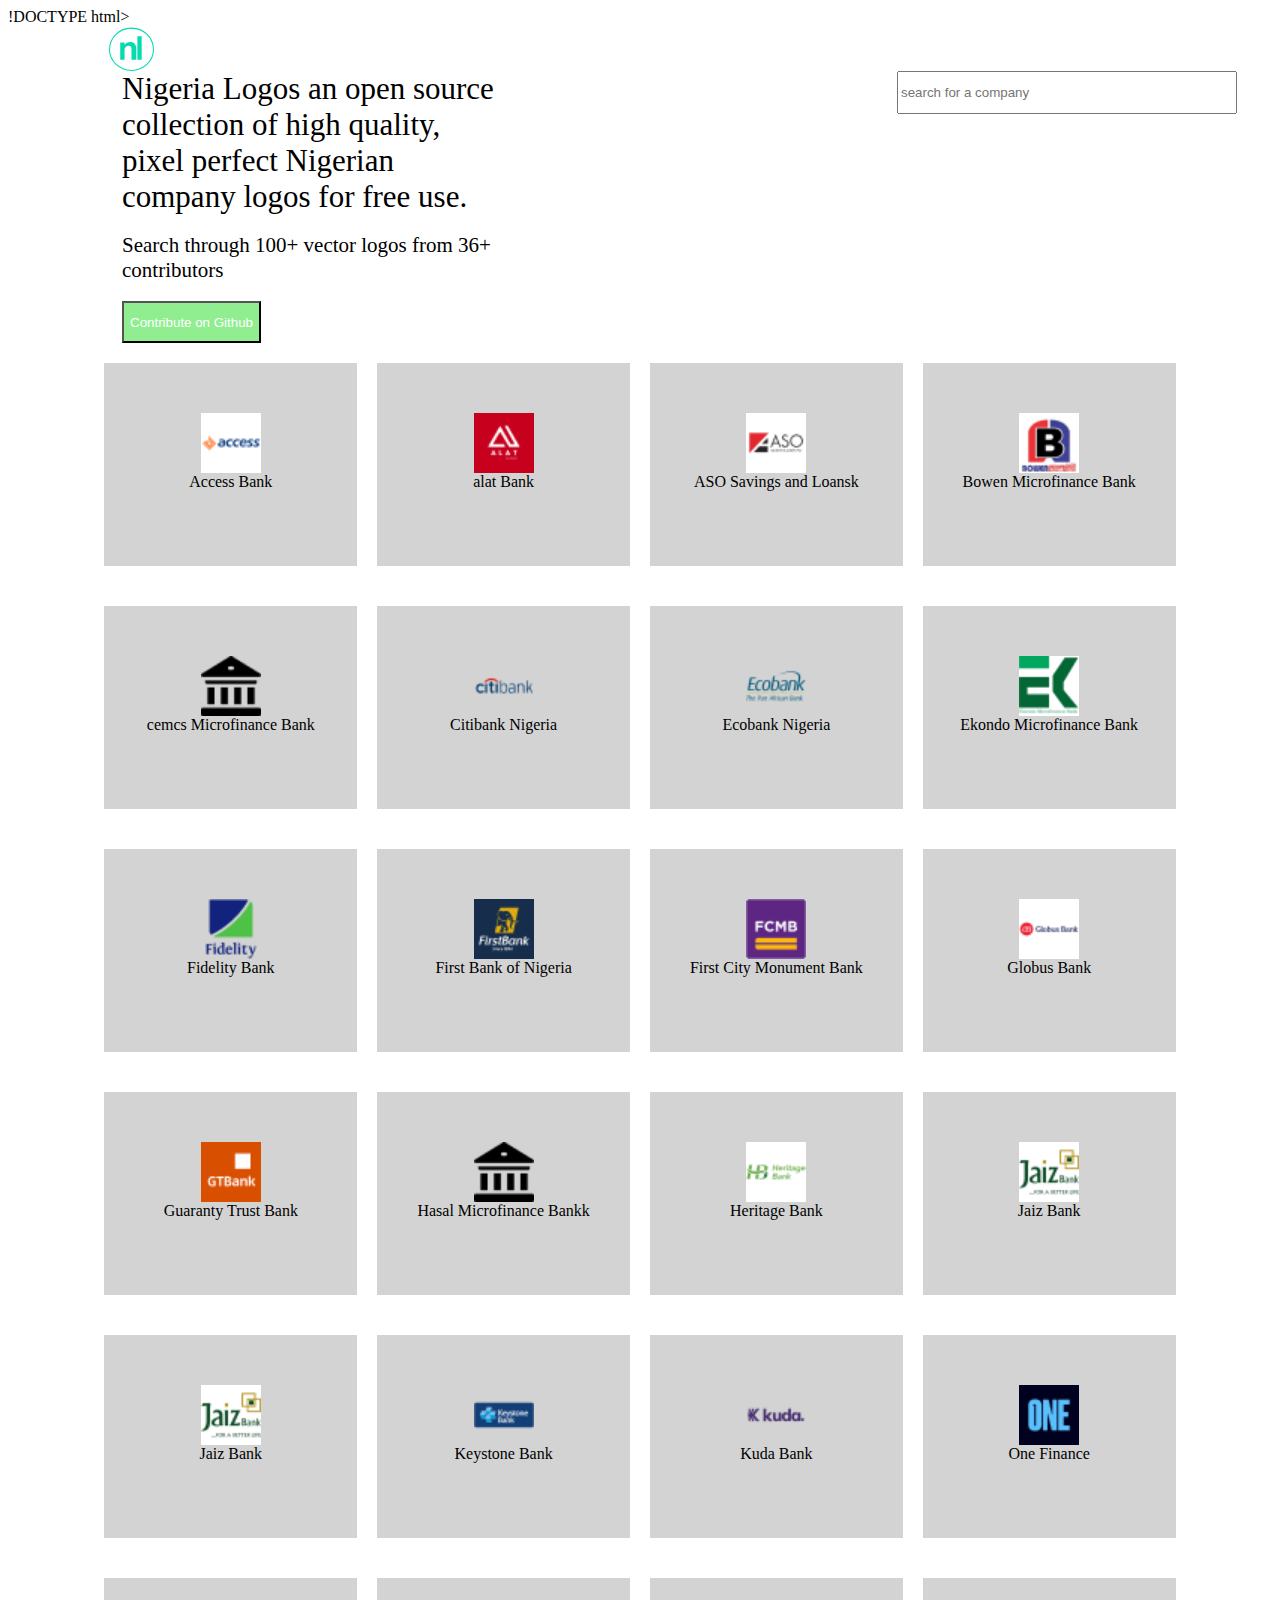
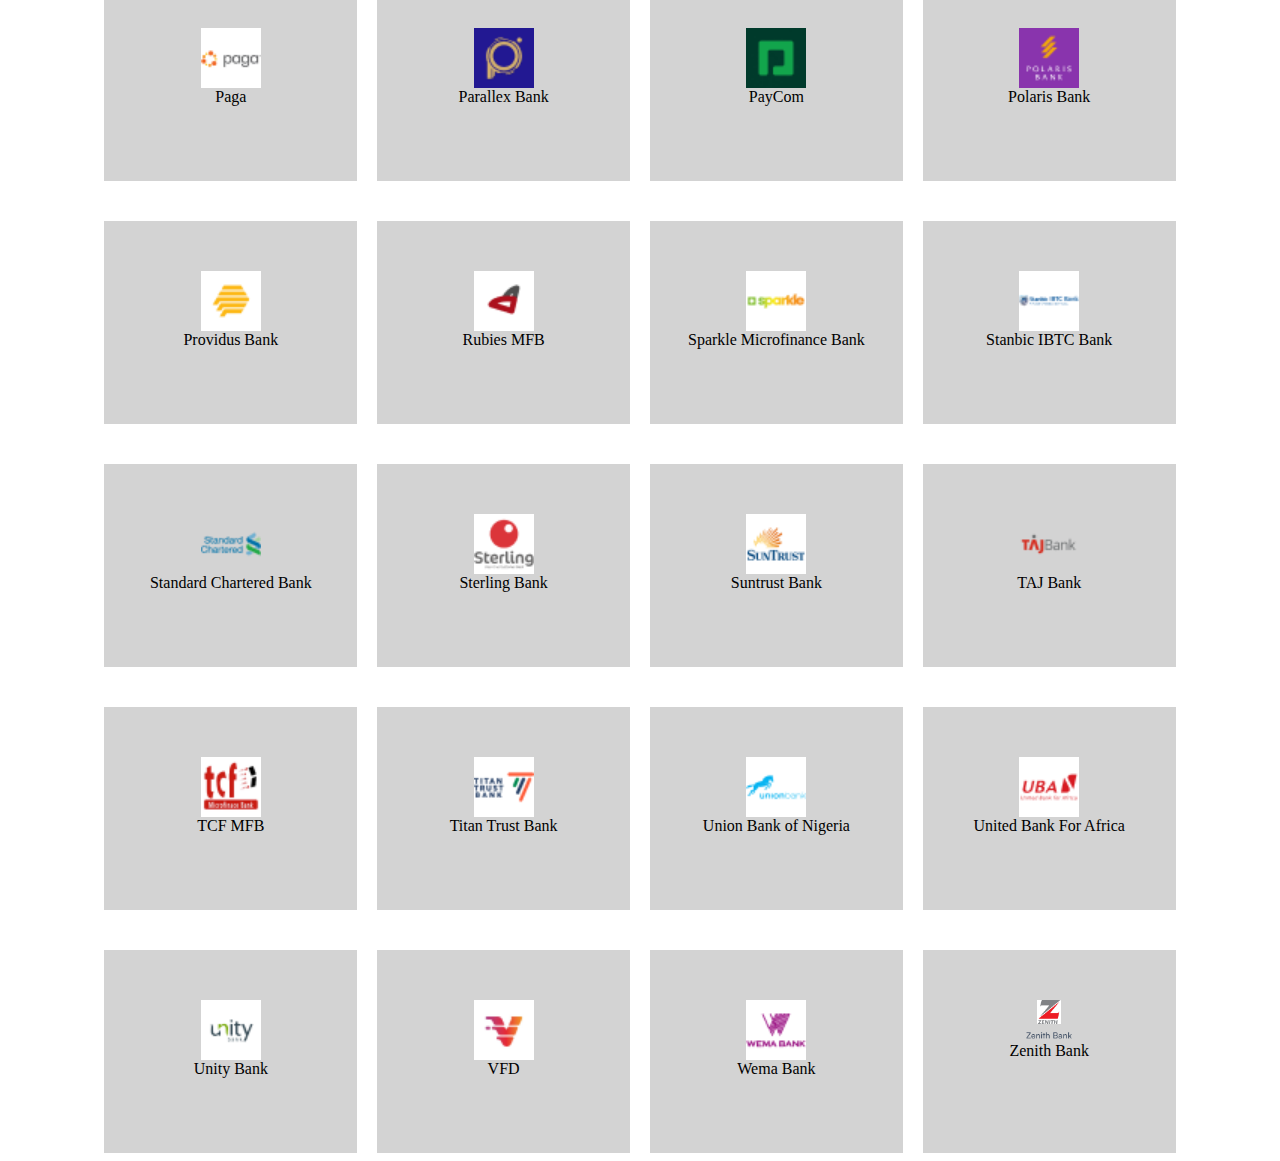
==== code.html @ 18f9789f "Merge branch 'main' of https://github.com/Manlikevee/banks" ====
!DOCTYPE html>
<html lang="en">
<head>
    <meta charset="UTF-8">
    <meta name="viewport" content="width=device-width, initial-scale=1.0">
    <title>Document</title>
    <link rel="stylesheet" href="style.css">
</head>
<body>

<div class="imgbox">
    <img src="nigerialogos_logo.svg" alt="">
  
    
</div>
<div class="textbox">
    <div class="box1">
        <div class="text">
            Nigeria Logos an open source collection
               of high quality, pixel perfect Nigerian
               company logos for free use.
           </div>
           <br>
           <div class="search">
            Search through 100+ vector logos from 36+ contributors
           </div>
           <br>
           <button>
            Contribute on Github
           </button>
    </div>
   <div class="two">
    <div class="input">
        <input type="text" placeholder="search for a company" id="search" oninput="filter()">
    </div>
   </div>
  
    
    
   </div>

 

<div class="container" id="container">

    

        <div class="box">

            <div id="banks" class="emi" >
    
            </div>

        </div>

    
   
 
</div>

    

    <script>
    let banks = [
        {bankname: ' Access Bank',
         bank_logo: 'access_bank/accessbank.png'
        },
        {bankname: 'alat Bank',
         bank_logo: 'alat/Alat.png'
        },
        {bankname: 'ASO Savings and Loansk',
         bank_logo: 'aso/ASO.png'
        },
        {bankname: ' Bowen Microfinance Bank',
         bank_logo: 'bowen/Bowen.png'
        },
        {bankname: 'cemcs Microfinance Bank',
         bank_logo: 'cemcs/cemcs.png'
        },
        {bankname: 'Citibank Nigeria',
         bank_logo: 'citi/citibank.png'
        },
        {bankname: 'Ecobank Nigeria',
         bank_logo: 'eco/ecobank.png'
        },
        {bankname: 'Ekondo Microfinance Bank',
         bank_logo: 'ekondo/ekondo.png'
        },
        {bankname: 'Fidelity Bank',
         bank_logo: 'fidelity/fidelitybank.png'
        },
        {bankname: 'First Bank of Nigeria',
         bank_logo: 'first_bank/firstbank.png'
        },
        {bankname: 'First City Monument Bank',
         bank_logo: 'first_city/fcmb.png'
        },
        {bankname: 'Globus Bank',
         bank_logo: 'globus/globus.png'
        },
        {bankname: 'Guaranty Trust Bank',
         bank_logo: 'gtbank/gtbank.png'
        }, 
        {bankname: 'Hasal Microfinance Bankk',
         bank_logo: 'hasal/hasal.png'
        },  
        {bankname: 'Heritage Bank',
         bank_logo: 'heritage/heritagebank.png'
        },    
        {bankname: 'Jaiz Bank',
         bank_logo: 'jaiz/jaizbank.png'
        },      
        {bankname: 'Jaiz Bank',
         bank_logo: 'jaiz/jaizbank.png'
        },     
        {bankname: 'Keystone Bank',
         bank_logo: 'keystone/keystonebank.png'
        },      
        {bankname: 'Kuda Bank',
         bank_logo: 'kuda/kuda.png'
        },      
        {bankname: 'One Finance',
         bank_logo: 'one_finance/onefinance.png'
        },      
        {bankname: 'Paga',
         bank_logo: 'paga/paga.png'
        },    
        {bankname: 'Parallex Bank',
         bank_logo: 'parallex/parallex.png'
        },    
        {bankname: 'PayCom',
         bank_logo: 'paycom/paycom.png'
        },    
        {bankname: 'Polaris Bank',
         bank_logo: 'polaris/polarisbank.png'
        },    
        {bankname: 'Providus Bank',
         bank_logo: 'providus/providus.png'
        },   
        {bankname: 'Rubies MFB',
         bank_logo: 'rubies/rubies.png'
        }, 
        {bankname: 'Sparkle Microfinance Bank',
         bank_logo: 'sparkle/sparkle.png'
        }, 
        {bankname: 'Stanbic IBTC Bank',
         bank_logo: 'stanbic_ibtc/stanbic_ibtc.png'
        }, 
        {bankname: 'Standard Chartered Bank',
         bank_logo: 'standard_chartered/standardchartered.png'
        }, 
        {bankname: 'Sterling Bank',
         bank_logo: 'sterling/sterling.png'
        }, 
        {bankname: 'Suntrust Bank',
         bank_logo: 'suntrust/suntrust.png'
        }, 
        {bankname: 'TAJ Bank',
         bank_logo: 'taj/taj.png'
        }, 
        {bankname: 'TCF MFB',
         bank_logo: 'tcf/tcf.png'
        },   
        {bankname: 'Titan Trust Bank',
         bank_logo: 'titan/titan.png'
        },     
        {bankname: ' Union Bank of Nigeria',
         bank_logo: 'union/union.png'
        },  
        {bankname: ' United Bank For Africa',
         bank_logo: 'uba/uba.png'
        },  
        {bankname: ' Unity Bank',
         bank_logo: 'unity/unity.png'
        },  
        {bankname: ' VFD',
         bank_logo: 'vfd/vfd.png'
        },  
        {bankname: 'Wema Bank',
         bank_logo: 'wema/wema.png'
        }, 
        {bankname: 'Zenith Bank',
         bank_logo: 'zenith/zenith.png'
        }, 
    ]
    const bankHTML = banks.map(function(bank) {
            return `
                <div class="bank"> 
                    ${bank.bankname}
                    <img src="${bank.bank_logo}" alt="${bank.bankname} Logo">
                </div>`;
        });

        const bankList = bankHTML.join("");
        document.getElementById('banks').innerHTML = bankList;


        function filter() {
            const search = document.getElementById('search').value;
            let myfiltereddata = banks.filter(
                detail => detail.bankname.toLocaleLowerCase().includes(search.toLocaleLowerCase())
            );
            let mydata = '';
            const container = document.getElementById('banks');
            myfiltereddata.forEach(stored => {
                mydata +=  `
                    <div class="bank">
                        <img src="${stored.bank_logo}" alt="${stored.bankname} Logo">
                        ${stored.bankname}
                    </div>`;
            });
            container.innerHTML = mydata;
        }filter() 


    </script>
</body>
</html>
---- style.css ----
body{
   
}
.bank{
    width: 20%;
    background-color: lightgray;
    display: flex;
    flex-direction: column;
    margin-top: 20px;
    align-items: center;
    text-align: center;
    height: 203px;
}
.box{
    display: flex;
    flex-direction: column;
}
.bank img{
    width: 60px;
    margin-top: 50px;
}
.display{
    display: flex;
    flex-direction: column;
}
.banks{
    display: flex;
    flex-direction: row;
}
.emi{
    display: flex;
    flex-direction: row;
    flex-wrap: wrap;
    gap: 20px;
    justify-content: center;
}
input{
  
    width: 340px;
    height: 43px;
}
.imgbox img{
    width:5vh;
    margin-left: 101px;
}
.textbox{
 display: flex;
flex-direction: row;
}
.box1{
width: 50%;

margin-left: 114px;
}
.two{
    width: 50%;
    margin-left: 400px;
}
.text{
    font-size: 31px;
}
.search{
    font-size: 21px;
}
button{
    height: 42px;
    color: white;
    background-color: lightgreen;
}
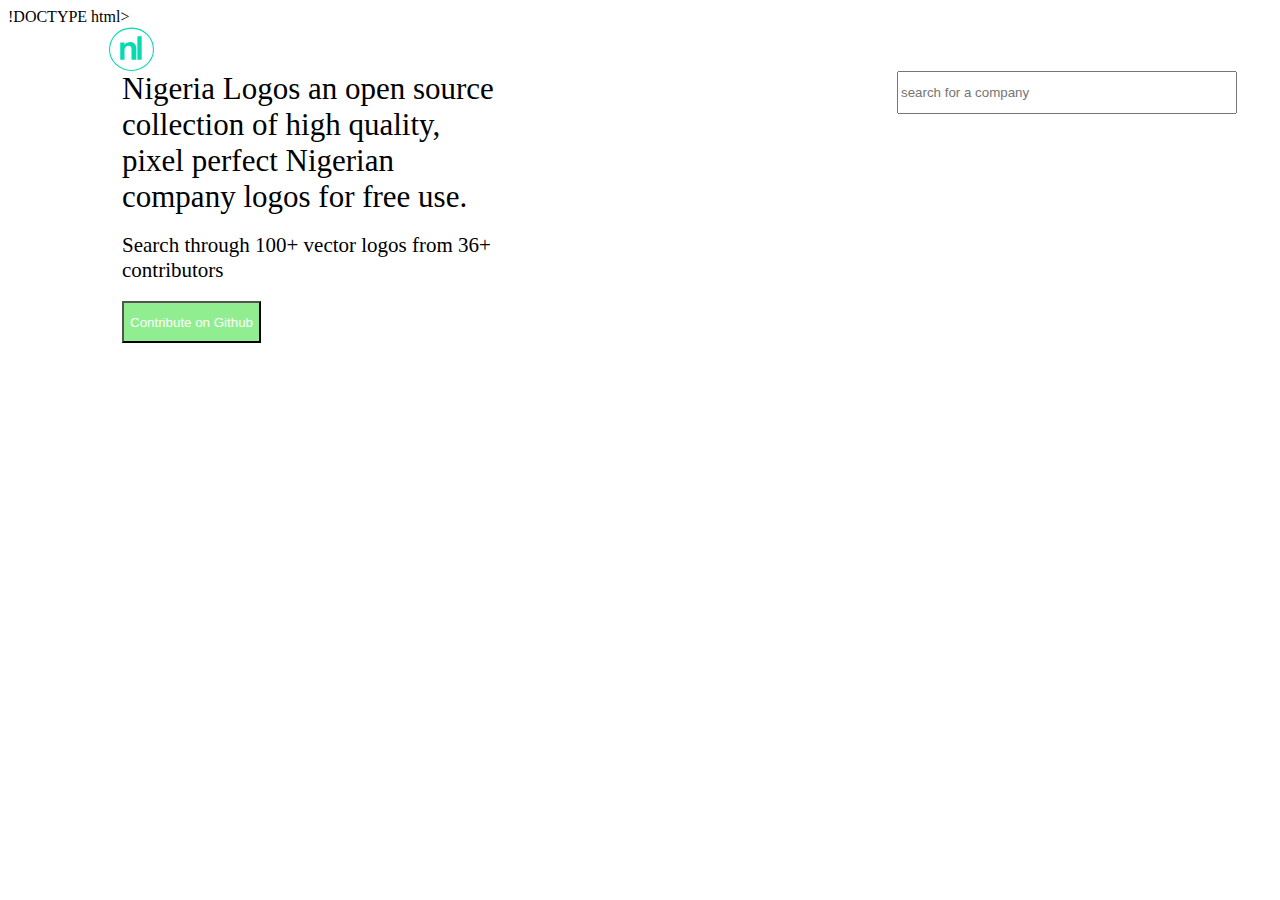
==== commit 613598c8: "df" ====
--- a/code.html
+++ b/code.html
@@ -61,128 +61,1402 @@
     
 
     <script>
-    let banks = [
-        {bankname: ' Access Bank',
-         bank_logo: 'access_bank/accessbank.png'
-        },
-        {bankname: 'alat Bank',
-         bank_logo: 'alat/Alat.png'
-        },
-        {bankname: 'ASO Savings and Loansk',
-         bank_logo: 'aso/ASO.png'
-        },
-        {bankname: ' Bowen Microfinance Bank',
-         bank_logo: 'bowen/Bowen.png'
-        },
-        {bankname: 'cemcs Microfinance Bank',
-         bank_logo: 'cemcs/cemcs.png'
-        },
-        {bankname: 'Citibank Nigeria',
-         bank_logo: 'citi/citibank.png'
-        },
-        {bankname: 'Ecobank Nigeria',
-         bank_logo: 'eco/ecobank.png'
-        },
-        {bankname: 'Ekondo Microfinance Bank',
-         bank_logo: 'ekondo/ekondo.png'
-        },
-        {bankname: 'Fidelity Bank',
-         bank_logo: 'fidelity/fidelitybank.png'
-        },
-        {bankname: 'First Bank of Nigeria',
-         bank_logo: 'first_bank/firstbank.png'
-        },
-        {bankname: 'First City Monument Bank',
-         bank_logo: 'first_city/fcmb.png'
-        },
-        {bankname: 'Globus Bank',
-         bank_logo: 'globus/globus.png'
-        },
-        {bankname: 'Guaranty Trust Bank',
-         bank_logo: 'gtbank/gtbank.png'
-        }, 
-        {bankname: 'Hasal Microfinance Bankk',
-         bank_logo: 'hasal/hasal.png'
-        },  
-        {bankname: 'Heritage Bank',
-         bank_logo: 'heritage/heritagebank.png'
-        },    
-        {bankname: 'Jaiz Bank',
-         bank_logo: 'jaiz/jaizbank.png'
-        },      
-        {bankname: 'Jaiz Bank',
-         bank_logo: 'jaiz/jaizbank.png'
-        },     
-        {bankname: 'Keystone Bank',
-         bank_logo: 'keystone/keystonebank.png'
-        },      
-        {bankname: 'Kuda Bank',
-         bank_logo: 'kuda/kuda.png'
-        },      
-        {bankname: 'One Finance',
-         bank_logo: 'one_finance/onefinance.png'
-        },      
-        {bankname: 'Paga',
-         bank_logo: 'paga/paga.png'
-        },    
-        {bankname: 'Parallex Bank',
-         bank_logo: 'parallex/parallex.png'
-        },    
-        {bankname: 'PayCom',
-         bank_logo: 'paycom/paycom.png'
-        },    
-        {bankname: 'Polaris Bank',
-         bank_logo: 'polaris/polarisbank.png'
-        },    
-        {bankname: 'Providus Bank',
-         bank_logo: 'providus/providus.png'
-        },   
-        {bankname: 'Rubies MFB',
-         bank_logo: 'rubies/rubies.png'
-        }, 
-        {bankname: 'Sparkle Microfinance Bank',
-         bank_logo: 'sparkle/sparkle.png'
-        }, 
-        {bankname: 'Stanbic IBTC Bank',
-         bank_logo: 'stanbic_ibtc/stanbic_ibtc.png'
-        }, 
-        {bankname: 'Standard Chartered Bank',
-         bank_logo: 'standard_chartered/standardchartered.png'
-        }, 
-        {bankname: 'Sterling Bank',
-         bank_logo: 'sterling/sterling.png'
-        }, 
-        {bankname: 'Suntrust Bank',
-         bank_logo: 'suntrust/suntrust.png'
-        }, 
-        {bankname: 'TAJ Bank',
-         bank_logo: 'taj/taj.png'
-        }, 
-        {bankname: 'TCF MFB',
-         bank_logo: 'tcf/tcf.png'
-        },   
-        {bankname: 'Titan Trust Bank',
-         bank_logo: 'titan/titan.png'
-        },     
-        {bankname: ' Union Bank of Nigeria',
-         bank_logo: 'union/union.png'
-        },  
-        {bankname: ' United Bank For Africa',
-         bank_logo: 'uba/uba.png'
-        },  
-        {bankname: ' Unity Bank',
-         bank_logo: 'unity/unity.png'
-        },  
-        {bankname: ' VFD',
-         bank_logo: 'vfd/vfd.png'
-        },  
-        {bankname: 'Wema Bank',
-         bank_logo: 'wema/wema.png'
-        }, 
-        {bankname: 'Zenith Bank',
-         bank_logo: 'zenith/zenith.png'
-        }, 
-    ]
+
+let newbnks = [
+{
+    "id": 302,
+    "name": "9mobile 9Payment Service Bank",
+    "slug": "9mobile-9payment-service-bank-ng",
+    "code": "120001",
+    "longcode": "120001",
+    "gateway": "",
+    "pay_with_bank": false,
+    "active": true,
+    "country": "Nigeria",
+    "currency": "NGN",
+    "type": "nuban",
+    "is_deleted": false,
+    "createdAt": "2022-05-31T06:50:27.000Z",
+    "updatedAt": "2022-06-23T09:33:55.000Z"
+    },
+    {
+    "id": 174,
+    "name": "Abbey Mortgage Bank",
+    "slug": "abbey-mortgage-bank",
+    "code": "801",
+    "longcode": "",
+    "gateway": null,
+    "pay_with_bank": false,
+    "active": true,
+    "country": "Nigeria",
+    "currency": "NGN",
+    "type": "nuban",
+    "is_deleted": false,
+    "createdAt": "2020-12-07T16:19:09.000Z",
+    "updatedAt": "2020-12-07T16:19:19.000Z"
+    },
+    {
+    "id": 188,
+    "name": "Above Only MFB",
+    "slug": "above-only-mfb",
+    "code": "51204",
+    "longcode": "",
+    "gateway": null,
+    "pay_with_bank": false,
+    "active": true,
+    "country": "Nigeria",
+    "currency": "NGN",
+    "type": "nuban",
+    "is_deleted": false,
+    "createdAt": "2021-10-13T20:35:17.000Z",
+    "updatedAt": "2021-10-13T20:35:17.000Z"
+    },
+    {
+    "id": 627,
+    "name": "Abulesoro MFB",
+    "slug": "abulesoro-mfb-ng",
+    "code": "51312",
+    "longcode": "",
+    "gateway": null,
+    "pay_with_bank": false,
+    "active": true,
+    "country": "Nigeria",
+    "currency": "NGN",
+    "type": "nuban",
+    "is_deleted": false,
+    "createdAt": "2022-08-31T08:26:20.000Z",
+    "updatedAt": "2022-08-31T08:26:20.000Z"
+    },
+    {
+    "id": 1,
+    "name": "Access Bank",
+    "slug": "access-bank",
+    "code": "044",
+    "longcode": "044150149",
+    "gateway": "emandate",
+    "pay_with_bank": false,
+    "active": true,
+    "country": "Nigeria",
+    "currency": "NGN",
+    "type": "nuban",
+    "is_deleted": false,
+    "createdAt": "2016-07-14T10:04:29.000Z",
+    "updatedAt": "2020-02-18T08:06:44.000Z"
+    },
+    {
+    "id": 3,
+    "name": "Access Bank (Diamond)",
+    "slug": "access-bank-diamond",
+    "code": "063",
+    "longcode": "063150162",
+    "gateway": "emandate",
+    "pay_with_bank": false,
+    "active": true,
+    "country": "Nigeria",
+    "currency": "NGN",
+    "type": "nuban",
+    "is_deleted": false,
+    "createdAt": "2016-07-14T10:04:29.000Z",
+    "updatedAt": "2020-02-18T08:06:48.000Z"
+    },
+    {
+    "id": 300,
+    "name": "Airtel Smartcash PSB",
+    "slug": "airtel-smartcash-psb-ng",
+    "code": "120004",
+    "longcode": "120004",
+    "gateway": "",
+    "pay_with_bank": false,
+    "active": true,
+    "country": "Nigeria",
+    "currency": "NGN",
+    "type": "nuban",
+    "is_deleted": false,
+    "createdAt": "2022-05-30T14:03:00.000Z",
+    "updatedAt": "2022-05-31T06:58:22.000Z"
+    },
+    {
+    "id": 27,
+    "name": "ALAT by WEMA",
+    "slug": "alat-by-wema",
+    "code": "035A",
+    "longcode": "035150103",
+    "gateway": "emandate",
+    "pay_with_bank": false,
+    "active": true,
+    "country": "Nigeria",
+    "currency": "NGN",
+    "type": "nuban",
+    "is_deleted": false,
+    "createdAt": "2017-11-15T12:21:31.000Z",
+    "updatedAt": "2022-05-31T15:54:34.000Z"
+    },
+    {
+    "id": 179,
+    "name": "Amju Unique MFB",
+    "slug": "amju-unique-mfb",
+    "code": "50926",
+    "longcode": "511080896",
+    "gateway": null,
+    "pay_with_bank": false,
+    "active": true,
+    "country": "Nigeria",
+    "currency": "NGN",
+    "type": "nuban",
+    "is_deleted": false,
+    "createdAt": "2021-07-07T13:45:57.000Z",
+    "updatedAt": "2021-07-07T13:45:57.000Z"
+    },
+    {
+    "id": 614,
+    "name": "Aramoko MFB",
+    "slug": "aramoko-mfb",
+    "code": "50083",
+    "longcode": "",
+    "gateway": null,
+    "pay_with_bank": false,
+    "active": true,
+    "country": "Nigeria",
+    "currency": "NGN",
+    "type": "nuban",
+    "is_deleted": false,
+    "createdAt": "2022-08-10T09:48:24.000Z",
+    "updatedAt": "2022-08-10T09:48:24.000Z"
+    },
+    {
+    "id": 63,
+    "name": "ASO Savings and Loans",
+    "slug": "asosavings",
+    "code": "401",
+    "longcode": "",
+    "gateway": null,
+    "pay_with_bank": false,
+    "active": true,
+    "country": "Nigeria",
+    "currency": "NGN",
+    "type": "nuban",
+    "is_deleted": false,
+    "createdAt": "2018-09-23T05:52:38.000Z",
+    "updatedAt": "2019-01-30T09:38:57.000Z"
+    },
+    {
+    "id": 297,
+    "name": "Astrapolaris MFB LTD",
+    "slug": "astrapolaris-mfb",
+    "code": "MFB50094",
+    "longcode": "",
+    "gateway": null,
+    "pay_with_bank": false,
+    "active": true,
+    "country": "Nigeria",
+    "currency": "NGN",
+    "type": "nuban",
+    "is_deleted": false,
+    "createdAt": "2022-05-25T10:46:17.000Z",
+    "updatedAt": "2022-05-25T10:46:17.000Z"
+    },
+    {
+    "id": 181,
+    "name": "Bainescredit MFB",
+    "slug": "bainescredit-mfb",
+    "code": "51229",
+    "longcode": "",
+    "gateway": null,
+    "pay_with_bank": false,
+    "active": true,
+    "country": "Nigeria",
+    "currency": "NGN",
+    "type": "nuban",
+    "is_deleted": false,
+    "createdAt": "2021-07-12T14:41:18.000Z",
+    "updatedAt": "2021-07-12T14:41:18.000Z"
+    },
+    {
+    "id": 108,
+    "name": "Bowen Microfinance Bank",
+    "slug": "bowen-microfinance-bank",
+    "code": "50931",
+    "longcode": "",
+    "gateway": null,
+    "pay_with_bank": false,
+    "active": true,
+    "country": "Nigeria",
+    "currency": "NGN",
+    "type": "nuban",
+    "is_deleted": false,
+    "createdAt": "2020-02-11T15:38:57.000Z",
+    "updatedAt": "2020-02-11T15:38:57.000Z"
+    },
+    {
+    "id": 82,
+    "name": "Carbon",
+    "slug": "carbon",
+    "code": "565",
+    "longcode": "",
+    "gateway": null,
+    "pay_with_bank": false,
+    "active": true,
+    "country": "Nigeria",
+    "currency": "NGN",
+    "type": "nuban",
+    "is_deleted": false,
+    "createdAt": "2020-06-16T08:15:31.000Z",
+    "updatedAt": "2021-08-05T15:25:01.000Z"
+    },
+    {
+    "id": 74,
+    "name": "CEMCS Microfinance Bank",
+    "slug": "cemcs-microfinance-bank",
+    "code": "50823",
+    "longcode": "",
+    "gateway": null,
+    "pay_with_bank": false,
+    "active": true,
+    "country": "Nigeria",
+    "currency": "NGN",
+    "type": "nuban",
+    "is_deleted": false,
+    "createdAt": "2020-03-23T15:06:13.000Z",
+    "updatedAt": "2020-03-23T15:06:28.000Z"
+    },
+    {
+    "id": 284,
+    "name": "Chanelle Microfinance Bank Limited",
+    "slug": "chanelle-microfinance-bank-limited-ng",
+    "code": "50171",
+    "longcode": "50171",
+    "gateway": "",
+    "pay_with_bank": false,
+    "active": true,
+    "country": "Nigeria",
+    "currency": "NGN",
+    "type": "nuban",
+    "is_deleted": false,
+    "createdAt": "2022-02-10T13:28:38.000Z",
+    "updatedAt": "2022-02-10T13:28:38.000Z"
+    },
+    {
+    "id": 2,
+    "name": "Citibank Nigeria",
+    "slug": "citibank-nigeria",
+    "code": "023",
+    "longcode": "023150005",
+    "gateway": null,
+    "pay_with_bank": false,
+    "active": true,
+    "country": "Nigeria",
+    "currency": "NGN",
+    "type": "nuban",
+    "is_deleted": false,
+    "createdAt": "2016-07-14T10:04:29.000Z",
+    "updatedAt": "2020-02-18T20:24:02.000Z"
+    },
+    {
+    "id": 283,
+    "name": "Corestep MFB",
+    "slug": "corestep-mfb",
+    "code": "50204",
+    "longcode": "",
+    "gateway": null,
+    "pay_with_bank": false,
+    "active": true,
+    "country": "Nigeria",
+    "currency": "NGN",
+    "type": "nuban",
+    "is_deleted": false,
+    "createdAt": "2022-02-09T14:33:06.000Z",
+    "updatedAt": "2022-02-09T14:33:06.000Z"
+    },
+    {
+    "id": 173,
+    "name": "Coronation Merchant Bank",
+    "slug": "coronation-merchant-bank",
+    "code": "559",
+    "longcode": "",
+    "gateway": null,
+    "pay_with_bank": false,
+    "active": true,
+    "country": "Nigeria",
+    "currency": "NGN",
+    "type": "nuban",
+    "is_deleted": false,
+    "createdAt": "2020-11-24T10:25:07.000Z",
+    "updatedAt": "2020-11-24T10:25:07.000Z"
+    },
+    {
+    "id": 366,
+    "name": "Crescent MFB",
+    "slug": "crescent-mfb",
+    "code": "51297",
+    "longcode": "",
+    "gateway": null,
+    "pay_with_bank": false,
+    "active": true,
+    "country": "Nigeria",
+    "currency": "NGN",
+    "type": "nuban",
+    "is_deleted": false,
+    "createdAt": "2022-07-18T12:39:03.000Z",
+    "updatedAt": "2022-07-18T12:39:03.000Z"
+    },
+    {
+    "id": 4,
+    "name": "Ecobank Nigeria",
+    "slug": "ecobank-nigeria",
+    "code": "050",
+    "longcode": "050150010",
+    "gateway": null,
+    "pay_with_bank": false,
+    "active": true,
+    "country": "Nigeria",
+    "currency": "NGN",
+    "type": "nuban",
+    "is_deleted": false,
+    "createdAt": "2016-07-14T10:04:29.000Z",
+    "updatedAt": "2020-02-18T20:23:53.000Z"
+    },
+    {
+    "id": 628,
+    "name": "Ekimogun MFB",
+    "slug": "ekimogun-mfb-ng",
+    "code": "50263",
+    "longcode": "",
+    "gateway": null,
+    "pay_with_bank": false,
+    "active": true,
+    "country": "Nigeria",
+    "currency": "NGN",
+    "type": "nuban",
+    "is_deleted": false,
+    "createdAt": "2022-08-31T08:26:39.000Z",
+    "updatedAt": "2022-08-31T08:26:39.000Z"
+    },
+    {
+    "id": 64,
+    "name": "Ekondo Microfinance Bank",
+    "slug": "ekondo-microfinance-bank",
+    "code": "562",
+    "longcode": "",
+    "gateway": null,
+    "pay_with_bank": false,
+    "active": true,
+    "country": "Nigeria",
+    "currency": "NGN",
+    "type": "nuban",
+    "is_deleted": false,
+    "createdAt": "2018-09-23T05:55:06.000Z",
+    "updatedAt": "2018-09-23T05:55:06.000Z"
+    },
+    {
+    "id": 167,
+    "name": "Eyowo",
+    "slug": "eyowo",
+    "code": "50126",
+    "longcode": "",
+    "gateway": null,
+    "pay_with_bank": false,
+    "active": true,
+    "country": "Nigeria",
+    "currency": "NGN",
+    "type": "nuban",
+    "is_deleted": false,
+    "createdAt": "2020-09-07T13:52:22.000Z",
+    "updatedAt": "2020-11-24T10:03:21.000Z"
+    },
+    {
+    "id": 6,
+    "name": "Fidelity Bank",
+    "slug": "fidelity-bank",
+    "code": "070",
+    "longcode": "070150003",
+    "gateway": "emandate",
+    "pay_with_bank": false,
+    "active": true,
+    "country": "Nigeria",
+    "currency": "NGN",
+    "type": "nuban",
+    "is_deleted": false,
+    "createdAt": "2016-07-14T10:04:29.000Z",
+    "updatedAt": "2021-08-27T09:15:29.000Z"
+    },
+    {
+    "id": 177,
+    "name": "Firmus MFB",
+    "slug": "firmus-mfb",
+    "code": "51314",
+    "longcode": "",
+    "gateway": null,
+    "pay_with_bank": false,
+    "active": true,
+    "country": "Nigeria",
+    "currency": "NGN",
+    "type": "nuban",
+    "is_deleted": false,
+    "createdAt": "2021-06-01T15:33:26.000Z",
+    "updatedAt": "2021-06-01T15:33:26.000Z"
+    },
+    {
+    "id": 7,
+    "name": "First Bank of Nigeria",
+    "slug": "first-bank-of-nigeria",
+    "code": "011",
+    "longcode": "011151003",
+    "gateway": "ibank",
+    "pay_with_bank": false,
+    "active": true,
+    "country": "Nigeria",
+    "currency": "NGN",
+    "type": "nuban",
+    "is_deleted": false,
+    "createdAt": "2016-07-14T10:04:29.000Z",
+    "updatedAt": "2021-03-25T14:22:52.000Z"
+    },
+    {
+    "id": 8,
+    "name": "First City Monument Bank",
+    "slug": "first-city-monument-bank",
+    "code": "214",
+    "longcode": "214150018",
+    "gateway": "emandate",
+    "pay_with_bank": false,
+    "active": true,
+    "country": "Nigeria",
+    "currency": "NGN",
+    "type": "nuban",
+    "is_deleted": false,
+    "createdAt": "2016-07-14T10:04:29.000Z",
+    "updatedAt": "2020-02-18T08:06:46.000Z"
+    },
+    {
+    "id": 112,
+    "name": "FSDH Merchant Bank Limited",
+    "slug": "fsdh-merchant-bank-limited",
+    "code": "501",
+    "longcode": "",
+    "gateway": null,
+    "pay_with_bank": false,
+    "active": true,
+    "country": "Nigeria",
+    "currency": "NGN",
+    "type": "nuban",
+    "is_deleted": false,
+    "createdAt": "2020-08-20T09:37:04.000Z",
+    "updatedAt": "2020-11-24T10:03:22.000Z"
+    },
+    {
+    "id": 287,
+    "name": "Gateway Mortgage Bank LTD",
+    "slug": "gateway-mortgage-bank",
+    "code": "812",
+    "longcode": "",
+    "gateway": null,
+    "pay_with_bank": false,
+    "active": true,
+    "country": "Nigeria",
+    "currency": "NGN",
+    "type": "nuban",
+    "is_deleted": false,
+    "createdAt": "2022-02-24T06:04:39.000Z",
+    "updatedAt": "2022-02-24T06:04:39.000Z"
+    },
+    {
+    "id": 70,
+    "name": "Globus Bank",
+    "slug": "globus-bank",
+    "code": "00103",
+    "longcode": "103015001",
+    "gateway": null,
+    "pay_with_bank": false,
+    "active": true,
+    "country": "Nigeria",
+    "currency": "NGN",
+    "type": "nuban",
+    "is_deleted": false,
+    "createdAt": "2020-02-11T15:38:57.000Z",
+    "updatedAt": "2020-02-11T15:38:57.000Z"
+    },
+    {
+    "id": 183,
+    "name": "GoMoney",
+    "slug": "gomoney",
+    "code": "100022",
+    "longcode": "",
+    "gateway": null,
+    "pay_with_bank": false,
+    "active": true,
+    "country": "Nigeria",
+    "currency": "NGN",
+    "type": "nuban",
+    "is_deleted": false,
+    "createdAt": "2021-08-04T11:49:46.000Z",
+    "updatedAt": "2021-11-12T13:32:14.000Z"
+    },
+    {
+    "id": 9,
+    "name": "Guaranty Trust Bank",
+    "slug": "guaranty-trust-bank",
+    "code": "058",
+    "longcode": "058152036",
+    "gateway": "ibank",
+    "pay_with_bank": true,
+    "active": true,
+    "country": "Nigeria",
+    "currency": "NGN",
+    "type": "nuban",
+    "is_deleted": false,
+    "createdAt": "2016-07-14T10:04:29.000Z",
+    "updatedAt": "2022-06-14T06:59:27.000Z"
+    },
+    {
+    "id": 111,
+    "name": "Hackman Microfinance Bank",
+    "slug": "hackman-microfinance-bank",
+    "code": "51251",
+    "longcode": "",
+    "gateway": null,
+    "pay_with_bank": false,
+    "active": true,
+    "country": "Nigeria",
+    "currency": "NGN",
+    "type": "nuban",
+    "is_deleted": false,
+    "createdAt": "2020-08-20T09:32:48.000Z",
+    "updatedAt": "2020-11-24T10:03:24.000Z"
+    },
+    {
+    "id": 81,
+    "name": "Hasal Microfinance Bank",
+    "slug": "hasal-microfinance-bank",
+    "code": "50383",
+    "longcode": "",
+    "gateway": null,
+    "pay_with_bank": false,
+    "active": true,
+    "country": "Nigeria",
+    "currency": "NGN",
+    "type": "nuban",
+    "is_deleted": false,
+    "createdAt": "2020-02-11T15:38:57.000Z",
+    "updatedAt": "2020-02-11T15:38:57.000Z"
+    },
+    {
+    "id": 10,
+    "name": "Heritage Bank",
+    "slug": "heritage-bank",
+    "code": "030",
+    "longcode": "030159992",
+    "gateway": null,
+    "pay_with_bank": false,
+    "active": true,
+    "country": "Nigeria",
+    "currency": "NGN",
+    "type": "nuban",
+    "is_deleted": false,
+    "createdAt": "2016-07-14T10:04:29.000Z",
+    "updatedAt": "2020-02-18T20:24:23.000Z"
+    },
+    {
+    "id": 301,
+    "name": "HopePSB",
+    "slug": "hopepsb-ng",
+    "code": "120002",
+    "longcode": "120002",
+    "gateway": "",
+    "pay_with_bank": false,
+    "active": true,
+    "country": "Nigeria",
+    "currency": "NGN",
+    "type": "nuban",
+    "is_deleted": false,
+    "createdAt": "2022-05-30T14:03:18.000Z",
+    "updatedAt": "2022-05-30T14:03:18.000Z"
+    },
+    {
+    "id": 168,
+    "name": "Ibile Microfinance Bank",
+    "slug": "ibile-mfb",
+    "code": "51244",
+    "longcode": "",
+    "gateway": null,
+    "pay_with_bank": false,
+    "active": true,
+    "country": "Nigeria",
+    "currency": "NGN",
+    "type": "nuban",
+    "is_deleted": false,
+    "createdAt": "2020-10-21T10:54:20.000Z",
+    "updatedAt": "2020-10-21T10:54:33.000Z"
+    },
+    {
+    "id": 615,
+    "name": "Ikoyi Osun MFB",
+    "slug": "ikoyi-osun-mfb",
+    "code": "50439",
+    "longcode": "",
+    "gateway": null,
+    "pay_with_bank": false,
+    "active": true,
+    "country": "Nigeria",
+    "currency": "NGN",
+    "type": "nuban",
+    "is_deleted": false,
+    "createdAt": "2022-08-10T09:48:24.000Z",
+    "updatedAt": "2022-08-10T09:48:24.000Z"
+    },
+    {
+    "id": 172,
+    "name": "Infinity MFB",
+    "slug": "infinity-mfb",
+    "code": "50457",
+    "longcode": "",
+    "gateway": null,
+    "pay_with_bank": false,
+    "active": true,
+    "country": "Nigeria",
+    "currency": "NGN",
+    "type": "nuban",
+    "is_deleted": false,
+    "createdAt": "2020-11-24T10:23:37.000Z",
+    "updatedAt": "2020-11-24T10:23:37.000Z"
+    },
+    {
+    "id": 22,
+    "name": "Jaiz Bank",
+    "slug": "jaiz-bank",
+    "code": "301",
+    "longcode": "301080020",
+    "gateway": null,
+    "pay_with_bank": false,
+    "active": true,
+    "country": "Nigeria",
+    "currency": "NGN",
+    "type": "nuban",
+    "is_deleted": false,
+    "createdAt": "2016-10-10T17:26:29.000Z",
+    "updatedAt": "2016-10-10T17:26:29.000Z"
+    },
+    {
+    "id": 187,
+    "name": "Kadpoly MFB",
+    "slug": "kadpoly-mfb",
+    "code": "50502",
+    "longcode": "",
+    "gateway": null,
+    "pay_with_bank": false,
+    "active": true,
+    "country": "Nigeria",
+    "currency": "NGN",
+    "type": "nuban",
+    "is_deleted": false,
+    "createdAt": "2021-09-27T11:59:42.000Z",
+    "updatedAt": "2021-09-27T11:59:42.000Z"
+    },
+    {
+    "id": 11,
+    "name": "Keystone Bank",
+    "slug": "keystone-bank",
+    "code": "082",
+    "longcode": "082150017",
+    "gateway": null,
+    "pay_with_bank": false,
+    "active": true,
+    "country": "Nigeria",
+    "currency": "NGN",
+    "type": "nuban",
+    "is_deleted": false,
+    "createdAt": "2016-07-14T10:04:29.000Z",
+    "updatedAt": "2020-02-18T20:23:45.000Z"
+    },
+    {
+    "id": 184,
+    "name": "Kredi Money MFB LTD",
+    "slug": "kredi-money-mfb",
+    "code": "50200",
+    "longcode": "",
+    "gateway": null,
+    "pay_with_bank": false,
+    "active": true,
+    "country": "Nigeria",
+    "currency": "NGN",
+    "type": "nuban",
+    "is_deleted": false,
+    "createdAt": "2021-08-11T09:54:03.000Z",
+    "updatedAt": "2021-08-11T09:54:03.000Z"
+    },
+    {
+    "id": 67,
+    "name": "Kuda Bank",
+    "slug": "kuda-bank",
+    "code": "50211",
+    "longcode": "",
+    "gateway": "digitalbankmandate",
+    "pay_with_bank": true,
+    "active": true,
+    "country": "Nigeria",
+    "currency": "NGN",
+    "type": "nuban",
+    "is_deleted": false,
+    "createdAt": "2019-11-15T17:06:54.000Z",
+    "updatedAt": "2022-04-08T17:07:53.000Z"
+    },
+    {
+    "id": 109,
+    "name": "Lagos Building Investment Company Plc.",
+    "slug": "lbic-plc",
+    "code": "90052",
+    "longcode": "",
+    "gateway": null,
+    "pay_with_bank": false,
+    "active": true,
+    "country": "Nigeria",
+    "currency": "NGN",
+    "type": "nuban",
+    "is_deleted": false,
+    "createdAt": "2020-08-10T15:07:44.000Z",
+    "updatedAt": "2020-08-10T15:07:44.000Z"
+    },
+    {
+    "id": 180,
+    "name": "Links MFB",
+    "slug": "links-mfb",
+    "code": "50549",
+    "longcode": "",
+    "gateway": null,
+    "pay_with_bank": false,
+    "active": true,
+    "country": "Nigeria",
+    "currency": "NGN",
+    "type": "nuban",
+    "is_deleted": false,
+    "createdAt": "2021-07-12T14:41:18.000Z",
+    "updatedAt": "2021-07-12T14:41:18.000Z"
+    },
+    {
+    "id": 296,
+    "name": "Living Trust Mortgage Bank",
+    "slug": "living-trust-mortgage-bank",
+    "code": "031",
+    "longcode": "",
+    "gateway": null,
+    "pay_with_bank": false,
+    "active": true,
+    "country": "Nigeria",
+    "currency": "NGN",
+    "type": "nuban",
+    "is_deleted": false,
+    "createdAt": "2022-05-25T10:46:17.000Z",
+    "updatedAt": "2022-05-25T10:46:17.000Z"
+    },
+    {
+    "id": 233,
+    "name": "Lotus Bank",
+    "slug": "lotus-bank",
+    "code": "303",
+    "longcode": "",
+    "gateway": null,
+    "pay_with_bank": false,
+    "active": true,
+    "country": "Nigeria",
+    "currency": "NGN",
+    "type": "nuban",
+    "is_deleted": false,
+    "createdAt": "2021-12-06T14:39:51.000Z",
+    "updatedAt": "2021-12-06T14:39:51.000Z"
+    },
+    {
+    "id": 175,
+    "name": "Mayfair MFB",
+    "slug": "mayfair-mfb",
+    "code": "50563",
+    "longcode": "",
+    "gateway": null,
+    "pay_with_bank": false,
+    "active": true,
+    "country": "Nigeria",
+    "currency": "NGN",
+    "type": "nuban",
+    "is_deleted": false,
+    "createdAt": "2021-02-02T08:28:38.000Z",
+    "updatedAt": "2021-02-02T08:28:38.000Z"
+    },
+    {
+    "id": 178,
+    "name": "Mint MFB",
+    "slug": "mint-mfb",
+    "code": "50304",
+    "longcode": "",
+    "gateway": null,
+    "pay_with_bank": false,
+    "active": true,
+    "country": "Nigeria",
+    "currency": "NGN",
+    "type": "nuban",
+    "is_deleted": false,
+    "createdAt": "2021-06-01T16:07:29.000Z",
+    "updatedAt": "2021-06-01T16:07:29.000Z"
+    },
+    {
+    "id": 303,
+    "name": "MTN Momo PSB",
+    "slug": "mtn-momo-psb-ng",
+    "code": "120003",
+    "longcode": "120003",
+    "gateway": "",
+    "pay_with_bank": false,
+    "active": true,
+    "country": "Nigeria",
+    "currency": "NGN",
+    "type": "nuban",
+    "is_deleted": false,
+    "createdAt": "2022-05-31T06:52:07.000Z",
+    "updatedAt": "2022-06-23T09:33:55.000Z"
+    },
+    {
+    "id": 185,
+    "name": "Paga",
+    "slug": "paga",
+    "code": "100002",
+    "longcode": "",
+    "gateway": null,
+    "pay_with_bank": false,
+    "active": true,
+    "country": "Nigeria",
+    "currency": "NGN",
+    "type": "nuban",
+    "is_deleted": false,
+    "createdAt": "2021-08-31T08:10:00.000Z",
+    "updatedAt": "2021-08-31T08:10:00.000Z"
+    },
+    {
+    "id": 169,
+    "name": "PalmPay",
+    "slug": "palmpay",
+    "code": "999991",
+    "longcode": "",
+    "gateway": null,
+    "pay_with_bank": false,
+    "active": true,
+    "country": "Nigeria",
+    "currency": "NGN",
+    "type": "nuban",
+    "is_deleted": false,
+    "createdAt": "2020-11-24T09:58:37.000Z",
+    "updatedAt": "2020-11-24T10:03:19.000Z"
+    },
+    {
+    "id": 26,
+    "name": "Parallex Bank",
+    "slug": "parallex-bank",
+    "code": "104",
+    "longcode": "",
+    "gateway": null,
+    "pay_with_bank": false,
+    "active": true,
+    "country": "Nigeria",
+    "currency": "NGN",
+    "type": "nuban",
+    "is_deleted": false,
+    "createdAt": "2017-03-31T13:54:29.000Z",
+    "updatedAt": "2021-10-29T08:00:19.000Z"
+    },
+    {
+    "id": 110,
+    "name": "Parkway - ReadyCash",
+    "slug": "parkway-ready-cash",
+    "code": "311",
+    "longcode": "",
+    "gateway": null,
+    "pay_with_bank": false,
+    "active": true,
+    "country": "Nigeria",
+    "currency": "NGN",
+    "type": "nuban",
+    "is_deleted": false,
+    "createdAt": "2020-08-10T15:07:44.000Z",
+    "updatedAt": "2020-08-10T15:07:44.000Z"
+    },
+    {
+    "id": 171,
+    "name": "Paycom",
+    "slug": "paycom",
+    "code": "999992",
+    "longcode": "",
+    "gateway": null,
+    "pay_with_bank": false,
+    "active": true,
+    "country": "Nigeria",
+    "currency": "NGN",
+    "type": "nuban",
+    "is_deleted": false,
+    "createdAt": "2020-11-24T10:20:45.000Z",
+    "updatedAt": "2020-11-24T10:20:54.000Z"
+    },
+    {
+    "id": 170,
+    "name": "Petra Mircofinance Bank Plc",
+    "slug": "petra-microfinance-bank-plc",
+    "code": "50746",
+    "longcode": "",
+    "gateway": null,
+    "pay_with_bank": false,
+    "active": true,
+    "country": "Nigeria",
+    "currency": "NGN",
+    "type": "nuban",
+    "is_deleted": false,
+    "createdAt": "2020-11-24T10:03:06.000Z",
+    "updatedAt": "2020-11-24T10:03:06.000Z"
+    },
+    {
+    "id": 13,
+    "name": "Polaris Bank",
+    "slug": "polaris-bank",
+    "code": "076",
+    "longcode": "076151006",
+    "gateway": null,
+    "pay_with_bank": false,
+    "active": true,
+    "country": "Nigeria",
+    "currency": "NGN",
+    "type": "nuban",
+    "is_deleted": false,
+    "createdAt": "2016-07-14T10:04:29.000Z",
+    "updatedAt": "2016-07-14T10:04:29.000Z"
+    },
+    {
+    "id": 626,
+    "name": "Polyunwana MFB",
+    "slug": "polyunwana-mfb-ng",
+    "code": "50864",
+    "longcode": "null",
+    "gateway": null,
+    "pay_with_bank": false,
+    "active": true,
+    "country": "Nigeria",
+    "currency": "NGN",
+    "type": "nuban",
+    "is_deleted": false,
+    "createdAt": "2022-08-17T17:27:23.000Z",
+    "updatedAt": "2022-08-17T17:27:23.000Z"
+    },
+    {
+    "id": 304,
+    "name": "PremiumTrust Bank",
+    "slug": "premiumtrust-bank-ng",
+    "code": "105",
+    "longcode": "000031",
+    "gateway": "",
+    "pay_with_bank": false,
+    "active": true,
+    "country": "Nigeria",
+    "currency": "NGN",
+    "type": "nuban",
+    "is_deleted": false,
+    "createdAt": "2022-06-01T14:16:02.000Z",
+    "updatedAt": "2022-08-17T08:13:08.000Z"
+    },
+    {
+    "id": 25,
+    "name": "Providus Bank",
+    "slug": "providus-bank",
+    "code": "101",
+    "longcode": "",
+    "gateway": null,
+    "pay_with_bank": false,
+    "active": true,
+    "country": "Nigeria",
+    "currency": "NGN",
+    "type": "nuban",
+    "is_deleted": false,
+    "createdAt": "2017-03-27T16:09:29.000Z",
+    "updatedAt": "2021-02-09T17:50:06.000Z"
+    },
+    {
+    "id": 232,
+    "name": "QuickFund MFB",
+    "slug": "quickfund-mfb",
+    "code": "51293",
+    "longcode": "",
+    "gateway": null,
+    "pay_with_bank": false,
+    "active": true,
+    "country": "Nigeria",
+    "currency": "NGN",
+    "type": "nuban",
+    "is_deleted": false,
+    "createdAt": "2021-10-29T08:43:35.000Z",
+    "updatedAt": "2021-10-29T08:43:35.000Z"
+    },
+    {
+    "id": 176,
+    "name": "Rand Merchant Bank",
+    "slug": "rand-merchant-bank",
+    "code": "502",
+    "longcode": "",
+    "gateway": null,
+    "pay_with_bank": false,
+    "active": true,
+    "country": "Nigeria",
+    "currency": "NGN",
+    "type": "nuban",
+    "is_deleted": false,
+    "createdAt": "2021-02-11T17:33:20.000Z",
+    "updatedAt": "2021-02-11T17:33:20.000Z"
+    },
+    {
+    "id": 295,
+    "name": "Refuge Mortgage Bank",
+    "slug": "refuge-mortgage-bank",
+    "code": "90067",
+    "longcode": "",
+    "gateway": null,
+    "pay_with_bank": false,
+    "active": true,
+    "country": "Nigeria",
+    "currency": "NGN",
+    "type": "nuban",
+    "is_deleted": false,
+    "createdAt": "2022-05-25T10:46:17.000Z",
+    "updatedAt": "2022-05-25T10:46:17.000Z"
+    },
+    {
+    "id": 69,
+    "name": "Rubies MFB",
+    "slug": "rubies-mfb",
+    "code": "125",
+    "longcode": "",
+    "gateway": null,
+    "pay_with_bank": false,
+    "active": true,
+    "country": "Nigeria",
+    "currency": "NGN",
+    "type": "nuban",
+    "is_deleted": false,
+    "createdAt": "2020-01-25T09:49:59.000Z",
+    "updatedAt": "2020-01-25T09:49:59.000Z"
+    },
+    {
+    "id": 286,
+    "name": "Safe Haven MFB",
+    "slug": "safe-haven-mfb-ng",
+    "code": "51113",
+    "longcode": "51113",
+    "gateway": "",
+    "pay_with_bank": false,
+    "active": true,
+    "country": "Nigeria",
+    "currency": "NGN",
+    "type": "nuban",
+    "is_deleted": false,
+    "createdAt": "2022-02-18T13:11:59.000Z",
+    "updatedAt": "2022-02-18T13:11:59.000Z"
+    },
+    {
+    "id": 365,
+    "name": "Solid Rock MFB",
+    "slug": "solid-rock-mfb",
+    "code": "50800",
+    "longcode": "",
+    "gateway": null,
+    "pay_with_bank": false,
+    "active": true,
+    "country": "Nigeria",
+    "currency": "NGN",
+    "type": "nuban",
+    "is_deleted": false,
+    "createdAt": "2022-06-27T10:24:28.000Z",
+    "updatedAt": "2022-06-27T10:24:28.000Z"
+    },
+    {
+    "id": 72,
+    "name": "Sparkle Microfinance Bank",
+    "slug": "sparkle-microfinance-bank",
+    "code": "51310",
+    "longcode": "",
+    "gateway": null,
+    "pay_with_bank": false,
+    "active": true,
+    "country": "Nigeria",
+    "currency": "NGN",
+    "type": "nuban",
+    "is_deleted": false,
+    "createdAt": "2020-02-11T18:43:14.000Z",
+    "updatedAt": "2020-02-11T18:43:14.000Z"
+    },
+    {
+    "id": 14,
+    "name": "Stanbic IBTC Bank",
+    "slug": "stanbic-ibtc-bank",
+    "code": "221",
+    "longcode": "221159522",
+    "gateway": null,
+    "pay_with_bank": false,
+    "active": true,
+    "country": "Nigeria",
+    "currency": "NGN",
+    "type": "nuban",
+    "is_deleted": false,
+    "createdAt": "2016-07-14T10:04:29.000Z",
+    "updatedAt": "2020-02-18T20:24:17.000Z"
+    },
+    {
+    "id": 15,
+    "name": "Standard Chartered Bank",
+    "slug": "standard-chartered-bank",
+    "code": "068",
+    "longcode": "068150015",
+    "gateway": null,
+    "pay_with_bank": false,
+    "active": true,
+    "country": "Nigeria",
+    "currency": "NGN",
+    "type": "nuban",
+    "is_deleted": false,
+    "createdAt": "2016-07-14T10:04:29.000Z",
+    "updatedAt": "2020-02-18T20:23:40.000Z"
+    },
+    {
+    "id": 285,
+    "name": "Stellas MFB",
+    "slug": "stellas-mfb",
+    "code": "51253",
+    "longcode": "",
+    "gateway": null,
+    "pay_with_bank": false,
+    "active": true,
+    "country": "Nigeria",
+    "currency": "NGN",
+    "type": "nuban",
+    "is_deleted": false,
+    "createdAt": "2022-02-17T14:54:01.000Z",
+    "updatedAt": "2022-02-17T14:54:01.000Z"
+    },
+    {
+    "id": 16,
+    "name": "Sterling Bank",
+    "slug": "sterling-bank",
+    "code": "232",
+    "longcode": "232150016",
+    "gateway": "emandate",
+    "pay_with_bank": false,
+    "active": true,
+    "country": "Nigeria",
+    "currency": "NGN",
+    "type": "nuban",
+    "is_deleted": false,
+    "createdAt": "2016-07-14T10:04:29.000Z",
+    "updatedAt": "2022-05-27T08:56:01.000Z"
+    },
+    {
+    "id": 23,
+    "name": "Suntrust Bank",
+    "slug": "suntrust-bank",
+    "code": "100",
+    "longcode": "",
+    "gateway": null,
+    "pay_with_bank": false,
+    "active": true,
+    "country": "Nigeria",
+    "currency": "NGN",
+    "type": "nuban",
+    "is_deleted": false,
+    "createdAt": "2016-10-10T17:26:29.000Z",
+    "updatedAt": "2016-10-10T17:26:29.000Z"
+    },
+    {
+    "id": 68,
+    "name": "TAJ Bank",
+    "slug": "taj-bank",
+    "code": "302",
+    "longcode": "",
+    "gateway": null,
+    "pay_with_bank": false,
+    "active": true,
+    "country": "Nigeria",
+    "currency": "NGN",
+    "type": "nuban",
+    "is_deleted": false,
+    "createdAt": "2020-01-20T11:20:32.000Z",
+    "updatedAt": "2020-01-20T11:20:32.000Z"
+    },
+    {
+    "id": 186,
+    "name": "Tangerine Money",
+    "slug": "tangerine-money",
+    "code": "51269",
+    "longcode": "",
+    "gateway": null,
+    "pay_with_bank": false,
+    "active": true,
+    "country": "Nigeria",
+    "currency": "NGN",
+    "type": "nuban",
+    "is_deleted": false,
+    "createdAt": "2021-09-17T13:25:16.000Z",
+    "updatedAt": "2021-09-17T13:25:16.000Z"
+    },
+    {
+    "id": 75,
+    "name": "TCF MFB",
+    "slug": "tcf-mfb",
+    "code": "51211",
+    "longcode": "",
+    "gateway": null,
+    "pay_with_bank": false,
+    "active": true,
+    "country": "Nigeria",
+    "currency": "NGN",
+    "type": "nuban",
+    "is_deleted": false,
+    "createdAt": "2020-04-03T09:34:35.000Z",
+    "updatedAt": "2020-04-03T09:34:35.000Z"
+    },
+    {
+    "id": 73,
+    "name": "Titan Bank",
+    "slug": "titan-bank",
+    "code": "102",
+    "longcode": "",
+    "gateway": null,
+    "pay_with_bank": false,
+    "active": true,
+    "country": "Nigeria",
+    "currency": "NGN",
+    "type": "nuban",
+    "is_deleted": false,
+    "createdAt": "2020-03-10T11:41:36.000Z",
+    "updatedAt": "2020-03-23T15:06:29.000Z"
+    },
+    {
+    "id": 629,
+    "name": "Titan Paystack",
+    "slug": "titan-paystack-ng",
+    "code": "100039",
+    "longcode": "",
+    "gateway": "",
+    "pay_with_bank": false,
+    "active": true,
+    "country": "Nigeria",
+    "currency": "NGN",
+    "type": "nuban",
+    "is_deleted": false,
+    "createdAt": "2022-09-02T08:51:15.000Z",
+    "updatedAt": "2022-09-02T13:50:09.000Z"
+    },
+    {
+    "id": 282,
+    "name": "Unical MFB",
+    "slug": "unical-mfb",
+    "code": "50871",
+    "longcode": "",
+    "gateway": null,
+    "pay_with_bank": false,
+    "active": true,
+    "country": "Nigeria",
+    "currency": "NGN",
+    "type": "nuban",
+    "is_deleted": false,
+    "createdAt": "2022-01-10T09:52:47.000Z",
+    "updatedAt": "2022-01-10T09:52:47.000Z"
+    },
+    {
+    "id": 17,
+    "name": "Union Bank of Nigeria",
+    "slug": "union-bank-of-nigeria",
+    "code": "032",
+    "longcode": "032080474",
+    "gateway": "emandate",
+    "pay_with_bank": false,
+    "active": true,
+    "country": "Nigeria",
+    "currency": "NGN",
+    "type": "nuban",
+    "is_deleted": false,
+    "createdAt": "2016-07-14T10:04:29.000Z",
+    "updatedAt": "2020-02-18T20:22:54.000Z"
+    },
+    {
+    "id": 18,
+    "name": "United Bank For Africa",
+    "slug": "united-bank-for-africa",
+    "code": "033",
+    "longcode": "033153513",
+    "gateway": "emandate",
+    "pay_with_bank": false,
+    "active": true,
+    "country": "Nigeria",
+    "currency": "NGN",
+    "type": "nuban",
+    "is_deleted": false,
+    "createdAt": "2016-07-14T10:04:29.000Z",
+    "updatedAt": "2022-03-09T10:28:57.000Z"
+    },
+    {
+    "id": 19,
+    "name": "Unity Bank",
+    "slug": "unity-bank",
+    "code": "215",
+    "longcode": "215154097",
+    "gateway": "emandate",
+    "pay_with_bank": false,
+    "active": true,
+    "country": "Nigeria",
+    "currency": "NGN",
+    "type": "nuban",
+    "is_deleted": false,
+    "createdAt": "2016-07-14T10:04:29.000Z",
+    "updatedAt": "2019-07-22T12:44:02.000Z"
+    },
+    {
+    "id": 71,
+    "name": "VFD Microfinance Bank Limited",
+    "slug": "vfd",
+    "code": "566",
+    "longcode": "",
+    "gateway": null,
+    "pay_with_bank": false,
+    "active": true,
+    "country": "Nigeria",
+    "currency": "NGN",
+    "type": "nuban",
+    "is_deleted": false,
+    "createdAt": "2020-02-11T15:44:11.000Z",
+    "updatedAt": "2020-10-28T09:42:08.000Z"
+    },
+    {
+    "id": 20,
+    "name": "Wema Bank",
+    "slug": "wema-bank",
+    "code": "035",
+    "longcode": "035150103",
+    "gateway": null,
+    "pay_with_bank": false,
+    "active": true,
+    "country": "Nigeria",
+    "currency": "NGN",
+    "type": "nuban",
+    "is_deleted": false,
+    "createdAt": "2016-07-14T10:04:29.000Z",
+    "updatedAt": "2021-02-09T17:49:59.000Z"
+    },
+    {
+    "id": 21,
+    "name": "Zenith Bank",
+    "slug": "zenith-bank",
+    "code": "057",
+    "longcode": "057150013",
+    "gateway": "emandate",
+    "pay_with_bank": true,
+    "active": true,
+    "country": "Nigeria",
+    "currency": "NGN",
+    "type": "nuban",
+    "is_deleted": false,
+    "createdAt": "2016-07-14T10:04:29.000Z",
+    "updatedAt": "2022-06-24T13:23:25.000Z"
+    }
+]
+
     const bankHTML = banks.map(function(bank) {
             return `
                 <div class="bank"> 
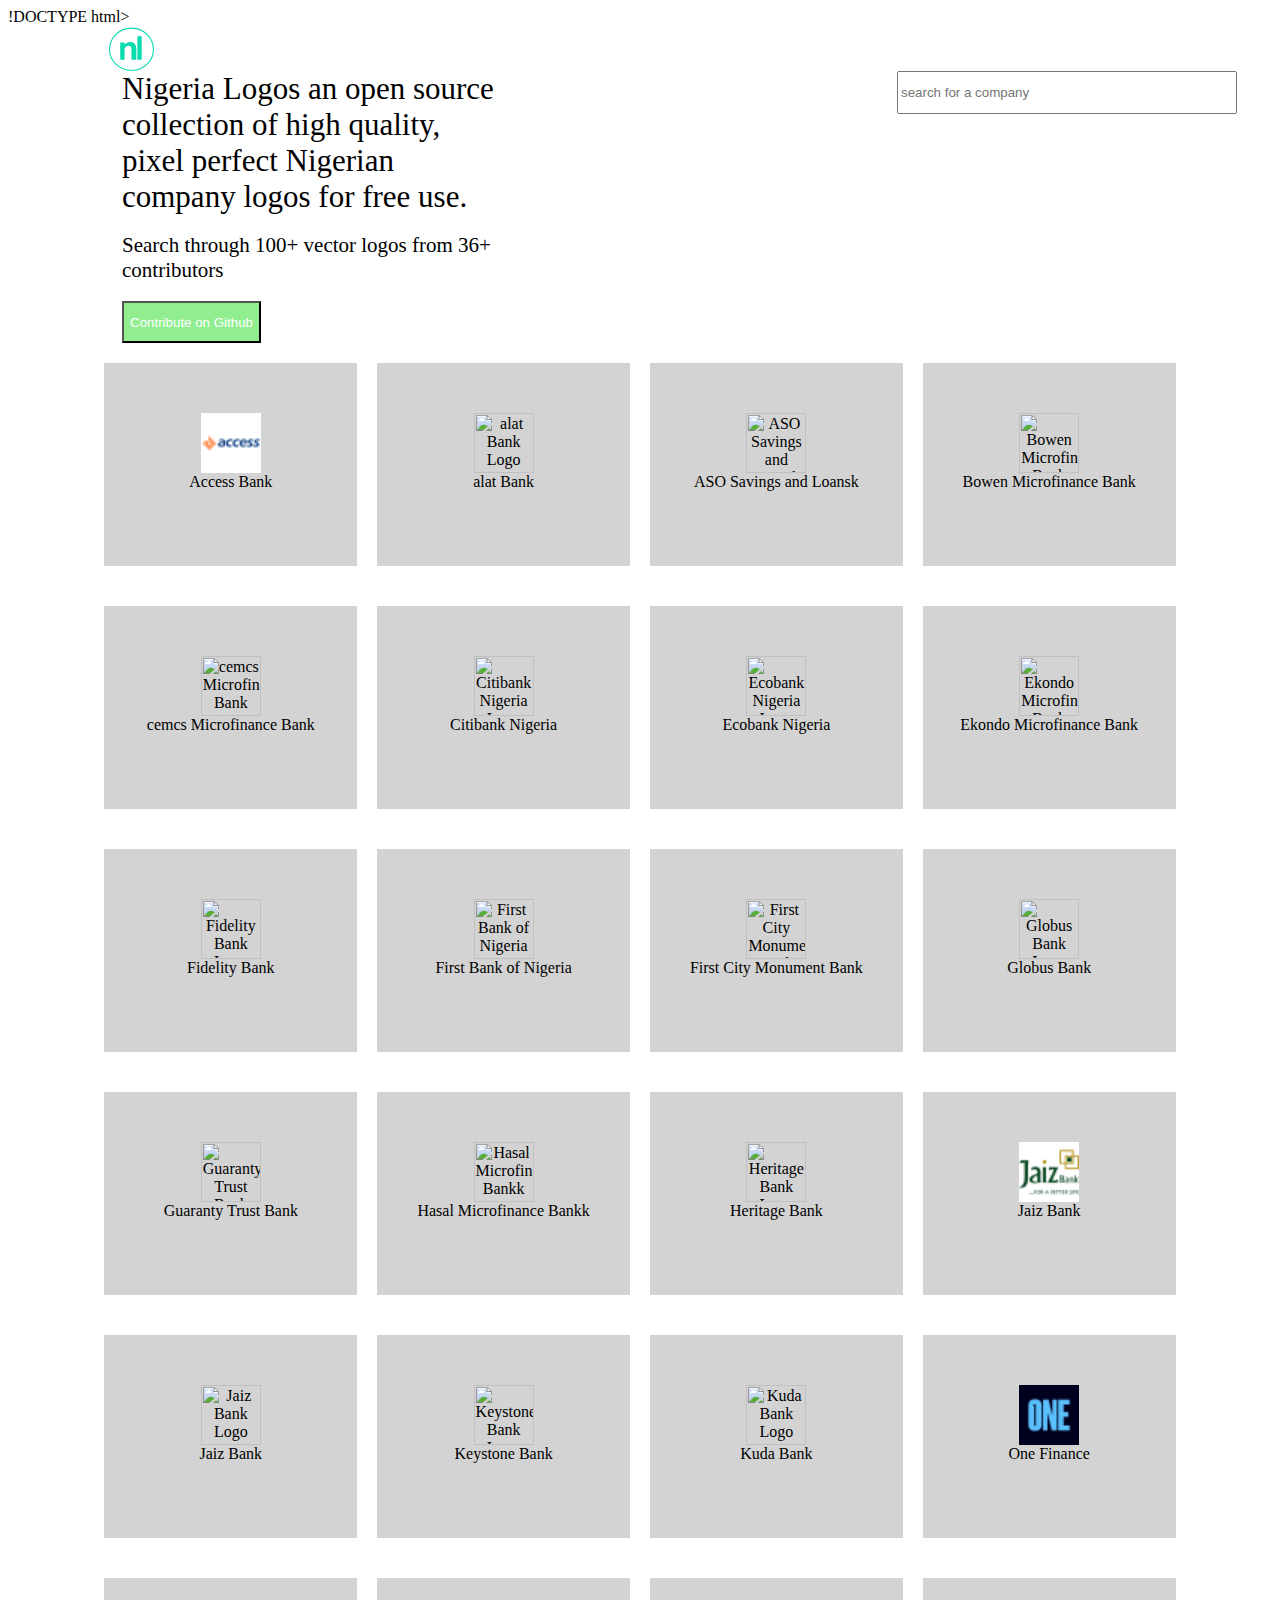
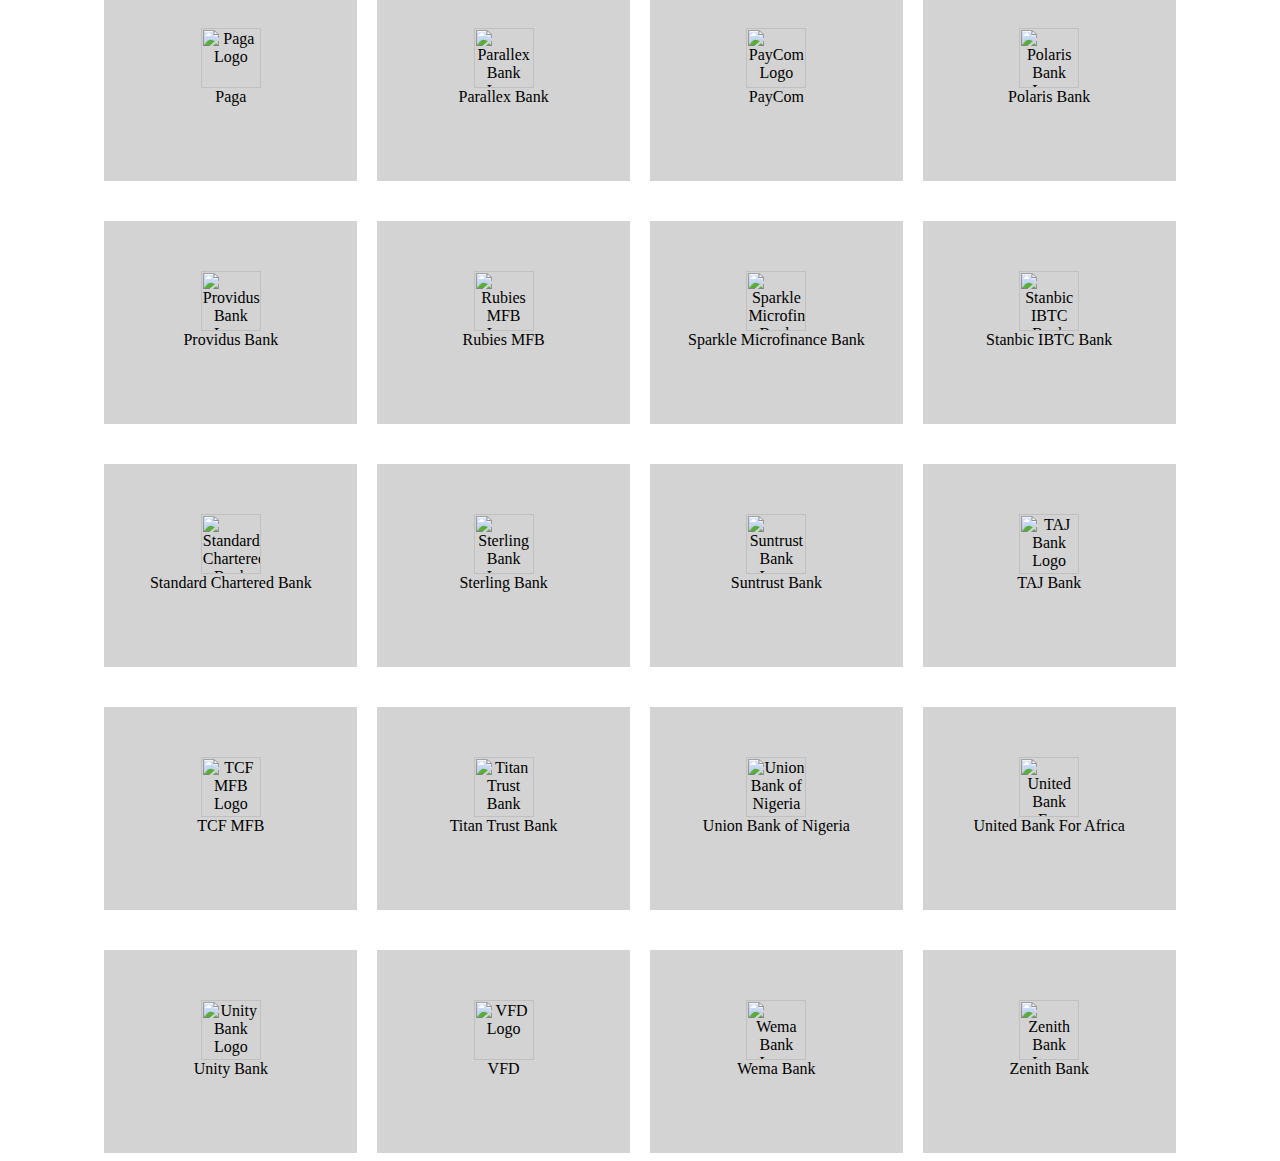
==== commit 1eaa0781: "9" ====
--- a/code.html
+++ b/code.html
@@ -63,7 +63,7 @@
     <script>
 
 let newbnks = [
-{
+     {
     "id": 302,
     "name": "9mobile 9Payment Service Bank",
     "slug": "9mobile-9payment-service-bank-ng",
@@ -179,6 +179,7 @@
     "id": 27,
     "name": "ALAT by WEMA",
     "slug": "alat-by-wema",
+    bank_logo: 'alat/Alat.png',
     "code": "035A",
     "longcode": "035150103",
     "gateway": "emandate",
@@ -227,6 +228,7 @@
     "id": 63,
     "name": "ASO Savings and Loans",
     "slug": "asosavings",
+    bank_logo: 'aso/ASO.png',
     "code": "401",
     "longcode": "",
     "gateway": null,
@@ -275,6 +277,7 @@
     "id": 108,
     "name": "Bowen Microfinance Bank",
     "slug": "bowen-microfinance-bank",
+    bank_logo: 'bowen/Bowen.png',
     "code": "50931",
     "longcode": "",
     "gateway": null,
@@ -307,6 +310,7 @@
     "id": 74,
     "name": "CEMCS Microfinance Bank",
     "slug": "cemcs-microfinance-bank",
+    bank_logo: 'cemcs/cemcs.png',
     "code": "50823",
     "longcode": "",
     "gateway": null,
@@ -339,6 +343,7 @@
     "id": 2,
     "name": "Citibank Nigeria",
     "slug": "citibank-nigeria",
+    bank_logo: 'citi/citibank.png',
     "code": "023",
     "longcode": "023150005",
     "gateway": null,
@@ -403,6 +408,7 @@
     "id": 4,
     "name": "Ecobank Nigeria",
     "slug": "ecobank-nigeria",
+         bank_logo: 'eco/ecobank.png',
     "code": "050",
     "longcode": "050150010",
     "gateway": null,
@@ -435,6 +441,7 @@
     "id": 64,
     "name": "Ekondo Microfinance Bank",
     "slug": "ekondo-microfinance-bank",
+    bank_logo: 'ekondo/ekondo.png',
     "code": "562",
     "longcode": "",
     "gateway": null,
@@ -467,6 +474,7 @@
     "id": 6,
     "name": "Fidelity Bank",
     "slug": "fidelity-bank",
+    bank_logo: 'fidelity/fidelitybank.png',
     "code": "070",
     "longcode": "070150003",
     "gateway": "emandate",
@@ -499,6 +507,7 @@
     "id": 7,
     "name": "First Bank of Nigeria",
     "slug": "first-bank-of-nigeria",
+         bank_logo: 'first_bank/firstbank.png',
     "code": "011",
     "longcode": "011151003",
     "gateway": "ibank",
@@ -515,6 +524,7 @@
     "id": 8,
     "name": "First City Monument Bank",
     "slug": "first-city-monument-bank",
+    bank_logo: 'first_city/fcmb.png',
     "code": "214",
     "longcode": "214150018",
     "gateway": "emandate",
@@ -563,6 +573,7 @@
     "id": 70,
     "name": "Globus Bank",
     "slug": "globus-bank",
+    bank_logo: 'globus/globus.png',
     "code": "00103",
     "longcode": "103015001",
     "gateway": null,
@@ -595,6 +606,7 @@
     "id": 9,
     "name": "Guaranty Trust Bank",
     "slug": "guaranty-trust-bank",
+    bank_logo: 'gtbank/gtbank.png',
     "code": "058",
     "longcode": "058152036",
     "gateway": "ibank",
@@ -627,6 +639,7 @@
     "id": 81,
     "name": "Hasal Microfinance Bank",
     "slug": "hasal-microfinance-bank",
+    bank_logo: 'hasal/hasal.png',
     "code": "50383",
     "longcode": "",
     "gateway": null,
@@ -643,6 +656,7 @@
     "id": 10,
     "name": "Heritage Bank",
     "slug": "heritage-bank",
+    bank_logo: 'heritage/heritagebank.png',
     "code": "030",
     "longcode": "030159992",
     "gateway": null,
@@ -723,6 +737,7 @@
     "id": 22,
     "name": "Jaiz Bank",
     "slug": "jaiz-bank",
+    bank_logo: 'jaiz/jaizbank.png',
     "code": "301",
     "longcode": "301080020",
     "gateway": null,
@@ -755,6 +770,7 @@
     "id": 11,
     "name": "Keystone Bank",
     "slug": "keystone-bank",
+    bank_logo: 'keystone/keystonebank.png',
     "code": "082",
     "longcode": "082150017",
     "gateway": null,
@@ -787,6 +803,7 @@
     "id": 67,
     "name": "Kuda Bank",
     "slug": "kuda-bank",
+    bank_logo: 'kuda/kuda.png',
     "code": "50211",
     "longcode": "",
     "gateway": "digitalbankmandate",
@@ -915,6 +932,7 @@
     "id": 185,
     "name": "Paga",
     "slug": "paga",
+    bank_logo: 'paga/paga.png',
     "code": "100002",
     "longcode": "",
     "gateway": null,
@@ -947,6 +965,7 @@
     "id": 26,
     "name": "Parallex Bank",
     "slug": "parallex-bank",
+    bank_logo: 'parallex/parallex.png',
     "code": "104",
     "longcode": "",
     "gateway": null,
@@ -979,6 +998,7 @@
     "id": 171,
     "name": "Paycom",
     "slug": "paycom",
+    bank_logo: 'paycom/paycom.png',
     "code": "999992",
     "longcode": "",
     "gateway": null,
@@ -1011,6 +1031,7 @@
     "id": 13,
     "name": "Polaris Bank",
     "slug": "polaris-bank",
+    bank_logo: 'polaris/polarisbank.png',
     "code": "076",
     "longcode": "076151006",
     "gateway": null,
@@ -1059,6 +1080,7 @@
     "id": 25,
     "name": "Providus Bank",
     "slug": "providus-bank",
+    bank_logo: 'providus/providus.png',
     "code": "101",
     "longcode": "",
     "gateway": null,
@@ -1123,6 +1145,7 @@
     "id": 69,
     "name": "Rubies MFB",
     "slug": "rubies-mfb",
+    bank_logo: 'rubies/rubies.png',
     "code": "125",
     "longcode": "",
     "gateway": null,
@@ -1171,6 +1194,7 @@
     "id": 72,
     "name": "Sparkle Microfinance Bank",
     "slug": "sparkle-microfinance-bank",
+    bank_logo: 'sparkle/sparkle.png',
     "code": "51310",
     "longcode": "",
     "gateway": null,
@@ -1187,6 +1211,7 @@
     "id": 14,
     "name": "Stanbic IBTC Bank",
     "slug": "stanbic-ibtc-bank",
+    bank_logo: 'stanbic_ibtc/stanbic_ibtc.png',
     "code": "221",
     "longcode": "221159522",
     "gateway": null,
@@ -1203,6 +1228,7 @@
     "id": 15,
     "name": "Standard Chartered Bank",
     "slug": "standard-chartered-bank",
+    bank_logo: 'standard_chartered/standardchartered.png',
     "code": "068",
     "longcode": "068150015",
     "gateway": null,
@@ -1235,6 +1261,7 @@
     "id": 16,
     "name": "Sterling Bank",
     "slug": "sterling-bank",
+    bank_logo: 'sterling/sterling.png',
     "code": "232",
     "longcode": "232150016",
     "gateway": "emandate",
@@ -1251,6 +1278,7 @@
     "id": 23,
     "name": "Suntrust Bank",
     "slug": "suntrust-bank",
+    bank_logo: 'suntrust/suntrust.png',
     "code": "100",
     "longcode": "",
     "gateway": null,
@@ -1267,6 +1295,7 @@
     "id": 68,
     "name": "TAJ Bank",
     "slug": "taj-bank",
+    bank_logo: 'taj/taj.png',
     "code": "302",
     "longcode": "",
     "gateway": null,
@@ -1299,6 +1328,7 @@
     "id": 75,
     "name": "TCF MFB",
     "slug": "tcf-mfb",
+    bank_logo: 'tcf/tcf.png',
     "code": "51211",
     "longcode": "",
     "gateway": null,
@@ -1315,6 +1345,7 @@
     "id": 73,
     "name": "Titan Bank",
     "slug": "titan-bank",
+    bank_logo: 'titan/titan.png',
     "code": "102",
     "longcode": "",
     "gateway": null,
@@ -1363,6 +1394,7 @@
     "id": 17,
     "name": "Union Bank of Nigeria",
     "slug": "union-bank-of-nigeria",
+    bank_logo: 'union/union.png',
     "code": "032",
     "longcode": "032080474",
     "gateway": "emandate",
@@ -1379,6 +1411,7 @@
     "id": 18,
     "name": "United Bank For Africa",
     "slug": "united-bank-for-africa",
+    bank_logo: 'uba/uba.png',
     "code": "033",
     "longcode": "033153513",
     "gateway": "emandate",
@@ -1395,6 +1428,7 @@
     "id": 19,
     "name": "Unity Bank",
     "slug": "unity-bank",
+    bank_logo: 'unity/unity.png',
     "code": "215",
     "longcode": "215154097",
     "gateway": "emandate",
@@ -1411,6 +1445,7 @@
     "id": 71,
     "name": "VFD Microfinance Bank Limited",
     "slug": "vfd",
+    bank_logo: 'vfd/vfd.png',
     "code": "566",
     "longcode": "",
     "gateway": null,
@@ -1427,6 +1462,7 @@
     "id": 20,
     "name": "Wema Bank",
     "slug": "wema-bank",
+    bank_logo: 'wema/wema.png',
     "code": "035",
     "longcode": "035150103",
     "gateway": null,
@@ -1443,6 +1479,7 @@
     "id": 21,
     "name": "Zenith Bank",
     "slug": "zenith-bank",
+    bank_logo: 'zenith/zenith.png',
     "code": "057",
     "longcode": "057150013",
     "gateway": "emandate",
@@ -1457,6 +1494,146 @@
     }
 ]
 
+
+    let banks = [
+        {bankname: ' Access Bank',
+         bank_logo: 'access_bank/accessbank.png',
+         bank_code: '044',
+         "name": "Access Bank",
+    "slug": "access-bank",
+    "code": "044",
+    "longcode": "044150149",
+    "gateway": "emandate",
+    "pay_with_bank": false,
+    "active": true,
+    "country": "Nigeria",
+    "currency": "NGN",
+    "type": "nuban",
+        },
+        {bankname: 'alat Bank',
+   
+         bank_code: '035A'
+        },
+        {bankname: 'ASO Savings and Loansk',
+        
+         bank_code: '401'
+        },
+        {bankname: ' Bowen Microfinance Bank',
+       
+         bank_code: '50931'
+        },
+        {bankname: 'cemcs Microfinance Bank',
+       
+         bank_code: '50823'
+        },
+        {bankname: 'Citibank Nigeria',
+    
+         bank_code: '023'
+        },
+        {bankname: 'Ecobank Nigeria',
+         bank_code: '050'
+        },
+        {bankname: 'Ekondo Microfinance Bank',
+      
+         bank_code: '562'
+        },
+        {bankname: 'Fidelity Bank',
+     
+         bank_code: '070'
+        },
+        {bankname: 'First Bank of Nigeria',
+        },
+        {bankname: 'First City Monument Bank',
+      
+        },
+        {bankname: 'Globus Bank',
+        
+        },
+        {bankname: 'Guaranty Trust Bank',
+        
+        }, 
+        {bankname: 'Hasal Microfinance Bankk',
+       
+        },  
+        {bankname: 'Heritage Bank',
+    
+        },    
+        {bankname: 'Jaiz Bank',
+         bank_logo: 'jaiz/jaizbank.png'
+        },      
+        {bankname: 'Jaiz Bank',
+   
+        },     
+        {bankname: 'Keystone Bank',
+     
+        },      
+        {bankname: 'Kuda Bank',
+        
+        },      
+        {bankname: 'One Finance',
+         bank_logo: 'one_finance/onefinance.png'
+        },      
+        {bankname: 'Paga',
+        
+        },    
+        {bankname: 'Parallex Bank',
+       
+        },    
+        {bankname: 'PayCom',
+      
+        },    
+        {bankname: 'Polaris Bank',
+        
+        },    
+        {bankname: 'Providus Bank',
+      
+        },   
+        {bankname: 'Rubies MFB',
+       
+        }, 
+        {bankname: 'Sparkle Microfinance Bank',
+       
+        }, 
+        {bankname: 'Stanbic IBTC Bank',
+        
+        }, 
+        {bankname: 'Standard Chartered Bank',
+        
+        }, 
+        {bankname: 'Sterling Bank',
+      
+        }, 
+        {bankname: 'Suntrust Bank',
+      
+        }, 
+        {bankname: 'TAJ Bank',
+       
+        }, 
+        {bankname: 'TCF MFB',
+      
+        },   
+        {bankname: 'Titan Trust Bank',
+     
+        },     
+        {bankname: ' Union Bank of Nigeria',
+        
+        },  
+        {bankname: ' United Bank For Africa',
+       
+        },  
+        {bankname: ' Unity Bank',
+       
+        },  
+        {bankname: ' VFD',
+     
+        },  
+        {bankname: 'Wema Bank',
+     
+        }, 
+        {bankname: 'Zenith Bank',
+      
+        }, 
+    ]
     const bankHTML = banks.map(function(bank) {
             return `
                 <div class="bank"> 
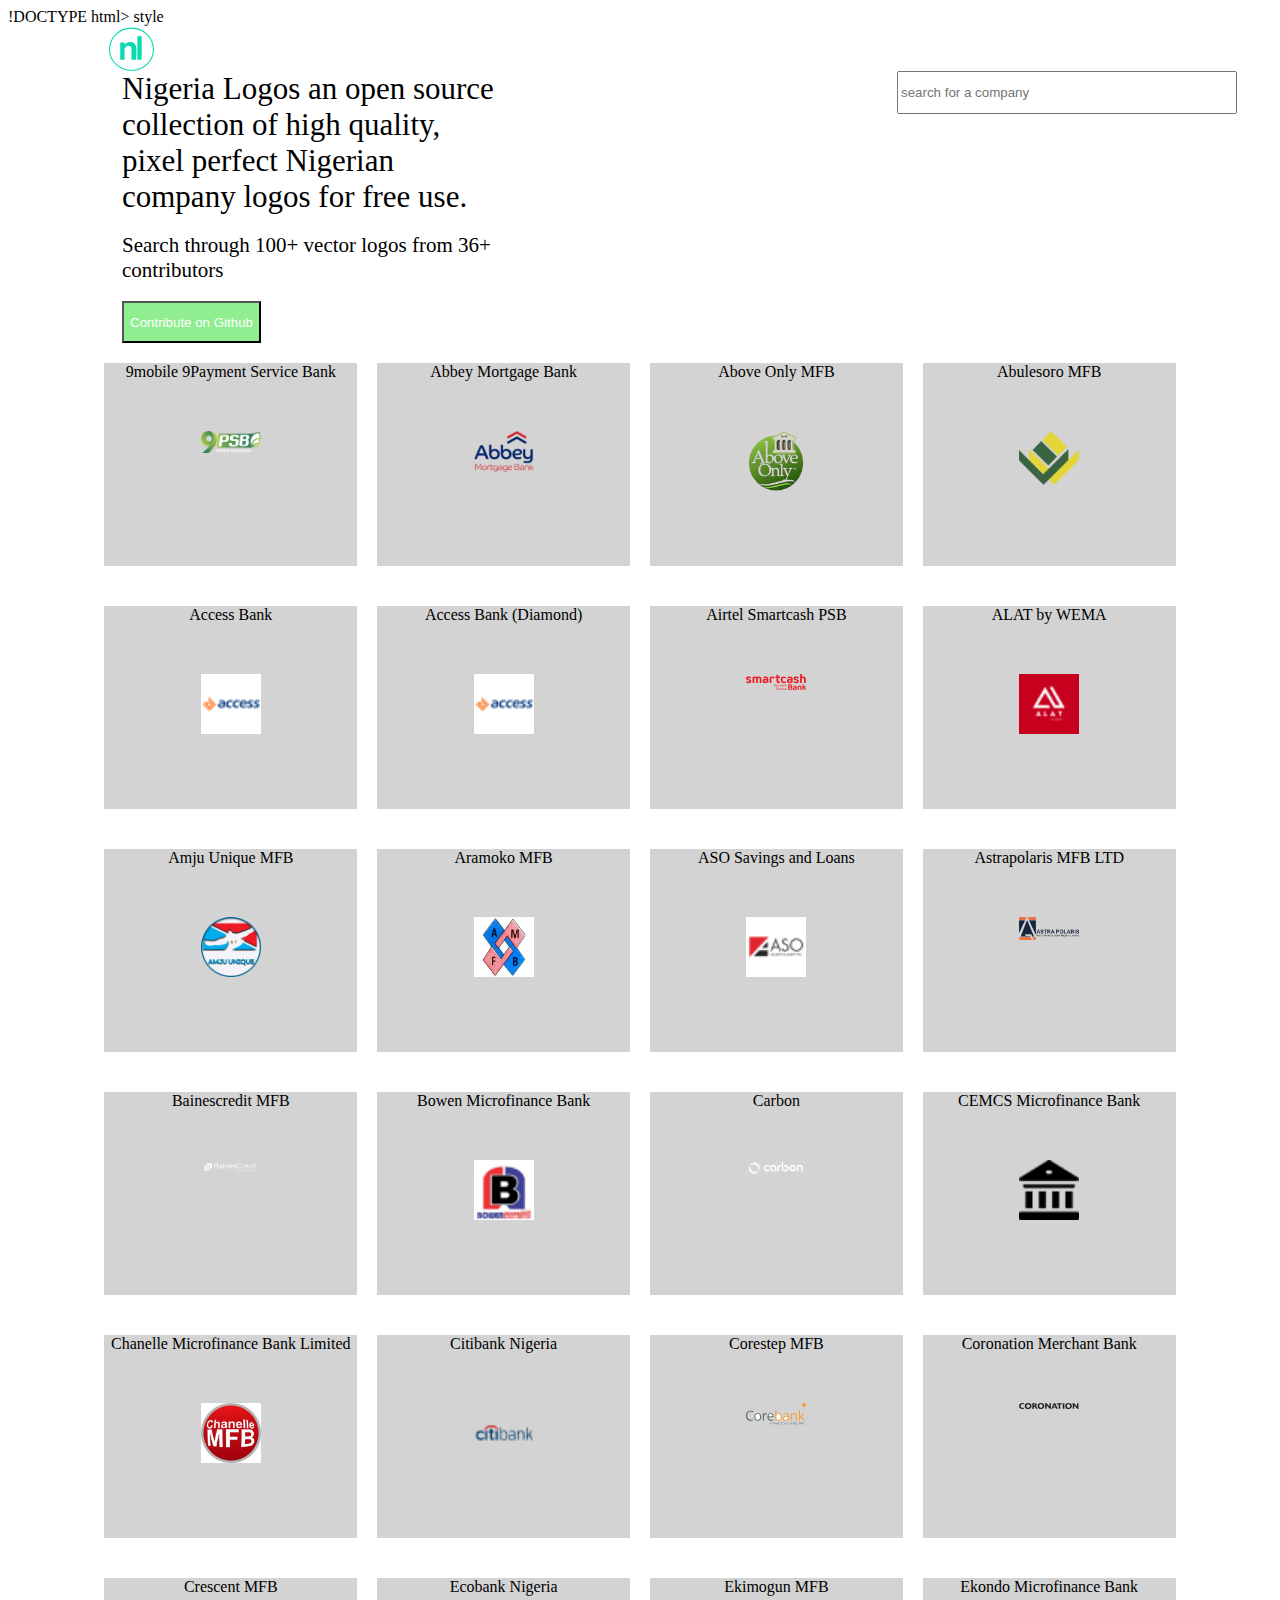
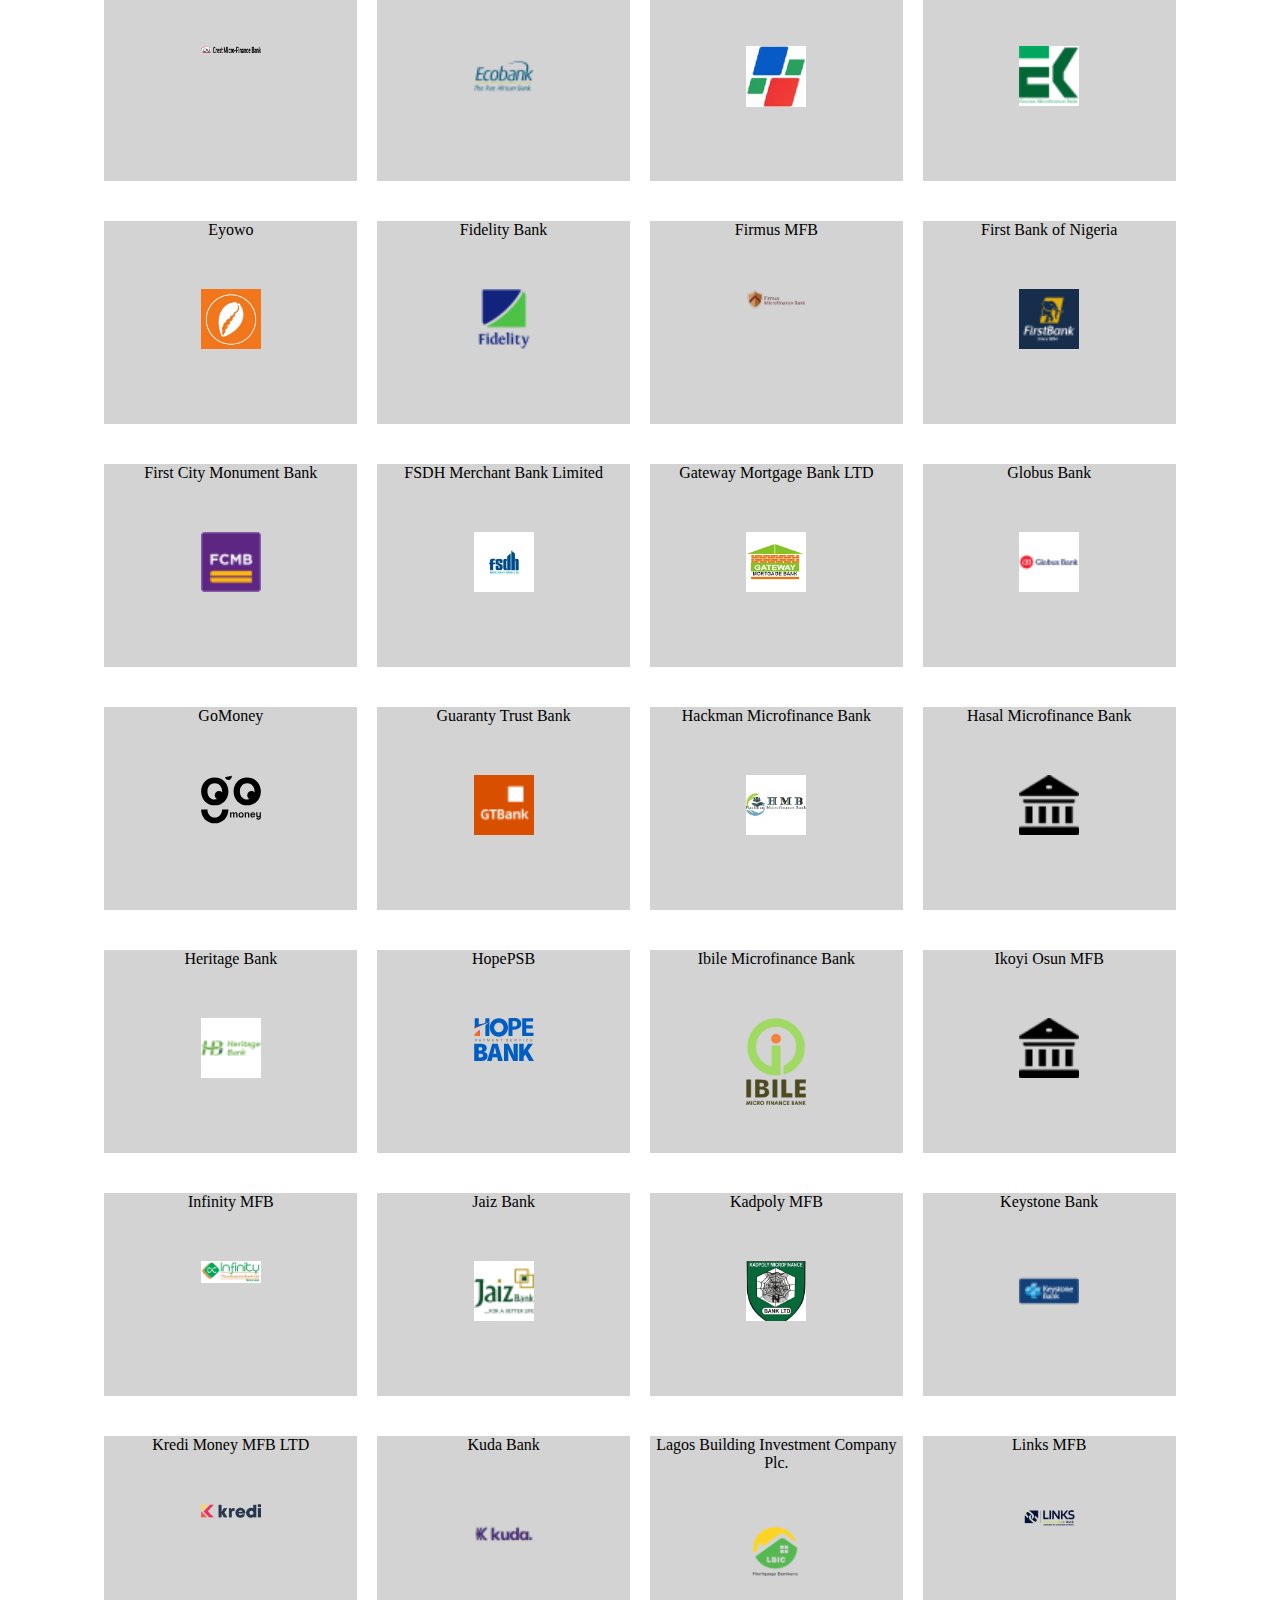
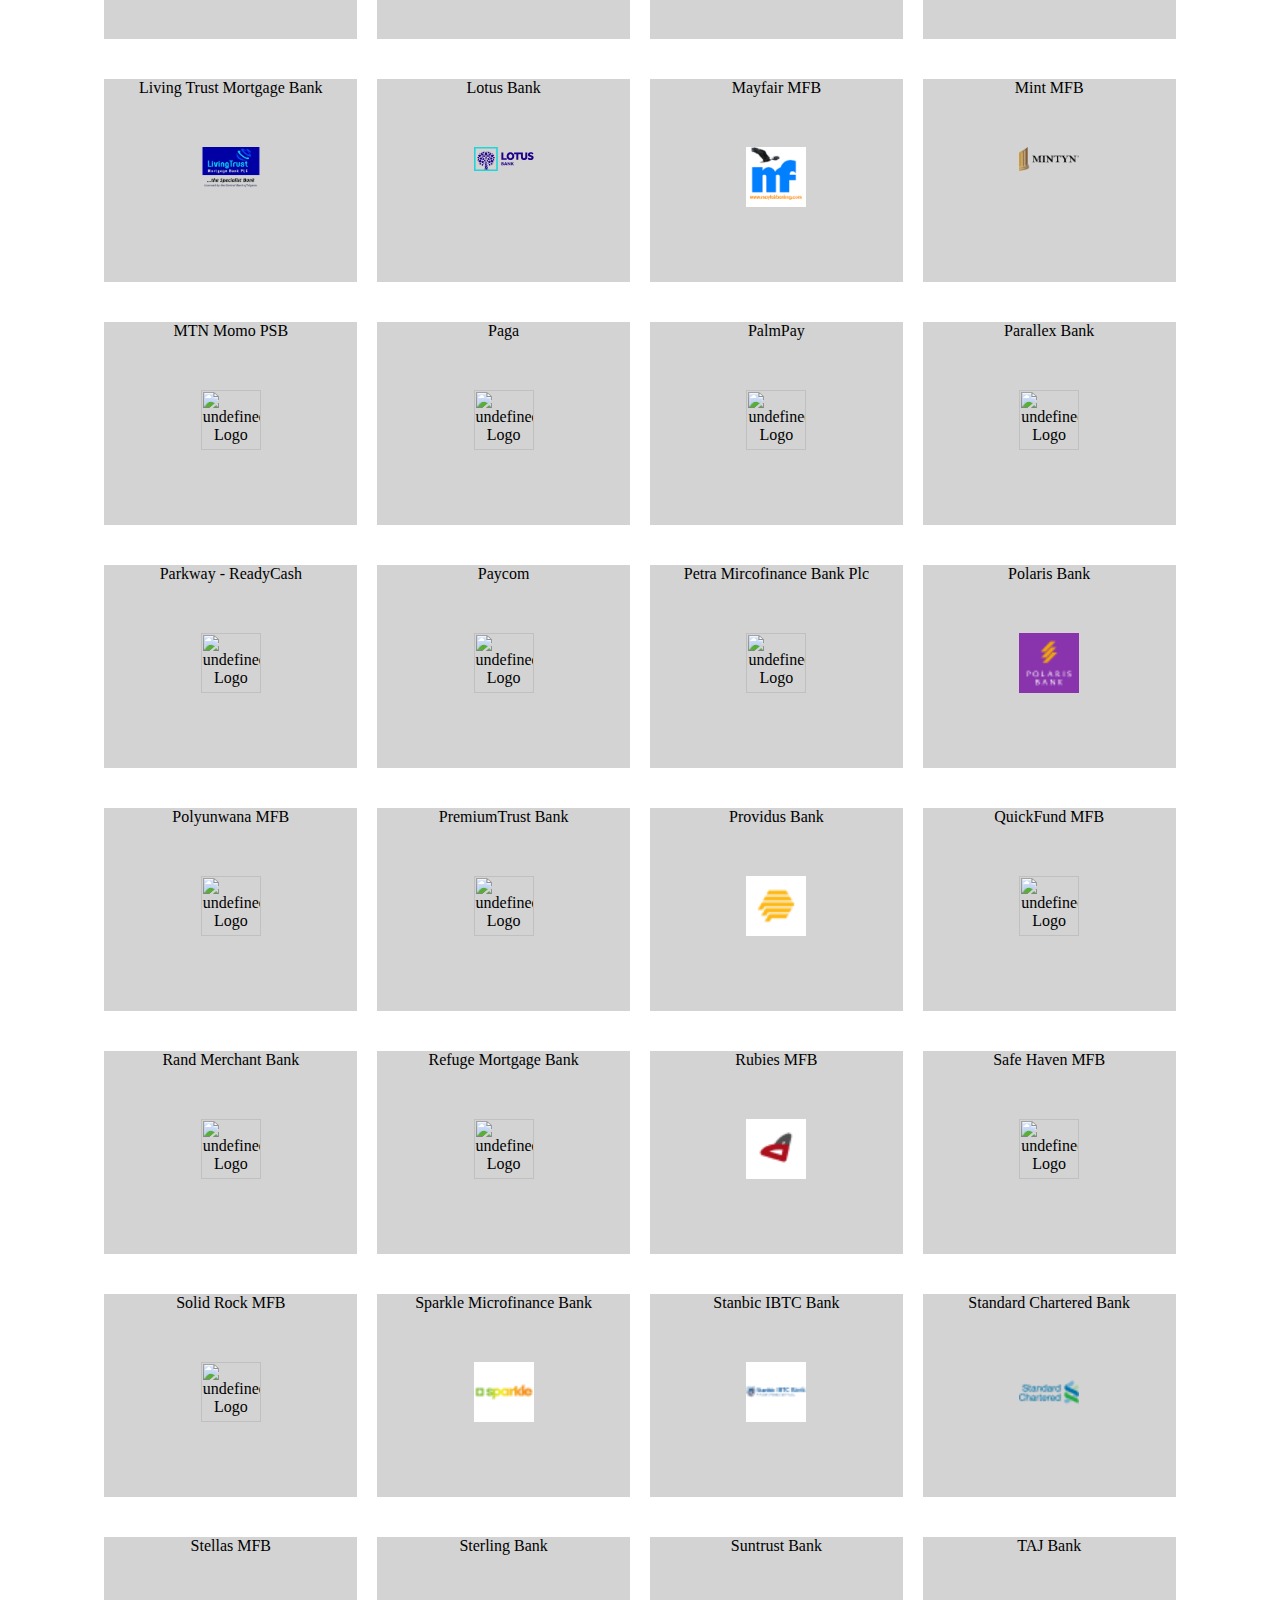
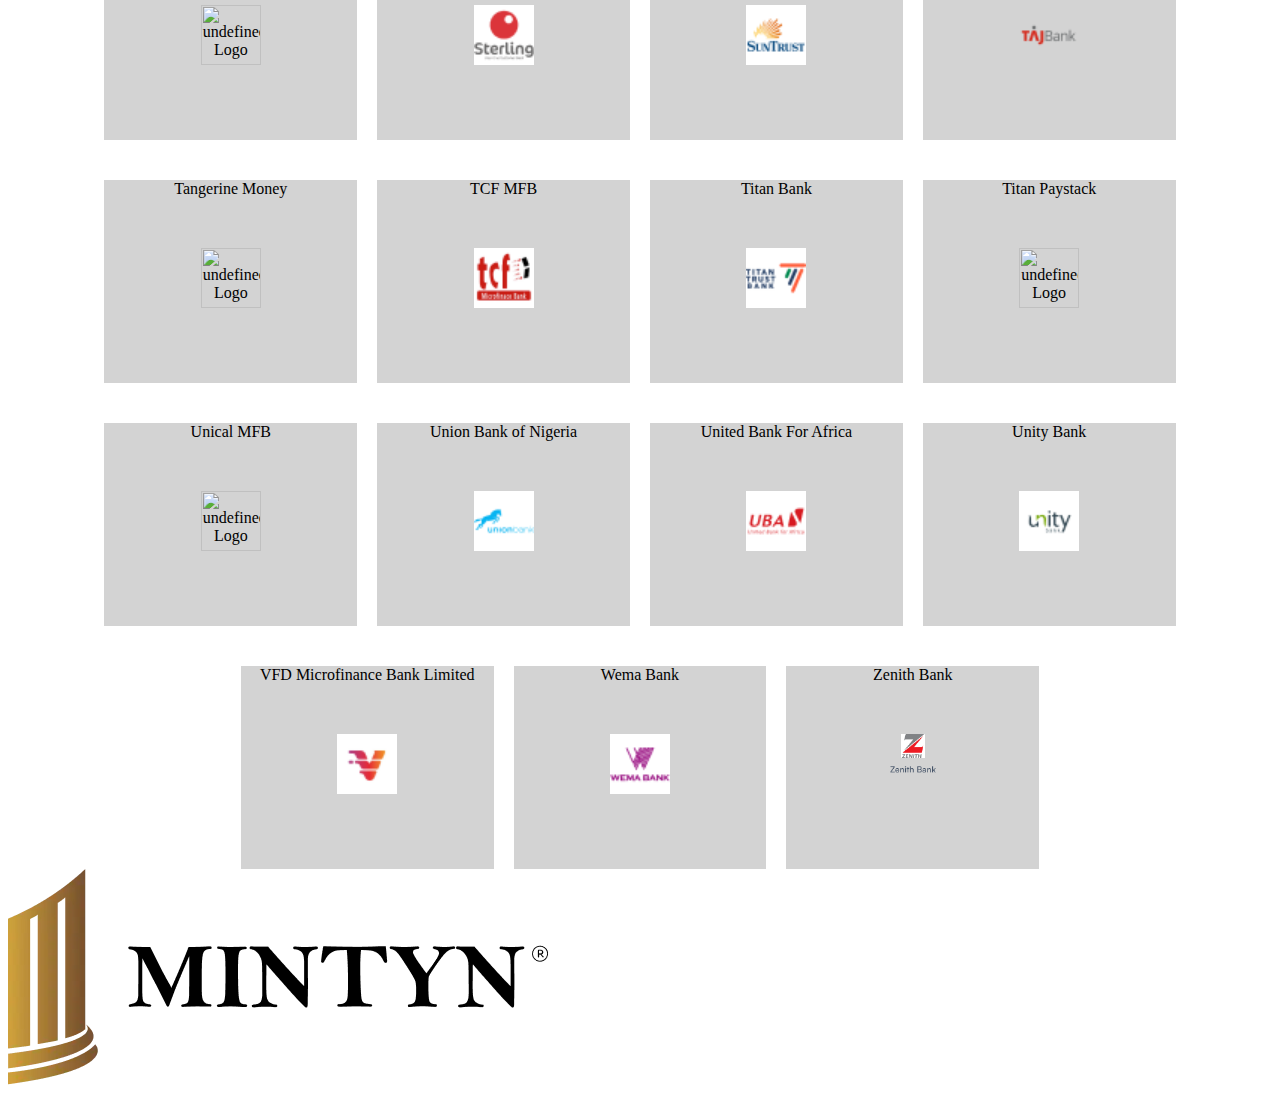
==== commit 8523efbf: "scasc" ====
--- a/code.html
+++ b/code.html
@@ -7,6 +7,10 @@
     <link rel="stylesheet" href="style.css">
 </head>
 <body>
+
+    style
+
+
 
 <div class="imgbox">
     <img src="nigerialogos_logo.svg" alt="">
@@ -59,1585 +63,1814 @@
 </div>
 
     
-
+<img src="minty/logo.webp" alt="">
     <script>
 
 let newbnks = [
-     {
-    "id": 302,
-    "name": "9mobile 9Payment Service Bank",
-    "slug": "9mobile-9payment-service-bank-ng",
-    "code": "120001",
-    "longcode": "120001",
-    "gateway": "",
-    "pay_with_bank": false,
-    "active": true,
-    "country": "Nigeria",
-    "currency": "NGN",
-    "type": "nuban",
-    "is_deleted": false,
-    "createdAt": "2022-05-31T06:50:27.000Z",
-    "updatedAt": "2022-06-23T09:33:55.000Z"
-    },
-    {
-    "id": 174,
-    "name": "Abbey Mortgage Bank",
-    "slug": "abbey-mortgage-bank",
-    "code": "801",
-    "longcode": "",
-    "gateway": null,
-    "pay_with_bank": false,
-    "active": true,
-    "country": "Nigeria",
-    "currency": "NGN",
-    "type": "nuban",
-    "is_deleted": false,
-    "createdAt": "2020-12-07T16:19:09.000Z",
-    "updatedAt": "2020-12-07T16:19:19.000Z"
-    },
-    {
-    "id": 188,
-    "name": "Above Only MFB",
-    "slug": "above-only-mfb",
-    "code": "51204",
-    "longcode": "",
-    "gateway": null,
-    "pay_with_bank": false,
-    "active": true,
-    "country": "Nigeria",
-    "currency": "NGN",
-    "type": "nuban",
-    "is_deleted": false,
-    "createdAt": "2021-10-13T20:35:17.000Z",
-    "updatedAt": "2021-10-13T20:35:17.000Z"
-    },
-    {
-    "id": 627,
-    "name": "Abulesoro MFB",
-    "slug": "abulesoro-mfb-ng",
-    "code": "51312",
-    "longcode": "",
-    "gateway": null,
-    "pay_with_bank": false,
-    "active": true,
-    "country": "Nigeria",
-    "currency": "NGN",
-    "type": "nuban",
-    "is_deleted": false,
-    "createdAt": "2022-08-31T08:26:20.000Z",
-    "updatedAt": "2022-08-31T08:26:20.000Z"
-    },
-    {
-    "id": 1,
-    "name": "Access Bank",
-    "slug": "access-bank",
-    "code": "044",
-    "longcode": "044150149",
-    "gateway": "emandate",
-    "pay_with_bank": false,
-    "active": true,
-    "country": "Nigeria",
-    "currency": "NGN",
-    "type": "nuban",
-    "is_deleted": false,
-    "createdAt": "2016-07-14T10:04:29.000Z",
-    "updatedAt": "2020-02-18T08:06:44.000Z"
-    },
-    {
-    "id": 3,
-    "name": "Access Bank (Diamond)",
-    "slug": "access-bank-diamond",
-    "code": "063",
-    "longcode": "063150162",
-    "gateway": "emandate",
-    "pay_with_bank": false,
-    "active": true,
-    "country": "Nigeria",
-    "currency": "NGN",
-    "type": "nuban",
-    "is_deleted": false,
-    "createdAt": "2016-07-14T10:04:29.000Z",
-    "updatedAt": "2020-02-18T08:06:48.000Z"
-    },
-    {
-    "id": 300,
-    "name": "Airtel Smartcash PSB",
-    "slug": "airtel-smartcash-psb-ng",
-    "code": "120004",
-    "longcode": "120004",
-    "gateway": "",
-    "pay_with_bank": false,
-    "active": true,
-    "country": "Nigeria",
-    "currency": "NGN",
-    "type": "nuban",
-    "is_deleted": false,
-    "createdAt": "2022-05-30T14:03:00.000Z",
-    "updatedAt": "2022-05-31T06:58:22.000Z"
-    },
-    {
-    "id": 27,
-    "name": "ALAT by WEMA",
-    "slug": "alat-by-wema",
-    bank_logo: 'alat/Alat.png',
-    "code": "035A",
-    "longcode": "035150103",
-    "gateway": "emandate",
-    "pay_with_bank": false,
-    "active": true,
-    "country": "Nigeria",
-    "currency": "NGN",
-    "type": "nuban",
-    "is_deleted": false,
-    "createdAt": "2017-11-15T12:21:31.000Z",
-    "updatedAt": "2022-05-31T15:54:34.000Z"
-    },
-    {
-    "id": 179,
-    "name": "Amju Unique MFB",
-    "slug": "amju-unique-mfb",
-    "code": "50926",
-    "longcode": "511080896",
-    "gateway": null,
-    "pay_with_bank": false,
-    "active": true,
-    "country": "Nigeria",
-    "currency": "NGN",
-    "type": "nuban",
-    "is_deleted": false,
-    "createdAt": "2021-07-07T13:45:57.000Z",
-    "updatedAt": "2021-07-07T13:45:57.000Z"
-    },
-    {
-    "id": 614,
-    "name": "Aramoko MFB",
-    "slug": "aramoko-mfb",
-    "code": "50083",
-    "longcode": "",
-    "gateway": null,
-    "pay_with_bank": false,
-    "active": true,
-    "country": "Nigeria",
-    "currency": "NGN",
-    "type": "nuban",
-    "is_deleted": false,
-    "createdAt": "2022-08-10T09:48:24.000Z",
-    "updatedAt": "2022-08-10T09:48:24.000Z"
-    },
-    {
-    "id": 63,
-    "name": "ASO Savings and Loans",
-    "slug": "asosavings",
-    bank_logo: 'aso/ASO.png',
-    "code": "401",
-    "longcode": "",
-    "gateway": null,
-    "pay_with_bank": false,
-    "active": true,
-    "country": "Nigeria",
-    "currency": "NGN",
-    "type": "nuban",
-    "is_deleted": false,
-    "createdAt": "2018-09-23T05:52:38.000Z",
-    "updatedAt": "2019-01-30T09:38:57.000Z"
-    },
-    {
-    "id": 297,
-    "name": "Astrapolaris MFB LTD",
-    "slug": "astrapolaris-mfb",
-    "code": "MFB50094",
-    "longcode": "",
-    "gateway": null,
-    "pay_with_bank": false,
-    "active": true,
-    "country": "Nigeria",
-    "currency": "NGN",
-    "type": "nuban",
-    "is_deleted": false,
-    "createdAt": "2022-05-25T10:46:17.000Z",
-    "updatedAt": "2022-05-25T10:46:17.000Z"
-    },
-    {
-    "id": 181,
-    "name": "Bainescredit MFB",
-    "slug": "bainescredit-mfb",
-    "code": "51229",
-    "longcode": "",
-    "gateway": null,
-    "pay_with_bank": false,
-    "active": true,
-    "country": "Nigeria",
-    "currency": "NGN",
-    "type": "nuban",
-    "is_deleted": false,
-    "createdAt": "2021-07-12T14:41:18.000Z",
-    "updatedAt": "2021-07-12T14:41:18.000Z"
-    },
-    {
-    "id": 108,
-    "name": "Bowen Microfinance Bank",
-    "slug": "bowen-microfinance-bank",
-    bank_logo: 'bowen/Bowen.png',
-    "code": "50931",
-    "longcode": "",
-    "gateway": null,
-    "pay_with_bank": false,
-    "active": true,
-    "country": "Nigeria",
-    "currency": "NGN",
-    "type": "nuban",
-    "is_deleted": false,
-    "createdAt": "2020-02-11T15:38:57.000Z",
-    "updatedAt": "2020-02-11T15:38:57.000Z"
-    },
-    {
-    "id": 82,
-    "name": "Carbon",
-    "slug": "carbon",
-    "code": "565",
-    "longcode": "",
-    "gateway": null,
-    "pay_with_bank": false,
-    "active": true,
-    "country": "Nigeria",
-    "currency": "NGN",
-    "type": "nuban",
-    "is_deleted": false,
-    "createdAt": "2020-06-16T08:15:31.000Z",
-    "updatedAt": "2021-08-05T15:25:01.000Z"
-    },
-    {
-    "id": 74,
-    "name": "CEMCS Microfinance Bank",
-    "slug": "cemcs-microfinance-bank",
-    bank_logo: 'cemcs/cemcs.png',
-    "code": "50823",
-    "longcode": "",
-    "gateway": null,
-    "pay_with_bank": false,
-    "active": true,
-    "country": "Nigeria",
-    "currency": "NGN",
-    "type": "nuban",
-    "is_deleted": false,
-    "createdAt": "2020-03-23T15:06:13.000Z",
-    "updatedAt": "2020-03-23T15:06:28.000Z"
-    },
-    {
-    "id": 284,
-    "name": "Chanelle Microfinance Bank Limited",
-    "slug": "chanelle-microfinance-bank-limited-ng",
-    "code": "50171",
-    "longcode": "50171",
-    "gateway": "",
-    "pay_with_bank": false,
-    "active": true,
-    "country": "Nigeria",
-    "currency": "NGN",
-    "type": "nuban",
-    "is_deleted": false,
-    "createdAt": "2022-02-10T13:28:38.000Z",
-    "updatedAt": "2022-02-10T13:28:38.000Z"
-    },
-    {
-    "id": 2,
-    "name": "Citibank Nigeria",
-    "slug": "citibank-nigeria",
-    bank_logo: 'citi/citibank.png',
-    "code": "023",
-    "longcode": "023150005",
-    "gateway": null,
-    "pay_with_bank": false,
-    "active": true,
-    "country": "Nigeria",
-    "currency": "NGN",
-    "type": "nuban",
-    "is_deleted": false,
-    "createdAt": "2016-07-14T10:04:29.000Z",
-    "updatedAt": "2020-02-18T20:24:02.000Z"
-    },
-    {
-    "id": 283,
-    "name": "Corestep MFB",
-    "slug": "corestep-mfb",
-    "code": "50204",
-    "longcode": "",
-    "gateway": null,
-    "pay_with_bank": false,
-    "active": true,
-    "country": "Nigeria",
-    "currency": "NGN",
-    "type": "nuban",
-    "is_deleted": false,
-    "createdAt": "2022-02-09T14:33:06.000Z",
-    "updatedAt": "2022-02-09T14:33:06.000Z"
-    },
-    {
-    "id": 173,
-    "name": "Coronation Merchant Bank",
-    "slug": "coronation-merchant-bank",
-    "code": "559",
-    "longcode": "",
-    "gateway": null,
-    "pay_with_bank": false,
-    "active": true,
-    "country": "Nigeria",
-    "currency": "NGN",
-    "type": "nuban",
-    "is_deleted": false,
-    "createdAt": "2020-11-24T10:25:07.000Z",
-    "updatedAt": "2020-11-24T10:25:07.000Z"
-    },
-    {
-    "id": 366,
-    "name": "Crescent MFB",
-    "slug": "crescent-mfb",
-    "code": "51297",
-    "longcode": "",
-    "gateway": null,
-    "pay_with_bank": false,
-    "active": true,
-    "country": "Nigeria",
-    "currency": "NGN",
-    "type": "nuban",
-    "is_deleted": false,
-    "createdAt": "2022-07-18T12:39:03.000Z",
-    "updatedAt": "2022-07-18T12:39:03.000Z"
-    },
-    {
-    "id": 4,
-    "name": "Ecobank Nigeria",
-    "slug": "ecobank-nigeria",
-         bank_logo: 'eco/ecobank.png',
-    "code": "050",
-    "longcode": "050150010",
-    "gateway": null,
-    "pay_with_bank": false,
-    "active": true,
-    "country": "Nigeria",
-    "currency": "NGN",
-    "type": "nuban",
-    "is_deleted": false,
-    "createdAt": "2016-07-14T10:04:29.000Z",
-    "updatedAt": "2020-02-18T20:23:53.000Z"
-    },
-    {
-    "id": 628,
-    "name": "Ekimogun MFB",
-    "slug": "ekimogun-mfb-ng",
-    "code": "50263",
-    "longcode": "",
-    "gateway": null,
-    "pay_with_bank": false,
-    "active": true,
-    "country": "Nigeria",
-    "currency": "NGN",
-    "type": "nuban",
-    "is_deleted": false,
-    "createdAt": "2022-08-31T08:26:39.000Z",
-    "updatedAt": "2022-08-31T08:26:39.000Z"
-    },
-    {
-    "id": 64,
-    "name": "Ekondo Microfinance Bank",
-    "slug": "ekondo-microfinance-bank",
-    bank_logo: 'ekondo/ekondo.png',
-    "code": "562",
-    "longcode": "",
-    "gateway": null,
-    "pay_with_bank": false,
-    "active": true,
-    "country": "Nigeria",
-    "currency": "NGN",
-    "type": "nuban",
-    "is_deleted": false,
-    "createdAt": "2018-09-23T05:55:06.000Z",
-    "updatedAt": "2018-09-23T05:55:06.000Z"
-    },
-    {
-    "id": 167,
-    "name": "Eyowo",
-    "slug": "eyowo",
-    "code": "50126",
-    "longcode": "",
-    "gateway": null,
-    "pay_with_bank": false,
-    "active": true,
-    "country": "Nigeria",
-    "currency": "NGN",
-    "type": "nuban",
-    "is_deleted": false,
-    "createdAt": "2020-09-07T13:52:22.000Z",
-    "updatedAt": "2020-11-24T10:03:21.000Z"
-    },
-    {
-    "id": 6,
-    "name": "Fidelity Bank",
-    "slug": "fidelity-bank",
-    bank_logo: 'fidelity/fidelitybank.png',
-    "code": "070",
-    "longcode": "070150003",
-    "gateway": "emandate",
-    "pay_with_bank": false,
-    "active": true,
-    "country": "Nigeria",
-    "currency": "NGN",
-    "type": "nuban",
-    "is_deleted": false,
-    "createdAt": "2016-07-14T10:04:29.000Z",
-    "updatedAt": "2021-08-27T09:15:29.000Z"
-    },
-    {
-    "id": 177,
-    "name": "Firmus MFB",
-    "slug": "firmus-mfb",
-    "code": "51314",
-    "longcode": "",
-    "gateway": null,
-    "pay_with_bank": false,
-    "active": true,
-    "country": "Nigeria",
-    "currency": "NGN",
-    "type": "nuban",
-    "is_deleted": false,
-    "createdAt": "2021-06-01T15:33:26.000Z",
-    "updatedAt": "2021-06-01T15:33:26.000Z"
-    },
-    {
-    "id": 7,
-    "name": "First Bank of Nigeria",
-    "slug": "first-bank-of-nigeria",
-         bank_logo: 'first_bank/firstbank.png',
-    "code": "011",
-    "longcode": "011151003",
-    "gateway": "ibank",
-    "pay_with_bank": false,
-    "active": true,
-    "country": "Nigeria",
-    "currency": "NGN",
-    "type": "nuban",
-    "is_deleted": false,
-    "createdAt": "2016-07-14T10:04:29.000Z",
-    "updatedAt": "2021-03-25T14:22:52.000Z"
-    },
-    {
-    "id": 8,
-    "name": "First City Monument Bank",
-    "slug": "first-city-monument-bank",
-    bank_logo: 'first_city/fcmb.png',
-    "code": "214",
-    "longcode": "214150018",
-    "gateway": "emandate",
-    "pay_with_bank": false,
-    "active": true,
-    "country": "Nigeria",
-    "currency": "NGN",
-    "type": "nuban",
-    "is_deleted": false,
-    "createdAt": "2016-07-14T10:04:29.000Z",
-    "updatedAt": "2020-02-18T08:06:46.000Z"
-    },
-    {
-    "id": 112,
-    "name": "FSDH Merchant Bank Limited",
-    "slug": "fsdh-merchant-bank-limited",
-    "code": "501",
-    "longcode": "",
-    "gateway": null,
-    "pay_with_bank": false,
-    "active": true,
-    "country": "Nigeria",
-    "currency": "NGN",
-    "type": "nuban",
-    "is_deleted": false,
-    "createdAt": "2020-08-20T09:37:04.000Z",
-    "updatedAt": "2020-11-24T10:03:22.000Z"
-    },
-    {
-    "id": 287,
-    "name": "Gateway Mortgage Bank LTD",
-    "slug": "gateway-mortgage-bank",
-    "code": "812",
-    "longcode": "",
-    "gateway": null,
-    "pay_with_bank": false,
-    "active": true,
-    "country": "Nigeria",
-    "currency": "NGN",
-    "type": "nuban",
-    "is_deleted": false,
-    "createdAt": "2022-02-24T06:04:39.000Z",
-    "updatedAt": "2022-02-24T06:04:39.000Z"
-    },
-    {
-    "id": 70,
-    "name": "Globus Bank",
-    "slug": "globus-bank",
-    bank_logo: 'globus/globus.png',
-    "code": "00103",
-    "longcode": "103015001",
-    "gateway": null,
-    "pay_with_bank": false,
-    "active": true,
-    "country": "Nigeria",
-    "currency": "NGN",
-    "type": "nuban",
-    "is_deleted": false,
-    "createdAt": "2020-02-11T15:38:57.000Z",
-    "updatedAt": "2020-02-11T15:38:57.000Z"
-    },
-    {
-    "id": 183,
-    "name": "GoMoney",
-    "slug": "gomoney",
-    "code": "100022",
-    "longcode": "",
-    "gateway": null,
-    "pay_with_bank": false,
-    "active": true,
-    "country": "Nigeria",
-    "currency": "NGN",
-    "type": "nuban",
-    "is_deleted": false,
-    "createdAt": "2021-08-04T11:49:46.000Z",
-    "updatedAt": "2021-11-12T13:32:14.000Z"
-    },
-    {
-    "id": 9,
-    "name": "Guaranty Trust Bank",
-    "slug": "guaranty-trust-bank",
-    bank_logo: 'gtbank/gtbank.png',
-    "code": "058",
-    "longcode": "058152036",
-    "gateway": "ibank",
-    "pay_with_bank": true,
-    "active": true,
-    "country": "Nigeria",
-    "currency": "NGN",
-    "type": "nuban",
-    "is_deleted": false,
-    "createdAt": "2016-07-14T10:04:29.000Z",
-    "updatedAt": "2022-06-14T06:59:27.000Z"
-    },
-    {
-    "id": 111,
-    "name": "Hackman Microfinance Bank",
-    "slug": "hackman-microfinance-bank",
-    "code": "51251",
-    "longcode": "",
-    "gateway": null,
-    "pay_with_bank": false,
-    "active": true,
-    "country": "Nigeria",
-    "currency": "NGN",
-    "type": "nuban",
-    "is_deleted": false,
-    "createdAt": "2020-08-20T09:32:48.000Z",
-    "updatedAt": "2020-11-24T10:03:24.000Z"
-    },
-    {
-    "id": 81,
-    "name": "Hasal Microfinance Bank",
-    "slug": "hasal-microfinance-bank",
-    bank_logo: 'hasal/hasal.png',
-    "code": "50383",
-    "longcode": "",
-    "gateway": null,
-    "pay_with_bank": false,
-    "active": true,
-    "country": "Nigeria",
-    "currency": "NGN",
-    "type": "nuban",
-    "is_deleted": false,
-    "createdAt": "2020-02-11T15:38:57.000Z",
-    "updatedAt": "2020-02-11T15:38:57.000Z"
-    },
-    {
-    "id": 10,
-    "name": "Heritage Bank",
-    "slug": "heritage-bank",
-    bank_logo: 'heritage/heritagebank.png',
-    "code": "030",
-    "longcode": "030159992",
-    "gateway": null,
-    "pay_with_bank": false,
-    "active": true,
-    "country": "Nigeria",
-    "currency": "NGN",
-    "type": "nuban",
-    "is_deleted": false,
-    "createdAt": "2016-07-14T10:04:29.000Z",
-    "updatedAt": "2020-02-18T20:24:23.000Z"
-    },
-    {
-    "id": 301,
-    "name": "HopePSB",
-    "slug": "hopepsb-ng",
-    "code": "120002",
-    "longcode": "120002",
-    "gateway": "",
-    "pay_with_bank": false,
-    "active": true,
-    "country": "Nigeria",
-    "currency": "NGN",
-    "type": "nuban",
-    "is_deleted": false,
-    "createdAt": "2022-05-30T14:03:18.000Z",
-    "updatedAt": "2022-05-30T14:03:18.000Z"
-    },
-    {
-    "id": 168,
-    "name": "Ibile Microfinance Bank",
-    "slug": "ibile-mfb",
-    "code": "51244",
-    "longcode": "",
-    "gateway": null,
-    "pay_with_bank": false,
-    "active": true,
-    "country": "Nigeria",
-    "currency": "NGN",
-    "type": "nuban",
-    "is_deleted": false,
-    "createdAt": "2020-10-21T10:54:20.000Z",
-    "updatedAt": "2020-10-21T10:54:33.000Z"
-    },
-    {
-    "id": 615,
-    "name": "Ikoyi Osun MFB",
-    "slug": "ikoyi-osun-mfb",
-    "code": "50439",
-    "longcode": "",
-    "gateway": null,
-    "pay_with_bank": false,
-    "active": true,
-    "country": "Nigeria",
-    "currency": "NGN",
-    "type": "nuban",
-    "is_deleted": false,
-    "createdAt": "2022-08-10T09:48:24.000Z",
-    "updatedAt": "2022-08-10T09:48:24.000Z"
-    },
-    {
-    "id": 172,
-    "name": "Infinity MFB",
-    "slug": "infinity-mfb",
-    "code": "50457",
-    "longcode": "",
-    "gateway": null,
-    "pay_with_bank": false,
-    "active": true,
-    "country": "Nigeria",
-    "currency": "NGN",
-    "type": "nuban",
-    "is_deleted": false,
-    "createdAt": "2020-11-24T10:23:37.000Z",
-    "updatedAt": "2020-11-24T10:23:37.000Z"
-    },
-    {
-    "id": 22,
-    "name": "Jaiz Bank",
-    "slug": "jaiz-bank",
-    bank_logo: 'jaiz/jaizbank.png',
-    "code": "301",
-    "longcode": "301080020",
-    "gateway": null,
-    "pay_with_bank": false,
-    "active": true,
-    "country": "Nigeria",
-    "currency": "NGN",
-    "type": "nuban",
-    "is_deleted": false,
-    "createdAt": "2016-10-10T17:26:29.000Z",
-    "updatedAt": "2016-10-10T17:26:29.000Z"
-    },
-    {
-    "id": 187,
-    "name": "Kadpoly MFB",
-    "slug": "kadpoly-mfb",
-    "code": "50502",
-    "longcode": "",
-    "gateway": null,
-    "pay_with_bank": false,
-    "active": true,
-    "country": "Nigeria",
-    "currency": "NGN",
-    "type": "nuban",
-    "is_deleted": false,
-    "createdAt": "2021-09-27T11:59:42.000Z",
-    "updatedAt": "2021-09-27T11:59:42.000Z"
-    },
-    {
-    "id": 11,
-    "name": "Keystone Bank",
-    "slug": "keystone-bank",
-    bank_logo: 'keystone/keystonebank.png',
-    "code": "082",
-    "longcode": "082150017",
-    "gateway": null,
-    "pay_with_bank": false,
-    "active": true,
-    "country": "Nigeria",
-    "currency": "NGN",
-    "type": "nuban",
-    "is_deleted": false,
-    "createdAt": "2016-07-14T10:04:29.000Z",
-    "updatedAt": "2020-02-18T20:23:45.000Z"
-    },
-    {
-    "id": 184,
-    "name": "Kredi Money MFB LTD",
-    "slug": "kredi-money-mfb",
-    "code": "50200",
-    "longcode": "",
-    "gateway": null,
-    "pay_with_bank": false,
-    "active": true,
-    "country": "Nigeria",
-    "currency": "NGN",
-    "type": "nuban",
-    "is_deleted": false,
-    "createdAt": "2021-08-11T09:54:03.000Z",
-    "updatedAt": "2021-08-11T09:54:03.000Z"
-    },
-    {
-    "id": 67,
-    "name": "Kuda Bank",
-    "slug": "kuda-bank",
-    bank_logo: 'kuda/kuda.png',
-    "code": "50211",
-    "longcode": "",
-    "gateway": "digitalbankmandate",
-    "pay_with_bank": true,
-    "active": true,
-    "country": "Nigeria",
-    "currency": "NGN",
-    "type": "nuban",
-    "is_deleted": false,
-    "createdAt": "2019-11-15T17:06:54.000Z",
-    "updatedAt": "2022-04-08T17:07:53.000Z"
-    },
-    {
-    "id": 109,
-    "name": "Lagos Building Investment Company Plc.",
-    "slug": "lbic-plc",
-    "code": "90052",
-    "longcode": "",
-    "gateway": null,
-    "pay_with_bank": false,
-    "active": true,
-    "country": "Nigeria",
-    "currency": "NGN",
-    "type": "nuban",
-    "is_deleted": false,
-    "createdAt": "2020-08-10T15:07:44.000Z",
-    "updatedAt": "2020-08-10T15:07:44.000Z"
-    },
-    {
-    "id": 180,
-    "name": "Links MFB",
-    "slug": "links-mfb",
-    "code": "50549",
-    "longcode": "",
-    "gateway": null,
-    "pay_with_bank": false,
-    "active": true,
-    "country": "Nigeria",
-    "currency": "NGN",
-    "type": "nuban",
-    "is_deleted": false,
-    "createdAt": "2021-07-12T14:41:18.000Z",
-    "updatedAt": "2021-07-12T14:41:18.000Z"
-    },
-    {
-    "id": 296,
-    "name": "Living Trust Mortgage Bank",
-    "slug": "living-trust-mortgage-bank",
-    "code": "031",
-    "longcode": "",
-    "gateway": null,
-    "pay_with_bank": false,
-    "active": true,
-    "country": "Nigeria",
-    "currency": "NGN",
-    "type": "nuban",
-    "is_deleted": false,
-    "createdAt": "2022-05-25T10:46:17.000Z",
-    "updatedAt": "2022-05-25T10:46:17.000Z"
-    },
-    {
-    "id": 233,
-    "name": "Lotus Bank",
-    "slug": "lotus-bank",
-    "code": "303",
-    "longcode": "",
-    "gateway": null,
-    "pay_with_bank": false,
-    "active": true,
-    "country": "Nigeria",
-    "currency": "NGN",
-    "type": "nuban",
-    "is_deleted": false,
-    "createdAt": "2021-12-06T14:39:51.000Z",
-    "updatedAt": "2021-12-06T14:39:51.000Z"
-    },
-    {
-    "id": 175,
-    "name": "Mayfair MFB",
-    "slug": "mayfair-mfb",
-    "code": "50563",
-    "longcode": "",
-    "gateway": null,
-    "pay_with_bank": false,
-    "active": true,
-    "country": "Nigeria",
-    "currency": "NGN",
-    "type": "nuban",
-    "is_deleted": false,
-    "createdAt": "2021-02-02T08:28:38.000Z",
-    "updatedAt": "2021-02-02T08:28:38.000Z"
-    },
-    {
-    "id": 178,
-    "name": "Mint MFB",
-    "slug": "mint-mfb",
-    "code": "50304",
-    "longcode": "",
-    "gateway": null,
-    "pay_with_bank": false,
-    "active": true,
-    "country": "Nigeria",
-    "currency": "NGN",
-    "type": "nuban",
-    "is_deleted": false,
-    "createdAt": "2021-06-01T16:07:29.000Z",
-    "updatedAt": "2021-06-01T16:07:29.000Z"
-    },
-    {
-    "id": 303,
-    "name": "MTN Momo PSB",
-    "slug": "mtn-momo-psb-ng",
-    "code": "120003",
-    "longcode": "120003",
-    "gateway": "",
-    "pay_with_bank": false,
-    "active": true,
-    "country": "Nigeria",
-    "currency": "NGN",
-    "type": "nuban",
-    "is_deleted": false,
-    "createdAt": "2022-05-31T06:52:07.000Z",
-    "updatedAt": "2022-06-23T09:33:55.000Z"
-    },
-    {
-    "id": 185,
-    "name": "Paga",
-    "slug": "paga",
-    bank_logo: 'paga/paga.png',
-    "code": "100002",
-    "longcode": "",
-    "gateway": null,
-    "pay_with_bank": false,
-    "active": true,
-    "country": "Nigeria",
-    "currency": "NGN",
-    "type": "nuban",
-    "is_deleted": false,
-    "createdAt": "2021-08-31T08:10:00.000Z",
-    "updatedAt": "2021-08-31T08:10:00.000Z"
-    },
-    {
-    "id": 169,
-    "name": "PalmPay",
-    "slug": "palmpay",
-    "code": "999991",
-    "longcode": "",
-    "gateway": null,
-    "pay_with_bank": false,
-    "active": true,
-    "country": "Nigeria",
-    "currency": "NGN",
-    "type": "nuban",
-    "is_deleted": false,
-    "createdAt": "2020-11-24T09:58:37.000Z",
-    "updatedAt": "2020-11-24T10:03:19.000Z"
-    },
-    {
-    "id": 26,
-    "name": "Parallex Bank",
-    "slug": "parallex-bank",
-    bank_logo: 'parallex/parallex.png',
-    "code": "104",
-    "longcode": "",
-    "gateway": null,
-    "pay_with_bank": false,
-    "active": true,
-    "country": "Nigeria",
-    "currency": "NGN",
-    "type": "nuban",
-    "is_deleted": false,
-    "createdAt": "2017-03-31T13:54:29.000Z",
-    "updatedAt": "2021-10-29T08:00:19.000Z"
-    },
-    {
-    "id": 110,
-    "name": "Parkway - ReadyCash",
-    "slug": "parkway-ready-cash",
-    "code": "311",
-    "longcode": "",
-    "gateway": null,
-    "pay_with_bank": false,
-    "active": true,
-    "country": "Nigeria",
-    "currency": "NGN",
-    "type": "nuban",
-    "is_deleted": false,
-    "createdAt": "2020-08-10T15:07:44.000Z",
-    "updatedAt": "2020-08-10T15:07:44.000Z"
-    },
-    {
-    "id": 171,
-    "name": "Paycom",
-    "slug": "paycom",
-    bank_logo: 'paycom/paycom.png',
-    "code": "999992",
-    "longcode": "",
-    "gateway": null,
-    "pay_with_bank": false,
-    "active": true,
-    "country": "Nigeria",
-    "currency": "NGN",
-    "type": "nuban",
-    "is_deleted": false,
-    "createdAt": "2020-11-24T10:20:45.000Z",
-    "updatedAt": "2020-11-24T10:20:54.000Z"
-    },
-    {
-    "id": 170,
-    "name": "Petra Mircofinance Bank Plc",
-    "slug": "petra-microfinance-bank-plc",
-    "code": "50746",
-    "longcode": "",
-    "gateway": null,
-    "pay_with_bank": false,
-    "active": true,
-    "country": "Nigeria",
-    "currency": "NGN",
-    "type": "nuban",
-    "is_deleted": false,
-    "createdAt": "2020-11-24T10:03:06.000Z",
-    "updatedAt": "2020-11-24T10:03:06.000Z"
-    },
-    {
-    "id": 13,
-    "name": "Polaris Bank",
-    "slug": "polaris-bank",
-    bank_logo: 'polaris/polarisbank.png',
-    "code": "076",
-    "longcode": "076151006",
-    "gateway": null,
-    "pay_with_bank": false,
-    "active": true,
-    "country": "Nigeria",
-    "currency": "NGN",
-    "type": "nuban",
-    "is_deleted": false,
-    "createdAt": "2016-07-14T10:04:29.000Z",
-    "updatedAt": "2016-07-14T10:04:29.000Z"
-    },
-    {
-    "id": 626,
-    "name": "Polyunwana MFB",
-    "slug": "polyunwana-mfb-ng",
-    "code": "50864",
-    "longcode": "null",
-    "gateway": null,
-    "pay_with_bank": false,
-    "active": true,
-    "country": "Nigeria",
-    "currency": "NGN",
-    "type": "nuban",
-    "is_deleted": false,
-    "createdAt": "2022-08-17T17:27:23.000Z",
-    "updatedAt": "2022-08-17T17:27:23.000Z"
-    },
-    {
-    "id": 304,
-    "name": "PremiumTrust Bank",
-    "slug": "premiumtrust-bank-ng",
-    "code": "105",
-    "longcode": "000031",
-    "gateway": "",
-    "pay_with_bank": false,
-    "active": true,
-    "country": "Nigeria",
-    "currency": "NGN",
-    "type": "nuban",
-    "is_deleted": false,
-    "createdAt": "2022-06-01T14:16:02.000Z",
-    "updatedAt": "2022-08-17T08:13:08.000Z"
-    },
-    {
-    "id": 25,
-    "name": "Providus Bank",
-    "slug": "providus-bank",
-    bank_logo: 'providus/providus.png',
-    "code": "101",
-    "longcode": "",
-    "gateway": null,
-    "pay_with_bank": false,
-    "active": true,
-    "country": "Nigeria",
-    "currency": "NGN",
-    "type": "nuban",
-    "is_deleted": false,
-    "createdAt": "2017-03-27T16:09:29.000Z",
-    "updatedAt": "2021-02-09T17:50:06.000Z"
-    },
-    {
-    "id": 232,
-    "name": "QuickFund MFB",
-    "slug": "quickfund-mfb",
-    "code": "51293",
-    "longcode": "",
-    "gateway": null,
-    "pay_with_bank": false,
-    "active": true,
-    "country": "Nigeria",
-    "currency": "NGN",
-    "type": "nuban",
-    "is_deleted": false,
-    "createdAt": "2021-10-29T08:43:35.000Z",
-    "updatedAt": "2021-10-29T08:43:35.000Z"
-    },
-    {
-    "id": 176,
-    "name": "Rand Merchant Bank",
-    "slug": "rand-merchant-bank",
-    "code": "502",
-    "longcode": "",
-    "gateway": null,
-    "pay_with_bank": false,
-    "active": true,
-    "country": "Nigeria",
-    "currency": "NGN",
-    "type": "nuban",
-    "is_deleted": false,
-    "createdAt": "2021-02-11T17:33:20.000Z",
-    "updatedAt": "2021-02-11T17:33:20.000Z"
-    },
-    {
-    "id": 295,
-    "name": "Refuge Mortgage Bank",
-    "slug": "refuge-mortgage-bank",
-    "code": "90067",
-    "longcode": "",
-    "gateway": null,
-    "pay_with_bank": false,
-    "active": true,
-    "country": "Nigeria",
-    "currency": "NGN",
-    "type": "nuban",
-    "is_deleted": false,
-    "createdAt": "2022-05-25T10:46:17.000Z",
-    "updatedAt": "2022-05-25T10:46:17.000Z"
-    },
-    {
-    "id": 69,
-    "name": "Rubies MFB",
-    "slug": "rubies-mfb",
-    bank_logo: 'rubies/rubies.png',
-    "code": "125",
-    "longcode": "",
-    "gateway": null,
-    "pay_with_bank": false,
-    "active": true,
-    "country": "Nigeria",
-    "currency": "NGN",
-    "type": "nuban",
-    "is_deleted": false,
-    "createdAt": "2020-01-25T09:49:59.000Z",
-    "updatedAt": "2020-01-25T09:49:59.000Z"
-    },
-    {
-    "id": 286,
-    "name": "Safe Haven MFB",
-    "slug": "safe-haven-mfb-ng",
-    "code": "51113",
-    "longcode": "51113",
-    "gateway": "",
-    "pay_with_bank": false,
-    "active": true,
-    "country": "Nigeria",
-    "currency": "NGN",
-    "type": "nuban",
-    "is_deleted": false,
-    "createdAt": "2022-02-18T13:11:59.000Z",
-    "updatedAt": "2022-02-18T13:11:59.000Z"
-    },
-    {
-    "id": 365,
-    "name": "Solid Rock MFB",
-    "slug": "solid-rock-mfb",
-    "code": "50800",
-    "longcode": "",
-    "gateway": null,
-    "pay_with_bank": false,
-    "active": true,
-    "country": "Nigeria",
-    "currency": "NGN",
-    "type": "nuban",
-    "is_deleted": false,
-    "createdAt": "2022-06-27T10:24:28.000Z",
-    "updatedAt": "2022-06-27T10:24:28.000Z"
-    },
-    {
-    "id": 72,
-    "name": "Sparkle Microfinance Bank",
-    "slug": "sparkle-microfinance-bank",
-    bank_logo: 'sparkle/sparkle.png',
-    "code": "51310",
-    "longcode": "",
-    "gateway": null,
-    "pay_with_bank": false,
-    "active": true,
-    "country": "Nigeria",
-    "currency": "NGN",
-    "type": "nuban",
-    "is_deleted": false,
-    "createdAt": "2020-02-11T18:43:14.000Z",
-    "updatedAt": "2020-02-11T18:43:14.000Z"
-    },
-    {
-    "id": 14,
-    "name": "Stanbic IBTC Bank",
-    "slug": "stanbic-ibtc-bank",
-    bank_logo: 'stanbic_ibtc/stanbic_ibtc.png',
-    "code": "221",
-    "longcode": "221159522",
-    "gateway": null,
-    "pay_with_bank": false,
-    "active": true,
-    "country": "Nigeria",
-    "currency": "NGN",
-    "type": "nuban",
-    "is_deleted": false,
-    "createdAt": "2016-07-14T10:04:29.000Z",
-    "updatedAt": "2020-02-18T20:24:17.000Z"
-    },
-    {
-    "id": 15,
-    "name": "Standard Chartered Bank",
-    "slug": "standard-chartered-bank",
-    bank_logo: 'standard_chartered/standardchartered.png',
-    "code": "068",
-    "longcode": "068150015",
-    "gateway": null,
-    "pay_with_bank": false,
-    "active": true,
-    "country": "Nigeria",
-    "currency": "NGN",
-    "type": "nuban",
-    "is_deleted": false,
-    "createdAt": "2016-07-14T10:04:29.000Z",
-    "updatedAt": "2020-02-18T20:23:40.000Z"
-    },
-    {
-    "id": 285,
-    "name": "Stellas MFB",
-    "slug": "stellas-mfb",
-    "code": "51253",
-    "longcode": "",
-    "gateway": null,
-    "pay_with_bank": false,
-    "active": true,
-    "country": "Nigeria",
-    "currency": "NGN",
-    "type": "nuban",
-    "is_deleted": false,
-    "createdAt": "2022-02-17T14:54:01.000Z",
-    "updatedAt": "2022-02-17T14:54:01.000Z"
-    },
-    {
-    "id": 16,
-    "name": "Sterling Bank",
-    "slug": "sterling-bank",
-    bank_logo: 'sterling/sterling.png',
-    "code": "232",
-    "longcode": "232150016",
-    "gateway": "emandate",
-    "pay_with_bank": false,
-    "active": true,
-    "country": "Nigeria",
-    "currency": "NGN",
-    "type": "nuban",
-    "is_deleted": false,
-    "createdAt": "2016-07-14T10:04:29.000Z",
-    "updatedAt": "2022-05-27T08:56:01.000Z"
-    },
-    {
-    "id": 23,
-    "name": "Suntrust Bank",
-    "slug": "suntrust-bank",
-    bank_logo: 'suntrust/suntrust.png',
-    "code": "100",
-    "longcode": "",
-    "gateway": null,
-    "pay_with_bank": false,
-    "active": true,
-    "country": "Nigeria",
-    "currency": "NGN",
-    "type": "nuban",
-    "is_deleted": false,
-    "createdAt": "2016-10-10T17:26:29.000Z",
-    "updatedAt": "2016-10-10T17:26:29.000Z"
-    },
-    {
-    "id": 68,
-    "name": "TAJ Bank",
-    "slug": "taj-bank",
-    bank_logo: 'taj/taj.png',
-    "code": "302",
-    "longcode": "",
-    "gateway": null,
-    "pay_with_bank": false,
-    "active": true,
-    "country": "Nigeria",
-    "currency": "NGN",
-    "type": "nuban",
-    "is_deleted": false,
-    "createdAt": "2020-01-20T11:20:32.000Z",
-    "updatedAt": "2020-01-20T11:20:32.000Z"
-    },
-    {
-    "id": 186,
-    "name": "Tangerine Money",
-    "slug": "tangerine-money",
-    "code": "51269",
-    "longcode": "",
-    "gateway": null,
-    "pay_with_bank": false,
-    "active": true,
-    "country": "Nigeria",
-    "currency": "NGN",
-    "type": "nuban",
-    "is_deleted": false,
-    "createdAt": "2021-09-17T13:25:16.000Z",
-    "updatedAt": "2021-09-17T13:25:16.000Z"
-    },
-    {
-    "id": 75,
-    "name": "TCF MFB",
-    "slug": "tcf-mfb",
-    bank_logo: 'tcf/tcf.png',
-    "code": "51211",
-    "longcode": "",
-    "gateway": null,
-    "pay_with_bank": false,
-    "active": true,
-    "country": "Nigeria",
-    "currency": "NGN",
-    "type": "nuban",
-    "is_deleted": false,
-    "createdAt": "2020-04-03T09:34:35.000Z",
-    "updatedAt": "2020-04-03T09:34:35.000Z"
-    },
-    {
-    "id": 73,
-    "name": "Titan Bank",
-    "slug": "titan-bank",
-    bank_logo: 'titan/titan.png',
-    "code": "102",
-    "longcode": "",
-    "gateway": null,
-    "pay_with_bank": false,
-    "active": true,
-    "country": "Nigeria",
-    "currency": "NGN",
-    "type": "nuban",
-    "is_deleted": false,
-    "createdAt": "2020-03-10T11:41:36.000Z",
-    "updatedAt": "2020-03-23T15:06:29.000Z"
-    },
-    {
-    "id": 629,
-    "name": "Titan Paystack",
-    "slug": "titan-paystack-ng",
-    "code": "100039",
-    "longcode": "",
-    "gateway": "",
-    "pay_with_bank": false,
-    "active": true,
-    "country": "Nigeria",
-    "currency": "NGN",
-    "type": "nuban",
-    "is_deleted": false,
-    "createdAt": "2022-09-02T08:51:15.000Z",
-    "updatedAt": "2022-09-02T13:50:09.000Z"
-    },
-    {
-    "id": 282,
-    "name": "Unical MFB",
-    "slug": "unical-mfb",
-    "code": "50871",
-    "longcode": "",
-    "gateway": null,
-    "pay_with_bank": false,
-    "active": true,
-    "country": "Nigeria",
-    "currency": "NGN",
-    "type": "nuban",
-    "is_deleted": false,
-    "createdAt": "2022-01-10T09:52:47.000Z",
-    "updatedAt": "2022-01-10T09:52:47.000Z"
-    },
-    {
-    "id": 17,
-    "name": "Union Bank of Nigeria",
-    "slug": "union-bank-of-nigeria",
-    bank_logo: 'union/union.png',
-    "code": "032",
-    "longcode": "032080474",
-    "gateway": "emandate",
-    "pay_with_bank": false,
-    "active": true,
-    "country": "Nigeria",
-    "currency": "NGN",
-    "type": "nuban",
-    "is_deleted": false,
-    "createdAt": "2016-07-14T10:04:29.000Z",
-    "updatedAt": "2020-02-18T20:22:54.000Z"
-    },
-    {
-    "id": 18,
-    "name": "United Bank For Africa",
-    "slug": "united-bank-for-africa",
-    bank_logo: 'uba/uba.png',
-    "code": "033",
-    "longcode": "033153513",
-    "gateway": "emandate",
-    "pay_with_bank": false,
-    "active": true,
-    "country": "Nigeria",
-    "currency": "NGN",
-    "type": "nuban",
-    "is_deleted": false,
-    "createdAt": "2016-07-14T10:04:29.000Z",
-    "updatedAt": "2022-03-09T10:28:57.000Z"
-    },
-    {
-    "id": 19,
-    "name": "Unity Bank",
-    "slug": "unity-bank",
-    bank_logo: 'unity/unity.png',
-    "code": "215",
-    "longcode": "215154097",
-    "gateway": "emandate",
-    "pay_with_bank": false,
-    "active": true,
-    "country": "Nigeria",
-    "currency": "NGN",
-    "type": "nuban",
-    "is_deleted": false,
-    "createdAt": "2016-07-14T10:04:29.000Z",
-    "updatedAt": "2019-07-22T12:44:02.000Z"
-    },
-    {
-    "id": 71,
-    "name": "VFD Microfinance Bank Limited",
-    "slug": "vfd",
-    bank_logo: 'vfd/vfd.png',
-    "code": "566",
-    "longcode": "",
-    "gateway": null,
-    "pay_with_bank": false,
-    "active": true,
-    "country": "Nigeria",
-    "currency": "NGN",
-    "type": "nuban",
-    "is_deleted": false,
-    "createdAt": "2020-02-11T15:44:11.000Z",
-    "updatedAt": "2020-10-28T09:42:08.000Z"
-    },
-    {
-    "id": 20,
-    "name": "Wema Bank",
-    "slug": "wema-bank",
-    bank_logo: 'wema/wema.png',
-    "code": "035",
-    "longcode": "035150103",
-    "gateway": null,
-    "pay_with_bank": false,
-    "active": true,
-    "country": "Nigeria",
-    "currency": "NGN",
-    "type": "nuban",
-    "is_deleted": false,
-    "createdAt": "2016-07-14T10:04:29.000Z",
-    "updatedAt": "2021-02-09T17:49:59.000Z"
-    },
-    {
-    "id": 21,
-    "name": "Zenith Bank",
-    "slug": "zenith-bank",
-    bank_logo: 'zenith/zenith.png',
-    "code": "057",
-    "longcode": "057150013",
-    "gateway": "emandate",
-    "pay_with_bank": true,
-    "active": true,
-    "country": "Nigeria",
-    "currency": "NGN",
-    "type": "nuban",
-    "is_deleted": false,
-    "createdAt": "2016-07-14T10:04:29.000Z",
-    "updatedAt": "2022-06-24T13:23:25.000Z"
+    {
+        "id": 302,
+        "name": "9mobile 9Payment Service Bank",
+        "slug": "9mobile-9payment-service-bank-ng",
+        "code": "120001",
+        "bank_logo": "9psb/9PSB-logo.png",
+        "longcode": "120001",
+        "gateway": "",
+        "pay_with_bank": false,
+        "active": true,
+        "country": "Nigeria",
+        "currency": "NGN",
+        "type": "nuban",
+        "is_deleted": false,
+        "createdAt": "2022-05-31T06:50:27.000Z",
+        "updatedAt": "2022-06-23T09:33:55.000Z",
+        "ussd": "",
+        "logo": "logos/9PSB-logo.png"
+    },
+    {
+        "id": 174,
+        "name": "Abbey Mortgage Bank",
+        "slug": "abbey-mortgage-bank",
+        "code": "801",
+        "bank_logo": "abbey/abbey_small.svg",
+        "longcode": "",
+        "gateway": null,
+        "pay_with_bank": false,
+        "active": true,
+        "country": "Nigeria",
+        "currency": "NGN",
+        "type": "nuban",
+        "is_deleted": false,
+        "createdAt": "2020-12-07T16:19:09.000Z",
+        "updatedAt": "2020-12-07T16:19:19.000Z",
+        "ussd": "",
+        "logo": "logos/abbey.svg"
+    },
+    {
+        "id": 188,
+        "name": "Above Only MFB",
+        "slug": "above-only-mfb",
+        "code": "51204",
+        "bank_logo": 'Above_Only/Above_Only_Logo.png',
+        "longcode": "",
+        "gateway": null,
+        "pay_with_bank": false,
+        "active": true,
+        "country": "Nigeria",
+        "currency": "NGN",
+        "type": "nuban",
+        "is_deleted": false,
+        "createdAt": "2021-10-13T20:35:17.000Z",
+        "updatedAt": "2021-10-13T20:35:17.000Z",
+        "ussd": "",
+        "logo": "logos/cropped-Above_Only.png"
+    },
+    {
+        "id": 627,
+        "name": "Abulesoro MFB",
+        "slug": "abulesoro-mfb-ng",
+        "code": "51312",
+        "longcode": "",
+        "bank_logo": 'abulesoro/abulesorologo.png',
+        "gateway": null,
+        "pay_with_bank": false,
+        "active": true,
+        "country": "Nigeria",
+        "currency": "NGN",
+        "type": "nuban",
+        "is_deleted": false,
+        "createdAt": "2022-08-31T08:26:20.000Z",
+        "updatedAt": "2022-08-31T08:26:20.000Z",
+        "ussd": "",
+        "logo": "logos/abulesorologo.png"
+    },
+    {
+        "id": 1,
+        "name": "Access Bank",
+        "slug": "access-bank",
+        "code": "044",
+        "longcode": "044150149",
+        "bank_logo": "access_bank/accessbank.png",
+        "gateway": "emandate",
+        "pay_with_bank": false,
+        "active": true,
+        "country": "Nigeria",
+        "currency": "NGN",
+        "type": "nuban",
+        "is_deleted": false,
+        "createdAt": "2016-07-14T10:04:29.000Z",
+        "updatedAt": "2020-02-18T08:06:44.000Z",
+        "ussd": "*901#",
+        "logo": "logo/access-bank.png"
+    },
+    {
+        "id": 3,
+        "name": "Access Bank (Diamond)",
+        "slug": "access-bank-diamond",
+        "bank_logo": "access_bank/accessbank.png",
+        "code": "063",
+        "longcode": "063150162",
+        "gateway": "emandate",
+        "pay_with_bank": false,
+        "active": true,
+        "country": "Nigeria",
+        "currency": "NGN",
+        "type": "nuban",
+        "is_deleted": false,
+        "createdAt": "2016-07-14T10:04:29.000Z",
+        "updatedAt": "2020-02-18T08:06:48.000Z",
+        "ussd": "*426#",
+        "logo": "logo/access-bank-diamond.png"
+    },
+    {
+        "id": 300,
+        "name": "Airtel Smartcash PSB",
+        "slug": "airtel-smartcash-psb-ng",
+        "code": "120004",
+        "longcode": "120004",
+        "bank_logo": 'airtelsmartcash/logo.svg',
+        "gateway": "",
+        "pay_with_bank": false,
+        "active": true,
+        "country": "Nigeria",
+        "currency": "NGN",
+        "type": "nuban",
+        "is_deleted": false,
+        "createdAt": "2022-05-30T14:03:00.000Z",
+        "updatedAt": "2022-05-31T06:58:22.000Z",
+        "ussd": "",
+        "logo": "airtelsmartcash/logo.svg"
+    },
+    {
+        "id": 27,
+        "name": "ALAT by WEMA",
+        "slug": "alat-by-wema",
+        "bank_logo": "alat/Alat.png",
+        "code": "035A",
+        "longcode": "035150103",
+        "gateway": "emandate",
+        "pay_with_bank": false,
+        "active": true,
+        "country": "Nigeria",
+        "currency": "NGN",
+        "type": "nuban",
+        "is_deleted": false,
+        "createdAt": "2017-11-15T12:21:31.000Z",
+        "updatedAt": "2022-05-31T15:54:34.000Z",
+        "ussd": "*945*100#",
+        "logo": "logo/alat-by-wema.png"
+    },
+    {
+        "id": 179,
+        "name": "Amju Unique MFB",
+        "slug": "amju-unique-mfb",
+        "code": "50926",
+        "bank_logo": 'amju/logo-round-small.png',
+        "longcode": "511080896",
+        "gateway": null,
+        "pay_with_bank": false,
+        "active": true,
+        "country": "Nigeria",
+        "currency": "NGN",
+        "type": "nuban",
+        "is_deleted": false,
+        "createdAt": "2021-07-07T13:45:57.000Z",
+        "updatedAt": "2021-07-07T13:45:57.000Z",
+        "ussd": "",
+        "logo": "amju/logo-round-small.png"
+    },
+    {
+        "id": 614,
+        "name": "Aramoko MFB",
+        "slug": "aramoko-mfb",
+        "code": "50083",
+        "longcode": "",
+        "gateway": null,
+        "bank_logo": 'ARAMOKO/ARAMOKO.jpg',
+        "pay_with_bank": false,
+        "active": true,
+        "country": "Nigeria",
+        "currency": "NGN",
+        "type": "nuban",
+        "is_deleted": false,
+        "createdAt": "2022-08-10T09:48:24.000Z",
+        "updatedAt": "2022-08-10T09:48:24.000Z",
+        "ussd": "",
+        "logo": "ARAMOKO/ARAMOKO.jpg"
+    },
+    {
+        "id": 63,
+        "name": "ASO Savings and Loans",
+        "slug": "asosavings",
+        "bank_logo": "aso/ASO.png",
+        "code": "401",
+        "longcode": "",
+        "gateway": null,
+        "pay_with_bank": false,
+        "active": true,
+        "country": "Nigeria",
+        "currency": "NGN",
+        "type": "nuban",
+        "is_deleted": false,
+        "createdAt": "2018-09-23T05:52:38.000Z",
+        "updatedAt": "2019-01-30T09:38:57.000Z",
+        "ussd": "",
+        "logo": "logo/asosavings.png"
+    },
+    {
+        "id": 297,
+        "name": "Astrapolaris MFB LTD",
+        "slug": "astrapolaris-mfb",
+        "code": "MFB50094",
+        "longcode": "",
+        "bank_logo": 'astra/astra-blue.png',
+        "gateway": null,
+        "pay_with_bank": false,
+        "active": true,
+        "country": "Nigeria",
+        "currency": "NGN",
+        "type": "nuban",
+        "is_deleted": false,
+        "createdAt": "2022-05-25T10:46:17.000Z",
+        "updatedAt": "2022-05-25T10:46:17.000Z",
+        "ussd": "",
+        "logo": "astra/astra-blue.png"
+    },
+    {
+        "id": 181,
+        "name": "Bainescredit MFB",
+        "slug": "bainescredit-mfb",
+        "code": "51229",
+        "bank_logo": "bainescredit/logo.png",
+        "longcode": "",
+        "gateway": null,
+        "pay_with_bank": false,
+        "active": true,
+        "country": "Nigeria",
+        "currency": "NGN",
+        "type": "nuban",
+        "is_deleted": false,
+        "createdAt": "2021-07-12T14:41:18.000Z",
+        "updatedAt": "2021-07-12T14:41:18.000Z",
+        "ussd": "",
+        "logo": "bainescredit/logo.png"
+    },
+    {
+        "id": 108,
+        "name": "Bowen Microfinance Bank",
+        "slug": "bowen-microfinance-bank",
+        "bank_logo": "bowen/Bowen.png",
+        "code": "50931",
+        "longcode": "",
+        "gateway": null,
+        "pay_with_bank": false,
+        "active": true,
+        "country": "Nigeria",
+        "currency": "NGN",
+        "type": "nuban",
+        "is_deleted": false,
+        "createdAt": "2020-02-11T15:38:57.000Z",
+        "updatedAt": "2020-02-11T15:38:57.000Z",
+        "ussd": "",
+        "logo": "bowen/Bowen.png"
+    },
+    {
+        "id": 82,
+        "name": "Carbon",
+        "slug": "carbon",
+        "code": "565",
+        "bank_logo": 'carbon/carbon.png',
+        "longcode": "",
+        "gateway": null,
+      
+        "pay_with_bank": false,
+        "active": true,
+        "country": "Nigeria",
+        "currency": "NGN",
+        "type": "nuban",
+        "is_deleted": false,
+        "createdAt": "2020-06-16T08:15:31.000Z",
+        "updatedAt": "2021-08-05T15:25:01.000Z",
+        "ussd": "*1303#",
+        "logo": "carbon/carbon.png"
+    },
+    {
+        "id": 74,
+        "name": "CEMCS Microfinance Bank",
+        "slug": "cemcs-microfinance-bank",
+        "bank_logo": "cemcs/cemcs.png",
+        "code": "50823",
+        "longcode": "",
+        "gateway": null,
+        "pay_with_bank": false,
+        "active": true,
+        "country": "Nigeria",
+        "currency": "NGN",
+        "type": "nuban",
+        "is_deleted": false,
+        "createdAt": "2020-03-23T15:06:13.000Z",
+        "updatedAt": "2020-03-23T15:06:28.000Z",
+        "ussd": "",
+        "logo": "logo/cemcs-microfinance-bank.png"
+    },
+    {
+        "id": 284,
+        "name": "Chanelle Microfinance Bank Limited",
+        "slug": "chanelle-microfinance-bank-limited-ng",
+        "code": "50171",
+        "longcode": "50171",
+        "bank_logo": 'chanellemfb/chanellemfb_logo.jpg',
+        "gateway": "",
+        "pay_with_bank": false,
+        "active": true,
+        "country": "Nigeria",
+        "currency": "NGN",
+        "type": "nuban",
+        "is_deleted": false,
+        "createdAt": "2022-02-10T13:28:38.000Z",
+        "updatedAt": "2022-02-10T13:28:38.000Z",
+        "ussd": "",
+        "logo": "chanellemfb/chanellemfb_logo.jpg"
+    },
+    {
+        "id": 2,
+        "name": "Citibank Nigeria",
+        "slug": "citibank-nigeria",
+        "bank_logo": "citi/citibank.png",
+        "code": "023",
+        "longcode": "023150005",
+        "gateway": null,
+        "pay_with_bank": false,
+        "active": true,
+        "country": "Nigeria",
+        "currency": "NGN",
+        "type": "nuban",
+        "is_deleted": false,
+        "createdAt": "2016-07-14T10:04:29.000Z",
+        "updatedAt": "2020-02-18T20:24:02.000Z",
+        "ussd": "",
+        "logo": "logo/citibank-nigeria.png"
+    },
+    {
+        "id": 283,
+        "name": "Corestep MFB",
+        "slug": "corestep-mfb",
+        "code": "50204",
+        "bank_logo": 'corebank/corebank.svg',
+        "longcode": "",
+        "gateway": null,
+        "pay_with_bank": false,
+        "active": true,
+        "country": "Nigeria",
+        "currency": "NGN",
+        "type": "nuban",
+        "is_deleted": false,
+        "createdAt": "2022-02-09T14:33:06.000Z",
+        "updatedAt": "2022-02-09T14:33:06.000Z",
+        "ussd": "",
+        "logo": "corebank/corebank.svg"
+    },
+    {
+        "id": 173,
+        "name": "Coronation Merchant Bank",
+        "slug": "coronation-merchant-bank",
+        "code": "559",
+        "longcode": "",
+        "gateway": null,
+        "bank_logo": 'coronation/new-coronation-logo.svg',
+        "pay_with_bank": false,
+        "active": true,
+        "country": "Nigeria",
+        "currency": "NGN",
+        "type": "nuban",
+        "is_deleted": false,
+        "createdAt": "2020-11-24T10:25:07.000Z",
+        "updatedAt": "2020-11-24T10:25:07.000Z",
+        "ussd": "",
+        "logo": "logos/coronation.jpg"
+    },
+    {
+        "id": 366,
+        "name": "Crescent MFB",
+        "slug": "crescent-mfb",
+        "code": "51297",
+        "longcode": "",
+        "bank_logo": 'crest/logo.png',
+        "gateway": null,
+        "pay_with_bank": false,
+        "active": true,
+        "country": "Nigeria",
+        "currency": "NGN",
+        "type": "nuban",
+        "is_deleted": false,
+        "createdAt": "2022-07-18T12:39:03.000Z",
+        "updatedAt": "2022-07-18T12:39:03.000Z",
+        "ussd": "",
+        "logo": "crest/logo.png"
+    },
+    {
+        "id": 4,
+        "name": "Ecobank Nigeria",
+        "slug": "ecobank-nigeria",
+        "bank_logo": "eco/ecobank.png",
+        "code": "050",
+        "longcode": "050150010",
+        "gateway": null,
+        "pay_with_bank": false,
+        "active": true,
+        "country": "Nigeria",
+        "currency": "NGN",
+        "type": "nuban",
+        "is_deleted": false,
+        "createdAt": "2016-07-14T10:04:29.000Z",
+        "updatedAt": "2020-02-18T20:23:53.000Z",
+        "ussd": "*326#",
+        "logo": "logo/ecobank-nigeria.png"
+    },
+    {
+        "id": 628,
+        "name": "Ekimogun MFB",
+        "slug": "ekimogun-mfb-ng",
+        "code": "50263",
+        "longcode": "",
+        "gateway": null,
+        "bank_logo": 'ekimogu/logo (1).png',
+        "pay_with_bank": false,
+        "active": true,
+        "country": "Nigeria",
+        "currency": "NGN",
+        "type": "nuban",
+        "is_deleted": false,
+        "createdAt": "2022-08-31T08:26:39.000Z",
+        "updatedAt": "2022-08-31T08:26:39.000Z",
+        "ussd": "*347*38*1#",
+        "logo": "ekimogu/logo (1).png"
+    },
+    {
+        "id": 64,
+        "name": "Ekondo Microfinance Bank",
+        "slug": "ekondo-microfinance-bank",
+        "bank_logo": "ekondo/ekondo.png",
+        "code": "562",
+        "longcode": "",
+        "gateway": null,
+        "pay_with_bank": false,
+        "active": true,
+        "country": "Nigeria",
+        "currency": "NGN",
+        "type": "nuban",
+        "is_deleted": false,
+        "createdAt": "2018-09-23T05:55:06.000Z",
+        "updatedAt": "2018-09-23T05:55:06.000Z",
+        "ussd": "*540*178#",
+        "logo": "logo/ekondo-microfinance-bank.png"
+    },
+    {
+        "id": 167,
+        "name": "Eyowo",
+        "slug": "eyowo",
+        "code": "50126",
+        "bank_logo": 'eyowo/1630648074995.jpg',
+        "longcode": "",
+        "gateway": null,
+        "pay_with_bank": false,
+        "active": true,
+        "country": "Nigeria",
+        "currency": "NGN",
+        "type": "nuban",
+        "is_deleted": false,
+        "createdAt": "2020-09-07T13:52:22.000Z",
+        "updatedAt": "2020-11-24T10:03:21.000Z",
+        "ussd": "",
+        "logo": "eyowo/1630648074995.jpg"
+    },
+    {
+        "id": 6,
+        "name": "Fidelity Bank",
+        "slug": "fidelity-bank",
+        "bank_logo": "fidelity/fidelitybank.png",
+        "code": "070",
+        "longcode": "070150003",
+        "gateway": "emandate",
+        "pay_with_bank": false,
+        "active": true,
+        "country": "Nigeria",
+        "currency": "NGN",
+        "type": "nuban",
+        "is_deleted": false,
+        "createdAt": "2016-07-14T10:04:29.000Z",
+        "updatedAt": "2021-08-27T09:15:29.000Z",
+        "ussd": "*770#",
+        "logo": "logo/fidelity-bank.png"
+    },
+    {
+        "id": 177,
+        "name": "Firmus MFB",
+        "slug": "firmus-mfb",
+        "code": "51314",
+        "longcode": "",
+        "bank_logo": 'firmusmfb/logo2.webp',
+        "gateway": null,
+        "pay_with_bank": false,
+        "active": true,
+        "country": "Nigeria",
+        "currency": "NGN",
+        "type": "nuban",
+        "is_deleted": false,
+        "createdAt": "2021-06-01T15:33:26.000Z",
+        "updatedAt": "2021-06-01T15:33:26.000Z",
+        "ussd": "*723*356#",
+        "logo": "firmusmfb/logo2.webp"
+    },
+    {
+        "id": 7,
+        "name": "First Bank of Nigeria",
+        "slug": "first-bank-of-nigeria",
+        "bank_logo": "first_bank/firstbank.png",
+        "code": "011",
+        "longcode": "011151003",
+        "gateway": "ibank",
+        "pay_with_bank": false,
+        "active": true,
+        "country": "Nigeria",
+        "currency": "NGN",
+        "type": "nuban",
+        "is_deleted": false,
+        "createdAt": "2016-07-14T10:04:29.000Z",
+        "updatedAt": "2021-03-25T14:22:52.000Z",
+        "ussd": "*894#",
+        "logo": "logo/first-bank-of-nigeria.png"
+    },
+    {
+        "id": 8,
+        "name": "First City Monument Bank",
+        "slug": "first-city-monument-bank",
+        "bank_logo": "first_city/fcmb.png",
+        "code": "214",
+        "longcode": "214150018",
+        "gateway": "emandate",
+        "pay_with_bank": false,
+        "active": true,
+        "country": "Nigeria",
+        "currency": "NGN",
+        "type": "nuban",
+        "is_deleted": false,
+        "createdAt": "2016-07-14T10:04:29.000Z",
+        "updatedAt": "2020-02-18T08:06:46.000Z",
+        "ussd": "*329#",
+        "logo": "logo/first-city-monument-bank.png"
+    },
+    {
+        "id": 112,
+        "name": "FSDH Merchant Bank Limited",
+        "slug": "fsdh-merchant-bank-limited",
+        "code": "501",
+        "longcode": "",
+        "gateway": null,
+        "pay_with_bank": false,
+        "active": true,
+        "country": "Nigeria",
+        "currency": "NGN",
+        "type": "nuban",
+        "is_deleted": false,
+        "createdAt": "2020-08-20T09:37:04.000Z",
+        "updatedAt": "2020-11-24T10:03:22.000Z",
+        "ussd": "",
+        "bank_logo": "fsdh/first_securities_discount_house_fsdh__logo.jpg",
+        "logo": "fsdh/first_securities_discount_house_fsdh__logo.jpg"
+    },
+    {
+        "id": 287,
+        "name": "Gateway Mortgage Bank LTD",
+        "slug": "gateway-mortgage-bank",
+        "code": "812",
+        "longcode": "",
+        "gateway": null,
+        "pay_with_bank": false,
+        "active": true,
+        "country": "Nigeria",
+        "currency": "NGN",
+        "type": "nuban",
+        "is_deleted": false,
+        "createdAt": "2022-02-24T06:04:39.000Z",
+        "updatedAt": "2022-02-24T06:04:39.000Z",
+        "ussd": "",
+        "bank_logo": "gatewaypmb/306326888_448416400640890_8542991287187186546_n.png",
+        "logo": "gatewaypmb/306326888_448416400640890_8542991287187186546_n.png"
+    },
+    {
+        "id": 70,
+        "name": "Globus Bank",
+        "slug": "globus-bank",
+        "bank_logo": "globus/globus.png",
+        "code": "00103",
+        "longcode": "103015001",
+        "gateway": null,
+        "pay_with_bank": false,
+        "active": true,
+        "country": "Nigeria",
+        "currency": "NGN",
+        "type": "nuban",
+        "is_deleted": false,
+        "createdAt": "2020-02-11T15:38:57.000Z",
+        "updatedAt": "2020-02-11T15:38:57.000Z",
+        "ussd": "*989#",
+        "logo": "logo/globus-bank.png"
+    },
+    {
+        "id": 183,
+        "name": "GoMoney",
+        "slug": "gomoney",
+        "code": "100022",
+        "longcode": "",
+        "gateway": null,
+        "pay_with_bank": false,
+        "active": true,
+        "country": "Nigeria",
+        "currency": "NGN",
+        "type": "nuban",
+        "is_deleted": false,
+        "createdAt": "2021-08-04T11:49:46.000Z",
+        "updatedAt": "2021-11-12T13:32:14.000Z",
+        "ussd": "",
+        "bank_logo": "gomoney/gomoney.svg",
+        "logo": "gomoney/gomoney.svg"
+    },
+    {
+        "id": 9,
+        "name": "Guaranty Trust Bank",
+        "slug": "guaranty-trust-bank",
+        "bank_logo": "gtbank/gtbank.png",
+        "code": "058",
+        "longcode": "058152036",
+        "gateway": "ibank",
+        "pay_with_bank": true,
+        "active": true,
+        "country": "Nigeria",
+        "currency": "NGN",
+        "type": "nuban",
+        "is_deleted": false,
+        "createdAt": "2016-07-14T10:04:29.000Z",
+        "updatedAt": "2022-06-14T06:59:27.000Z",
+        "ussd": "*737#",
+        "logo": "logo/guaranty-trust-bank.png"
+    },
+    {
+        "id": 111,
+        "name": "Hackman Microfinance Bank",
+        "slug": "hackman-microfinance-bank",
+        "code": "51251",
+        "longcode": "",
+        "gateway": null,
+        "pay_with_bank": false,
+        "active": true,
+        "country": "Nigeria",
+        "currency": "NGN",
+        "type": "nuban",
+        "is_deleted": false,
+        "createdAt": "2020-08-20T09:32:48.000Z",
+        "updatedAt": "2020-11-24T10:03:24.000Z",
+        "ussd": "",
+        "bank_logo": "hackman/1631386985834.jpg",
+        "logo": "hackman/1631386985834.jpg"
+    },
+    {
+        "id": 81,
+        "name": "Hasal Microfinance Bank",
+        "slug": "hasal-microfinance-bank",
+        "bank_logo": "hasal/hasal.png",
+        "code": "50383",
+        "longcode": "",
+        "gateway": null,
+        "pay_with_bank": false,
+        "active": true,
+        "country": "Nigeria",
+        "currency": "NGN",
+        "type": "nuban",
+        "is_deleted": false,
+        "createdAt": "2020-02-11T15:38:57.000Z",
+        "updatedAt": "2020-02-11T15:38:57.000Z",
+        "ussd": "*322*127#",
+        "logo": "hasal/hasal.png"
+    },
+    {
+        "id": 10,
+        "name": "Heritage Bank",
+        "slug": "heritage-bank",
+        "bank_logo": "heritage/heritagebank.png",
+        "code": "030",
+        "longcode": "030159992",
+        "gateway": null,
+        "pay_with_bank": false,
+        "active": true,
+        "country": "Nigeria",
+        "currency": "NGN",
+        "type": "nuban",
+        "is_deleted": false,
+        "createdAt": "2016-07-14T10:04:29.000Z",
+        "updatedAt": "2020-02-18T20:24:23.000Z",
+        "ussd": "*322#",
+        "logo": "logo/heritage-bank.png"
+    },
+    {
+        "id": 301,
+        "name": "HopePSB",
+        "slug": "hopepsb-ng",
+        "code": "120002",
+        "longcode": "120002",
+        "gateway": "",
+        "pay_with_bank": false,
+        "active": true,
+        "country": "Nigeria",
+        "currency": "NGN",
+        "type": "nuban",
+        "is_deleted": false,
+        "createdAt": "2022-05-30T14:03:18.000Z",
+        "updatedAt": "2022-05-30T14:03:18.000Z",
+        "ussd": "",
+        "bank_logo": "hopepsb/hope_bank_logo1.3b817185.svg",
+        "logo": "hopepsb/hope_bank_logo1.3b817185.svg"
+    },
+    {
+        "id": 168,
+        "name": "Ibile Microfinance Bank",
+        "slug": "ibile-mfb",
+        "code": "51244",
+        "longcode": "",
+        "gateway": null,
+        "pay_with_bank": false,
+        "active": true,
+        "country": "Nigeria",
+        "currency": "NGN",
+        "type": "nuban",
+        "is_deleted": false,
+        "createdAt": "2020-10-21T10:54:20.000Z",
+        "updatedAt": "2020-10-21T10:54:33.000Z",
+        "ussd": "",
+        "bank_logo": "ibile/ibile-microfinance-bank-nigeria-retina-logo.png",
+        "logo": "ibile/ibile-microfinance-bank-nigeria-retina-logo.png"
+    },
+    {
+        "id": 615,
+        "name": "Ikoyi Osun MFB",
+        "slug": "ikoyi-osun-mfb",
+        "code": "50439",
+        "longcode": "",
+        "gateway": null,
+        "pay_with_bank": false,
+        "active": true,
+        "country": "Nigeria",
+        "currency": "NGN",
+        "type": "nuban",
+        "is_deleted": false,
+        "createdAt": "2022-08-10T09:48:24.000Z",
+        "updatedAt": "2022-08-10T09:48:24.000Z",
+        "ussd": "",
+        "bank_logo": "hasal/hasal.png",
+        "logo": "hasal/hasal.png"
+    },
+    {
+        "id": 172,
+        "name": "Infinity MFB",
+        "slug": "infinity-mfb",
+        "code": "50457",
+        "longcode": "",
+        "gateway": null,
+        "pay_with_bank": false,
+        "active": true,
+        "country": "Nigeria",
+        "currency": "NGN",
+        "type": "nuban",
+        "is_deleted": false,
+        "createdAt": "2020-11-24T10:23:37.000Z",
+        "updatedAt": "2020-11-24T10:23:37.000Z",
+        "ussd": "",
+        "bank_logo": "Infinity/InfinityNewLogo2.jpg",
+        "logo": "Infinity/InfinityNewLogo2.jpg"
+    },
+    {
+        "id": 22,
+        "name": "Jaiz Bank",
+        "slug": "jaiz-bank",
+        "bank_logo": "jaiz/jaizbank.png",
+        "code": "301",
+        "longcode": "301080020",
+        "gateway": null,
+        "pay_with_bank": false,
+        "active": true,
+        "country": "Nigeria",
+        "currency": "NGN",
+        "type": "nuban",
+        "is_deleted": false,
+        "createdAt": "2016-10-10T17:26:29.000Z",
+        "updatedAt": "2016-10-10T17:26:29.000Z",
+        "ussd": "*389*301#",
+        "logo": "jaiz/jaizbank.png"
+    },
+    {
+        "id": 187,
+        "name": "Kadpoly MFB",
+        "slug": "kadpoly-mfb",
+        "code": "50502",
+        "longcode": "",
+        "gateway": null,
+        "pay_with_bank": false,
+        "active": true,
+        "country": "Nigeria",
+        "currency": "NGN",
+        "type": "nuban",
+        "is_deleted": false,
+        "createdAt": "2021-09-27T11:59:42.000Z",
+        "updatedAt": "2021-09-27T11:59:42.000Z",
+        "ussd": "",
+        "bank_logo": "kadpoly/300858835_415452154017730_9109839541495154346_n.jpg",
+        "logo": "kadpoly/300858835_415452154017730_9109839541495154346_n.jpg"
+    },
+    {
+        "id": 11,
+        "name": "Keystone Bank",
+        "slug": "keystone-bank",
+        "bank_logo": "keystone/keystonebank.png",
+        "code": "082",
+        "longcode": "082150017",
+        "gateway": null,
+        "pay_with_bank": false,
+        "active": true,
+        "country": "Nigeria",
+        "currency": "NGN",
+        "type": "nuban",
+        "is_deleted": false,
+        "createdAt": "2016-07-14T10:04:29.000Z",
+        "updatedAt": "2020-02-18T20:23:45.000Z",
+        "ussd": "*7111#",
+        "logo": "logo/keystone-bank.png"
+    },
+    {
+        "id": 184,
+        "name": "Kredi Money MFB LTD",
+        "slug": "kredi-money-mfb",
+        "code": "50200",
+        "longcode": "",
+        "gateway": null,
+        "pay_with_bank": false,
+        "active": true,
+        "country": "Nigeria",
+        "currency": "NGN",
+        "type": "nuban",
+        "is_deleted": false,
+        "createdAt": "2021-08-11T09:54:03.000Z",
+        "updatedAt": "2021-08-11T09:54:03.000Z",
+        "ussd": "",
+        "bank_logo": "kredi/theKrediLogo.png",
+        "logo": "kredi/theKrediLogo.png"
+    },
+    {
+        "id": 67,
+        "name": "Kuda Bank",
+        "slug": "kuda-bank",
+        "bank_logo": "kuda/kuda.png",
+        "code": "50211",
+        "longcode": "",
+        "gateway": "digitalbankmandate",
+        "pay_with_bank": true,
+        "active": true,
+        "country": "Nigeria",
+        "currency": "NGN",
+        "type": "nuban",
+        "is_deleted": false,
+        "createdAt": "2019-11-15T17:06:54.000Z",
+        "updatedAt": "2022-04-08T17:07:53.000Z",
+        "ussd": "",
+        "logo": "logo/kuda-bank.png"
+    },
+    {
+        "id": 109,
+        "name": "Lagos Building Investment Company Plc.",
+        "slug": "lbic-plc",
+        "code": "90052",
+        "longcode": "",
+        "gateway": null,
+        "pay_with_bank": false,
+        "active": true,
+        "country": "Nigeria",
+        "currency": "NGN",
+        "type": "nuban",
+        "is_deleted": false,
+        "createdAt": "2020-08-10T15:07:44.000Z",
+        "updatedAt": "2020-08-10T15:07:44.000Z",
+        "ussd": "",
+        "bank_logo": "lbic/logo.png",
+        "logo": "lbic/logo.png"
+    },
+    {
+        "id": 180,
+        "name": "Links MFB",
+        "slug": "links-mfb",
+        "code": "50549",
+        "longcode": "",
+        "gateway": null,
+        "pay_with_bank": false,
+        "active": true,
+        "country": "Nigeria",
+        "currency": "NGN",
+        "type": "nuban",
+        "is_deleted": false,
+        "createdAt": "2021-07-12T14:41:18.000Z",
+        "updatedAt": "2021-07-12T14:41:18.000Z",
+        "ussd": "",
+        "bank_logo": "links/Sofri-CBN-logo-1536x693.png",
+        "logo": "links/Sofri-CBN-logo-1536x693.png"
+    },
+    {
+        "id": 296,
+        "name": "Living Trust Mortgage Bank",
+        "slug": "living-trust-mortgage-bank",
+        "code": "031",
+        "longcode": "",
+        "gateway": null,
+        "pay_with_bank": false,
+        "active": true,
+        "country": "Nigeria",
+        "currency": "NGN",
+        "type": "nuban",
+        "is_deleted": false,
+        "createdAt": "2022-05-25T10:46:17.000Z",
+        "updatedAt": "2022-05-25T10:46:17.000Z",
+        "ussd": "",
+        "bank_logo": "ltmb/ltmb-logo.png",
+        "logo": "ltmb/ltmb-logo.png"
+    },
+    {
+        "id": 233,
+        "name": "Lotus Bank",
+        "slug": "lotus-bank",
+        "code": "303",
+        "longcode": "",
+        "gateway": null,
+        "pay_with_bank": false,
+        "active": true,
+        "country": "Nigeria",
+        "currency": "NGN",
+        "type": "nuban",
+        "is_deleted": false,
+        "createdAt": "2021-12-06T14:39:51.000Z",
+        "updatedAt": "2021-12-06T14:39:51.000Z",
+        "ussd": "",
+        "bank_logo": "lotus/lotus.svg",
+        "logo": "lotus/lotus.svg"
+    },
+    {
+        "id": 175,
+        "name": "Mayfair MFB",
+        "slug": "mayfair-mfb",
+        "code": "50563",
+        "longcode": "",
+        "gateway": null,
+        "pay_with_bank": false,
+        "active": true,
+        "country": "Nigeria",
+        "currency": "NGN",
+        "type": "nuban",
+        "is_deleted": false,
+        "createdAt": "2021-02-02T08:28:38.000Z",
+        "updatedAt": "2021-02-02T08:28:38.000Z",
+        "ussd": "",
+        "bank_logo": "mayfare/300638765_505045471622693_9128279141223526621_n.png",
+        "logo": "mayfare/300638765_505045471622693_9128279141223526621_n.png"
+    },
+    {
+        "id": 178,
+        "name": "Mint MFB",
+        "slug": "mint-mfb",
+        "code": "50304",
+        "longcode": "",
+        "gateway": null,
+        "pay_with_bank": false,
+        "active": true,
+        "country": "Nigeria",
+        "currency": "NGN",
+        "type": "nuban",
+        "is_deleted": false,
+        "createdAt": "2021-06-01T16:07:29.000Z",
+        "updatedAt": "2021-06-01T16:07:29.000Z",
+        "ussd": "",
+        "bank_logo": "minty/logo.webp",
+        "logo": "minty/logo.webp"
+    },
+    {
+        "id": 303,
+        "name": "MTN Momo PSB",
+        "slug": "mtn-momo-psb-ng",
+        "code": "120003",
+        "longcode": "120003",
+        "gateway": "",
+        "pay_with_bank": false,
+        "active": true,
+        "country": "Nigeria",
+        "currency": "NGN",
+        "type": "nuban",
+        "is_deleted": false,
+        "createdAt": "2022-05-31T06:52:07.000Z",
+        "updatedAt": "2022-06-23T09:33:55.000Z",
+        "ussd": "",
+        "bank_logo": "",
+        "logo": ""
+    },
+    {
+        "id": 185,
+        "name": "Paga",
+        "slug": "paga",
+        "bank_logo": "paga/paga.png",
+        "code": "100002",
+        "longcode": "",
+        "gateway": null,
+        "pay_with_bank": false,
+        "active": true,
+        "country": "Nigeria",
+        "currency": "NGN",
+        "type": "nuban",
+        "is_deleted": false,
+        "createdAt": "2021-08-31T08:10:00.000Z",
+        "updatedAt": "2021-08-31T08:10:00.000Z",
+        "ussd": "",
+        "bank_logo": "",
+        "logo": ""
+    },
+    {
+        "id": 169,
+        "name": "PalmPay",
+        "slug": "palmpay",
+        "code": "999991",
+        "longcode": "",
+        "gateway": null,
+        "pay_with_bank": false,
+        "active": true,
+        "country": "Nigeria",
+        "currency": "NGN",
+        "type": "nuban",
+        "is_deleted": false,
+        "createdAt": "2020-11-24T09:58:37.000Z",
+        "updatedAt": "2020-11-24T10:03:19.000Z",
+        "ussd": "",
+        "bank_logo": "",
+        "logo": ""
+    },
+    {
+        "id": 26,
+        "name": "Parallex Bank",
+        "slug": "parallex-bank",
+        "bank_logo": "parallex/parallex.png",
+        "code": "104",
+        "longcode": "",
+        "gateway": null,
+        "pay_with_bank": false,
+        "active": true,
+        "country": "Nigeria",
+        "currency": "NGN",
+        "type": "nuban",
+        "is_deleted": false,
+        "createdAt": "2017-03-31T13:54:29.000Z",
+        "updatedAt": "2021-10-29T08:00:19.000Z",
+        "ussd": "",
+        "bank_logo": "",
+        "logo": ""
+    },
+    {
+        "id": 110,
+        "name": "Parkway - ReadyCash",
+        "slug": "parkway-ready-cash",
+        "code": "311",
+        "longcode": "",
+        "gateway": null,
+        "pay_with_bank": false,
+        "active": true,
+        "country": "Nigeria",
+        "currency": "NGN",
+        "type": "nuban",
+        "is_deleted": false,
+        "createdAt": "2020-08-10T15:07:44.000Z",
+        "updatedAt": "2020-08-10T15:07:44.000Z",
+        "ussd": "",
+        "bank_logo": "",
+        "logo": ""
+    },
+    {
+        "id": 171,
+        "name": "Paycom",
+        "slug": "paycom",
+        "bank_logo": "paycom/paycom.png",
+        "code": "999992",
+        "longcode": "",
+        "gateway": null,
+        "pay_with_bank": false,
+        "active": true,
+        "country": "Nigeria",
+        "currency": "NGN",
+        "type": "nuban",
+        "is_deleted": false,
+        "createdAt": "2020-11-24T10:20:45.000Z",
+        "updatedAt": "2020-11-24T10:20:54.000Z",
+        "ussd": "",
+        "bank_logo": "",
+        "logo": ""
+    },
+    {
+        "id": 170,
+        "name": "Petra Mircofinance Bank Plc",
+        "slug": "petra-microfinance-bank-plc",
+        "code": "50746",
+        "longcode": "",
+        "gateway": null,
+        "pay_with_bank": false,
+        "active": true,
+        "country": "Nigeria",
+        "currency": "NGN",
+        "type": "nuban",
+        "is_deleted": false,
+        "createdAt": "2020-11-24T10:03:06.000Z",
+        "updatedAt": "2020-11-24T10:03:06.000Z",
+        "ussd": "",
+        "bank_logo": "",
+        "logo": ""
+    },
+    {
+        "id": 13,
+        "name": "Polaris Bank",
+        "slug": "polaris-bank",
+        "bank_logo": "polaris/polarisbank.png",
+        "code": "076",
+        "longcode": "076151006",
+        "gateway": null,
+        "pay_with_bank": false,
+        "active": true,
+        "country": "Nigeria",
+        "currency": "NGN",
+        "type": "nuban",
+        "is_deleted": false,
+        "createdAt": "2016-07-14T10:04:29.000Z",
+        "updatedAt": "2016-07-14T10:04:29.000Z",
+        "ussd": "*833#",
+        "logo": "logo/polaris-bank.png"
+    },
+    {
+        "id": 626,
+        "name": "Polyunwana MFB",
+        "slug": "polyunwana-mfb-ng",
+        "code": "50864",
+        "longcode": "null",
+        "gateway": null,
+        "pay_with_bank": false,
+        "active": true,
+        "country": "Nigeria",
+        "currency": "NGN",
+        "type": "nuban",
+        "is_deleted": false,
+        "createdAt": "2022-08-17T17:27:23.000Z",
+        "updatedAt": "2022-08-17T17:27:23.000Z",
+        "ussd": "",
+        "bank_logo": "",
+        "logo": ""
+    },
+    {
+        "id": 304,
+        "name": "PremiumTrust Bank",
+        "slug": "premiumtrust-bank-ng",
+        "code": "105",
+        "longcode": "000031",
+        "gateway": "",
+        "pay_with_bank": false,
+        "active": true,
+        "country": "Nigeria",
+        "currency": "NGN",
+        "type": "nuban",
+        "is_deleted": false,
+        "createdAt": "2022-06-01T14:16:02.000Z",
+        "updatedAt": "2022-08-17T08:13:08.000Z",
+        "ussd": "",
+        "bank_logo": "",
+        "logo": ""
+    },
+    {
+        "id": 25,
+        "name": "Providus Bank",
+        "slug": "providus-bank",
+        "bank_logo": "providus/providus.png",
+        "code": "101",
+        "longcode": "",
+        "gateway": null,
+        "pay_with_bank": false,
+        "active": true,
+        "country": "Nigeria",
+        "currency": "NGN",
+        "type": "nuban",
+        "is_deleted": false,
+        "createdAt": "2017-03-27T16:09:29.000Z",
+        "updatedAt": "2021-02-09T17:50:06.000Z",
+        "ussd": "",
+        "logo": "logo/default-image.png"
+    },
+    {
+        "id": 232,
+        "name": "QuickFund MFB",
+        "slug": "quickfund-mfb",
+        "code": "51293",
+        "longcode": "",
+        "gateway": null,
+        "pay_with_bank": false,
+        "active": true,
+        "country": "Nigeria",
+        "currency": "NGN",
+        "type": "nuban",
+        "is_deleted": false,
+        "createdAt": "2021-10-29T08:43:35.000Z",
+        "updatedAt": "2021-10-29T08:43:35.000Z",
+        "ussd": "",
+        "bank_logo": "",
+        "logo": ""
+    },
+    {
+        "id": 176,
+        "name": "Rand Merchant Bank",
+        "slug": "rand-merchant-bank",
+        "code": "502",
+        "longcode": "",
+        "gateway": null,
+        "pay_with_bank": false,
+        "active": true,
+        "country": "Nigeria",
+        "currency": "NGN",
+        "type": "nuban",
+        "is_deleted": false,
+        "createdAt": "2021-02-11T17:33:20.000Z",
+        "updatedAt": "2021-02-11T17:33:20.000Z",
+        "ussd": "",
+        "bank_logo": "",
+        "logo": ""
+    },
+    {
+        "id": 295,
+        "name": "Refuge Mortgage Bank",
+        "slug": "refuge-mortgage-bank",
+        "code": "90067",
+        "longcode": "",
+        "gateway": null,
+        "pay_with_bank": false,
+        "active": true,
+        "country": "Nigeria",
+        "currency": "NGN",
+        "type": "nuban",
+        "is_deleted": false,
+        "createdAt": "2022-05-25T10:46:17.000Z",
+        "updatedAt": "2022-05-25T10:46:17.000Z",
+        "ussd": "",
+        "logo": ""
+    },
+    {
+        "id": 69,
+        "name": "Rubies MFB",
+        "slug": "rubies-mfb",
+        "bank_logo": "rubies/rubies.png",
+        "code": "125",
+        "longcode": "",
+        "gateway": null,
+        "pay_with_bank": false,
+        "active": true,
+        "country": "Nigeria",
+        "currency": "NGN",
+        "type": "nuban",
+        "is_deleted": false,
+        "createdAt": "2020-01-25T09:49:59.000Z",
+        "updatedAt": "2020-01-25T09:49:59.000Z",
+        "ussd": "*7797#",
+        "logo": "logo/default-image.png"
+    },
+    {
+        "id": 286,
+        "name": "Safe Haven MFB",
+        "slug": "safe-haven-mfb-ng",
+        "code": "51113",
+        "longcode": "51113",
+        "gateway": "",
+        "pay_with_bank": false,
+        "active": true,
+        "country": "Nigeria",
+        "currency": "NGN",
+        "type": "nuban",
+        "is_deleted": false,
+        "createdAt": "2022-02-18T13:11:59.000Z",
+        "updatedAt": "2022-02-18T13:11:59.000Z",
+        "ussd": "",
+        "bank_logo": "",
+        "logo": ""
+    },
+    {
+        "id": 365,
+        "name": "Solid Rock MFB",
+        "slug": "solid-rock-mfb",
+        "code": "50800",
+        "longcode": "",
+        "gateway": null,
+        "pay_with_bank": false,
+        "active": true,
+        "country": "Nigeria",
+        "currency": "NGN",
+        "type": "nuban",
+        "is_deleted": false,
+        "createdAt": "2022-06-27T10:24:28.000Z",
+        "updatedAt": "2022-06-27T10:24:28.000Z",
+        "ussd": "",
+        "bank_logo": "",
+        "logo": ""
+    },
+    {
+        "id": 72,
+        "name": "Sparkle Microfinance Bank",
+        "slug": "sparkle-microfinance-bank",
+        "bank_logo": "sparkle/sparkle.png",
+        "code": "51310",
+        "longcode": "",
+        "gateway": null,
+        "pay_with_bank": false,
+        "active": true,
+        "country": "Nigeria",
+        "currency": "NGN",
+        "type": "nuban",
+        "is_deleted": false,
+        "createdAt": "2020-02-11T18:43:14.000Z",
+        "updatedAt": "2020-02-11T18:43:14.000Z",
+        "ussd": "",
+        "logo": "logo/sparkle-microfinance-bank.png"
+    },
+    {
+        "id": 14,
+        "name": "Stanbic IBTC Bank",
+        "slug": "stanbic-ibtc-bank",
+        "bank_logo": "stanbic_ibtc/stanbic_ibtc.png",
+        "code": "221",
+        "longcode": "221159522",
+        "gateway": null,
+        "pay_with_bank": false,
+        "active": true,
+        "country": "Nigeria",
+        "currency": "NGN",
+        "type": "nuban",
+        "is_deleted": false,
+        "createdAt": "2016-07-14T10:04:29.000Z",
+        "updatedAt": "2020-02-18T20:24:17.000Z",
+        "ussd": "*909#",
+        "logo": "logo/stanbic-ibtc-bank.png"
+    },
+    {
+        "id": 15,
+        "name": "Standard Chartered Bank",
+        "slug": "standard-chartered-bank",
+        "bank_logo": "standard_chartered/standardchartered.png",
+        "code": "068",
+        "longcode": "068150015",
+        "gateway": null,
+        "pay_with_bank": false,
+        "active": true,
+        "country": "Nigeria",
+        "currency": "NGN",
+        "type": "nuban",
+        "is_deleted": false,
+        "createdAt": "2016-07-14T10:04:29.000Z",
+        "updatedAt": "2020-02-18T20:23:40.000Z",
+        "ussd": "",
+        "logo": "logo/standard-chartered-bank.png"
+    },
+    {
+        "id": 285,
+        "name": "Stellas MFB",
+        "slug": "stellas-mfb",
+        "code": "51253",
+        "longcode": "",
+        "gateway": null,
+        "pay_with_bank": false,
+        "active": true,
+        "country": "Nigeria",
+        "currency": "NGN",
+        "type": "nuban",
+        "is_deleted": false,
+        "createdAt": "2022-02-17T14:54:01.000Z",
+        "updatedAt": "2022-02-17T14:54:01.000Z",
+        "ussd": "",
+        "bank_logo": "",
+        "logo": ""
+    },
+    {
+        "id": 16,
+        "name": "Sterling Bank",
+        "slug": "sterling-bank",
+        "bank_logo": "sterling/sterling.png",
+        "code": "232",
+        "longcode": "232150016",
+        "gateway": "emandate",
+        "pay_with_bank": false,
+        "active": true,
+        "country": "Nigeria",
+        "currency": "NGN",
+        "type": "nuban",
+        "is_deleted": false,
+        "createdAt": "2016-07-14T10:04:29.000Z",
+        "updatedAt": "2022-05-27T08:56:01.000Z",
+        "ussd": "*822#",
+        "logo": "logo/sterling-bank.png"
+    },
+    {
+        "id": 23,
+        "name": "Suntrust Bank",
+        "slug": "suntrust-bank",
+        "bank_logo": "suntrust/suntrust.png",
+        "code": "100",
+        "longcode": "",
+        "gateway": null,
+        "pay_with_bank": false,
+        "active": true,
+        "country": "Nigeria",
+        "currency": "NGN",
+        "type": "nuban",
+        "is_deleted": false,
+        "createdAt": "2016-10-10T17:26:29.000Z",
+        "updatedAt": "2016-10-10T17:26:29.000Z",
+        "ussd": "*5230#",
+        "logo": "logo/default-image.png"
+    },
+    {
+        "id": 68,
+        "name": "TAJ Bank",
+        "slug": "taj-bank",
+        "bank_logo": "taj/taj.png",
+        "code": "302",
+        "longcode": "",
+        "gateway": null,
+        "pay_with_bank": false,
+        "active": true,
+        "country": "Nigeria",
+        "currency": "NGN",
+        "type": "nuban",
+        "is_deleted": false,
+        "createdAt": "2020-01-20T11:20:32.000Z",
+        "updatedAt": "2020-01-20T11:20:32.000Z",
+        "ussd": "*898#",
+        "logo": "logo/taj-bank.png"
+    },
+    {
+        "id": 186,
+        "name": "Tangerine Money",
+        "slug": "tangerine-money",
+        "code": "51269",
+        "longcode": "",
+        "gateway": null,
+        "pay_with_bank": false,
+        "active": true,
+        "country": "Nigeria",
+        "currency": "NGN",
+        "type": "nuban",
+        "is_deleted": false,
+        "createdAt": "2021-09-17T13:25:16.000Z",
+        "updatedAt": "2021-09-17T13:25:16.000Z",
+        "ussd": "",
+        "bank_logo": "",
+        "logo": ""
+    },
+    {
+        "id": 75,
+        "name": "TCF MFB",
+        "slug": "tcf-mfb",
+        "bank_logo": "tcf/tcf.png",
+        "code": "51211",
+        "longcode": "",
+        "gateway": null,
+        "pay_with_bank": false,
+        "active": true,
+        "country": "Nigeria",
+        "currency": "NGN",
+        "type": "nuban",
+        "is_deleted": false,
+        "createdAt": "2020-04-03T09:34:35.000Z",
+        "updatedAt": "2020-04-03T09:34:35.000Z",
+        "ussd": "*908#",
+        "logo": "logo/default-image.png"
+    },
+    {
+        "id": 73,
+        "name": "Titan Bank",
+        "slug": "titan-bank",
+        "bank_logo": "titan/titan.png",
+        "code": "102",
+        "longcode": "",
+        "gateway": null,
+        "pay_with_bank": false,
+        "active": true,
+        "country": "Nigeria",
+        "currency": "NGN",
+        "type": "nuban",
+        "is_deleted": false,
+        "createdAt": "2020-03-10T11:41:36.000Z",
+        "updatedAt": "2020-03-23T15:06:29.000Z",
+        "ussd": "*922#",
+        "logo": "logo/default-image.png"
+    },
+    {
+        "id": 629,
+        "name": "Titan Paystack",
+        "slug": "titan-paystack-ng",
+        "code": "100039",
+        "longcode": "",
+        "gateway": "",
+        "pay_with_bank": false,
+        "active": true,
+        "country": "Nigeria",
+        "currency": "NGN",
+        "type": "nuban",
+        "is_deleted": false,
+        "createdAt": "2022-09-02T08:51:15.000Z",
+        "updatedAt": "2022-09-02T13:50:09.000Z",
+        "ussd": "",
+        "logo": ""
+    },
+    {
+        "id": 282,
+        "name": "Unical MFB",
+        "slug": "unical-mfb",
+        "code": "50871",
+        "longcode": "",
+        "gateway": null,
+        "pay_with_bank": false,
+        "active": true,
+        "country": "Nigeria",
+        "currency": "NGN",
+        "type": "nuban",
+        "is_deleted": false,
+        "createdAt": "2022-01-10T09:52:47.000Z",
+        "updatedAt": "2022-01-10T09:52:47.000Z",
+        "ussd": "",
+        "bank_logo": "",
+        "logo": ""
+    },
+    {
+        "id": 17,
+        "name": "Union Bank of Nigeria",
+        "slug": "union-bank-of-nigeria",
+        "bank_logo": "union/union.png",
+        "code": "032",
+        "longcode": "032080474",
+        "gateway": "emandate",
+        "pay_with_bank": false,
+        "active": true,
+        "country": "Nigeria",
+        "currency": "NGN",
+        "type": "nuban",
+        "is_deleted": false,
+        "createdAt": "2016-07-14T10:04:29.000Z",
+        "updatedAt": "2020-02-18T20:22:54.000Z",
+        "ussd": "*826#",
+        "logo": "logo/union-bank-of-nigeria.png"
+    },
+    {
+        "id": 18,
+        "name": "United Bank For Africa",
+        "slug": "united-bank-for-africa",
+        "bank_logo": "uba/uba.png",
+        "code": "033",
+        "longcode": "033153513",
+        "gateway": "emandate",
+        "pay_with_bank": false,
+        "active": true,
+        "country": "Nigeria",
+        "currency": "NGN",
+        "type": "nuban",
+        "is_deleted": false,
+        "createdAt": "2016-07-14T10:04:29.000Z",
+        "updatedAt": "2022-03-09T10:28:57.000Z",
+        "ussd": "*919#",
+        "logo": "logo/united-bank-for-africa.png"
+    },
+    {
+        "id": 19,
+        "name": "Unity Bank",
+        "slug": "unity-bank",
+        "bank_logo": "unity/unity.png",
+        "code": "215",
+        "longcode": "215154097",
+        "gateway": "emandate",
+        "pay_with_bank": false,
+        "active": true,
+        "country": "Nigeria",
+        "currency": "NGN",
+        "type": "nuban",
+        "is_deleted": false,
+        "createdAt": "2016-07-14T10:04:29.000Z",
+        "updatedAt": "2019-07-22T12:44:02.000Z",
+        "ussd": "*7799#",
+        "logo": "logo/default-image.png"
+    },
+    {
+        "id": 71,
+        "name": "VFD Microfinance Bank Limited",
+        "slug": "vfd",
+        "bank_logo": "vfd/vfd.png",
+        "code": "566",
+        "longcode": "",
+        "gateway": null,
+        "pay_with_bank": false,
+        "active": true,
+        "country": "Nigeria",
+        "currency": "NGN",
+        "type": "nuban",
+        "is_deleted": false,
+        "createdAt": "2020-02-11T15:44:11.000Z",
+        "updatedAt": "2020-10-28T09:42:08.000Z",
+        "ussd": "",
+        "logo": "logo/default-image.png"
+    },
+    {
+        "id": 20,
+        "name": "Wema Bank",
+        "slug": "wema-bank",
+        "bank_logo": "wema/wema.png",
+        "code": "035",
+        "longcode": "035150103",
+        "gateway": null,
+        "pay_with_bank": false,
+        "active": true,
+        "country": "Nigeria",
+        "currency": "NGN",
+        "type": "nuban",
+        "is_deleted": false,
+        "createdAt": "2016-07-14T10:04:29.000Z",
+        "updatedAt": "2021-02-09T17:49:59.000Z",
+        "ussd": "*945#",
+        "logo": "logo/wema-bank.png"
+    },
+    {
+        "id": 21,
+        "name": "Zenith Bank",
+        "slug": "zenith-bank",
+        "bank_logo": "zenith/zenith.png",
+        "code": "057",
+        "longcode": "057150013",
+        "gateway": "emandate",
+        "pay_with_bank": true,
+        "active": true,
+        "country": "Nigeria",
+        "currency": "NGN",
+        "type": "nuban",
+        "is_deleted": false,
+        "createdAt": "2016-07-14T10:04:29.000Z",
+        "updatedAt": "2022-06-24T13:23:25.000Z",
+        "ussd": "*966#",
+        "logo": "logo/zenith-bank.png"
     }
+
 ]
 
 
-    let banks = [
-        {bankname: ' Access Bank',
-         bank_logo: 'access_bank/accessbank.png',
-         bank_code: '044',
-         "name": "Access Bank",
-    "slug": "access-bank",
-    "code": "044",
-    "longcode": "044150149",
-    "gateway": "emandate",
-    "pay_with_bank": false,
-    "active": true,
-    "country": "Nigeria",
-    "currency": "NGN",
-    "type": "nuban",
-        },
-        {bankname: 'alat Bank',
+    // let banks = [
+    //     {bankname: ' Access Bank',
+    //      bank_logo: 'access_bank/accessbank.png',
+    //      bank_code: '044',
+    //      "name": "Access Bank",
+    // "slug": "access-bank",
+    // "code": "044",
+    // "longcode": "044150149",
+    // "gateway": "emandate",
+    // "pay_with_bank": false,
+    // "active": true,
+    // "country": "Nigeria",
+    // "currency": "NGN",
+    // "type": "nuban",
+    //     },
+    //     {bankname: 'alat Bank',
    
-         bank_code: '035A'
-        },
-        {bankname: 'ASO Savings and Loansk',
+    //      bank_code: '035A'
+    //     },
+    //     {bankname: 'ASO Savings and Loansk',
         
-         bank_code: '401'
-        },
-        {bankname: ' Bowen Microfinance Bank',
+    //      bank_code: '401'
+    //     },
+    //     {bankname: ' Bowen Microfinance Bank',
        
-         bank_code: '50931'
-        },
-        {bankname: 'cemcs Microfinance Bank',
+    //      bank_code: '50931'
+    //     },
+    //     {bankname: 'cemcs Microfinance Bank',
        
-         bank_code: '50823'
-        },
-        {bankname: 'Citibank Nigeria',
+    //      bank_code: '50823'
+    //     },
+    //     {bankname: 'Citibank Nigeria',
     
-         bank_code: '023'
-        },
-        {bankname: 'Ecobank Nigeria',
-         bank_code: '050'
-        },
-        {bankname: 'Ekondo Microfinance Bank',
+    //      bank_code: '023'
+    //     },
+    //     {bankname: 'Ecobank Nigeria',
+    //      bank_code: '050'
+    //     },
+    //     {bankname: 'Ekondo Microfinance Bank',
       
-         bank_code: '562'
-        },
-        {bankname: 'Fidelity Bank',
+    //      bank_code: '562'
+    //     },
+    //     {bankname: 'Fidelity Bank',
      
-         bank_code: '070'
-        },
-        {bankname: 'First Bank of Nigeria',
-        },
-        {bankname: 'First City Monument Bank',
+    //      bank_code: '070'
+    //     },
+    //     {bankname: 'First Bank of Nigeria',
+    //     },
+    //     {bankname: 'First City Monument Bank',
       
-        },
-        {bankname: 'Globus Bank',
+    //     },
+    //     {bankname: 'Globus Bank',
         
-        },
-        {bankname: 'Guaranty Trust Bank',
+    //     },
+    //     {bankname: 'Guaranty Trust Bank',
         
-        }, 
-        {bankname: 'Hasal Microfinance Bankk',
+    //     }, 
+    //     {bankname: 'Hasal Microfinance Bankk',
        
-        },  
-        {bankname: 'Heritage Bank',
+    //     },  
+    //     {bankname: 'Heritage Bank',
     
-        },    
-        {bankname: 'Jaiz Bank',
-         bank_logo: 'jaiz/jaizbank.png'
-        },      
-        {bankname: 'Jaiz Bank',
+    //     },    
+    //     {bankname: 'Jaiz Bank',
+    //      bank_logo: 'jaiz/jaizbank.png'
+    //     },      
+    //     {bankname: 'Jaiz Bank',
    
-        },     
-        {bankname: 'Keystone Bank',
+    //     },     
+    //     {bankname: 'Keystone Bank',
      
-        },      
-        {bankname: 'Kuda Bank',
+    //     },      
+    //     {bankname: 'Kuda Bank',
         
-        },      
-        {bankname: 'One Finance',
-         bank_logo: 'one_finance/onefinance.png'
-        },      
-        {bankname: 'Paga',
+    //     },      
+    //     {bankname: 'One Finance',
+    //      bank_logo: 'one_finance/onefinance.png'
+    //     },      
+    //     {bankname: 'Paga',
         
-        },    
-        {bankname: 'Parallex Bank',
+    //     },    
+    //     {bankname: 'Parallex Bank',
        
-        },    
-        {bankname: 'PayCom',
+    //     },    
+    //     {bankname: 'PayCom',
       
-        },    
-        {bankname: 'Polaris Bank',
+    //     },    
+    //     {bankname: 'Polaris Bank',
         
-        },    
-        {bankname: 'Providus Bank',
+    //     },    
+    //     {bankname: 'Providus Bank',
       
-        },   
-        {bankname: 'Rubies MFB',
+    //     },   
+    //     {bankname: 'Rubies MFB',
        
-        }, 
-        {bankname: 'Sparkle Microfinance Bank',
+    //     }, 
+    //     {bankname: 'Sparkle Microfinance Bank',
        
-        }, 
-        {bankname: 'Stanbic IBTC Bank',
+    //     }, 
+    //     {bankname: 'Stanbic IBTC Bank',
         
-        }, 
-        {bankname: 'Standard Chartered Bank',
+    //     }, 
+    //     {bankname: 'Standard Chartered Bank',
         
-        }, 
-        {bankname: 'Sterling Bank',
+    //     }, 
+    //     {bankname: 'Sterling Bank',
       
-        }, 
-        {bankname: 'Suntrust Bank',
+    //     }, 
+    //     {bankname: 'Suntrust Bank',
       
-        }, 
-        {bankname: 'TAJ Bank',
+    //     }, 
+    //     {bankname: 'TAJ Bank',
        
-        }, 
-        {bankname: 'TCF MFB',
+    //     }, 
+    //     {bankname: 'TCF MFB',
       
-        },   
-        {bankname: 'Titan Trust Bank',
+    //     },   
+    //     {bankname: 'Titan Trust Bank',
      
-        },     
-        {bankname: ' Union Bank of Nigeria',
+    //     },     
+    //     {bankname: ' Union Bank of Nigeria',
         
-        },  
-        {bankname: ' United Bank For Africa',
+    //     },  
+    //     {bankname: ' United Bank For Africa',
        
-        },  
-        {bankname: ' Unity Bank',
+    //     },  
+    //     {bankname: ' Unity Bank',
        
-        },  
-        {bankname: ' VFD',
+    //     },  
+    //     {bankname: ' VFD',
      
-        },  
-        {bankname: 'Wema Bank',
+    //     },  
+    //     {bankname: 'Wema Bank',
      
-        }, 
-        {bankname: 'Zenith Bank',
+    //     }, 
+    //     {bankname: 'Zenith Bank',
       
-        }, 
-    ]
-    const bankHTML = banks.map(function(bank) {
+    //     }, 
+    // ]
+   
+   
+    const bankHTML = newbnks.map(function(bank) {
             return `
                 <div class="bank"> 
-                    ${bank.bankname}
+                    ${bank.name}
                     <img src="${bank.bank_logo}" alt="${bank.bankname} Logo">
                 </div>`;
         });
